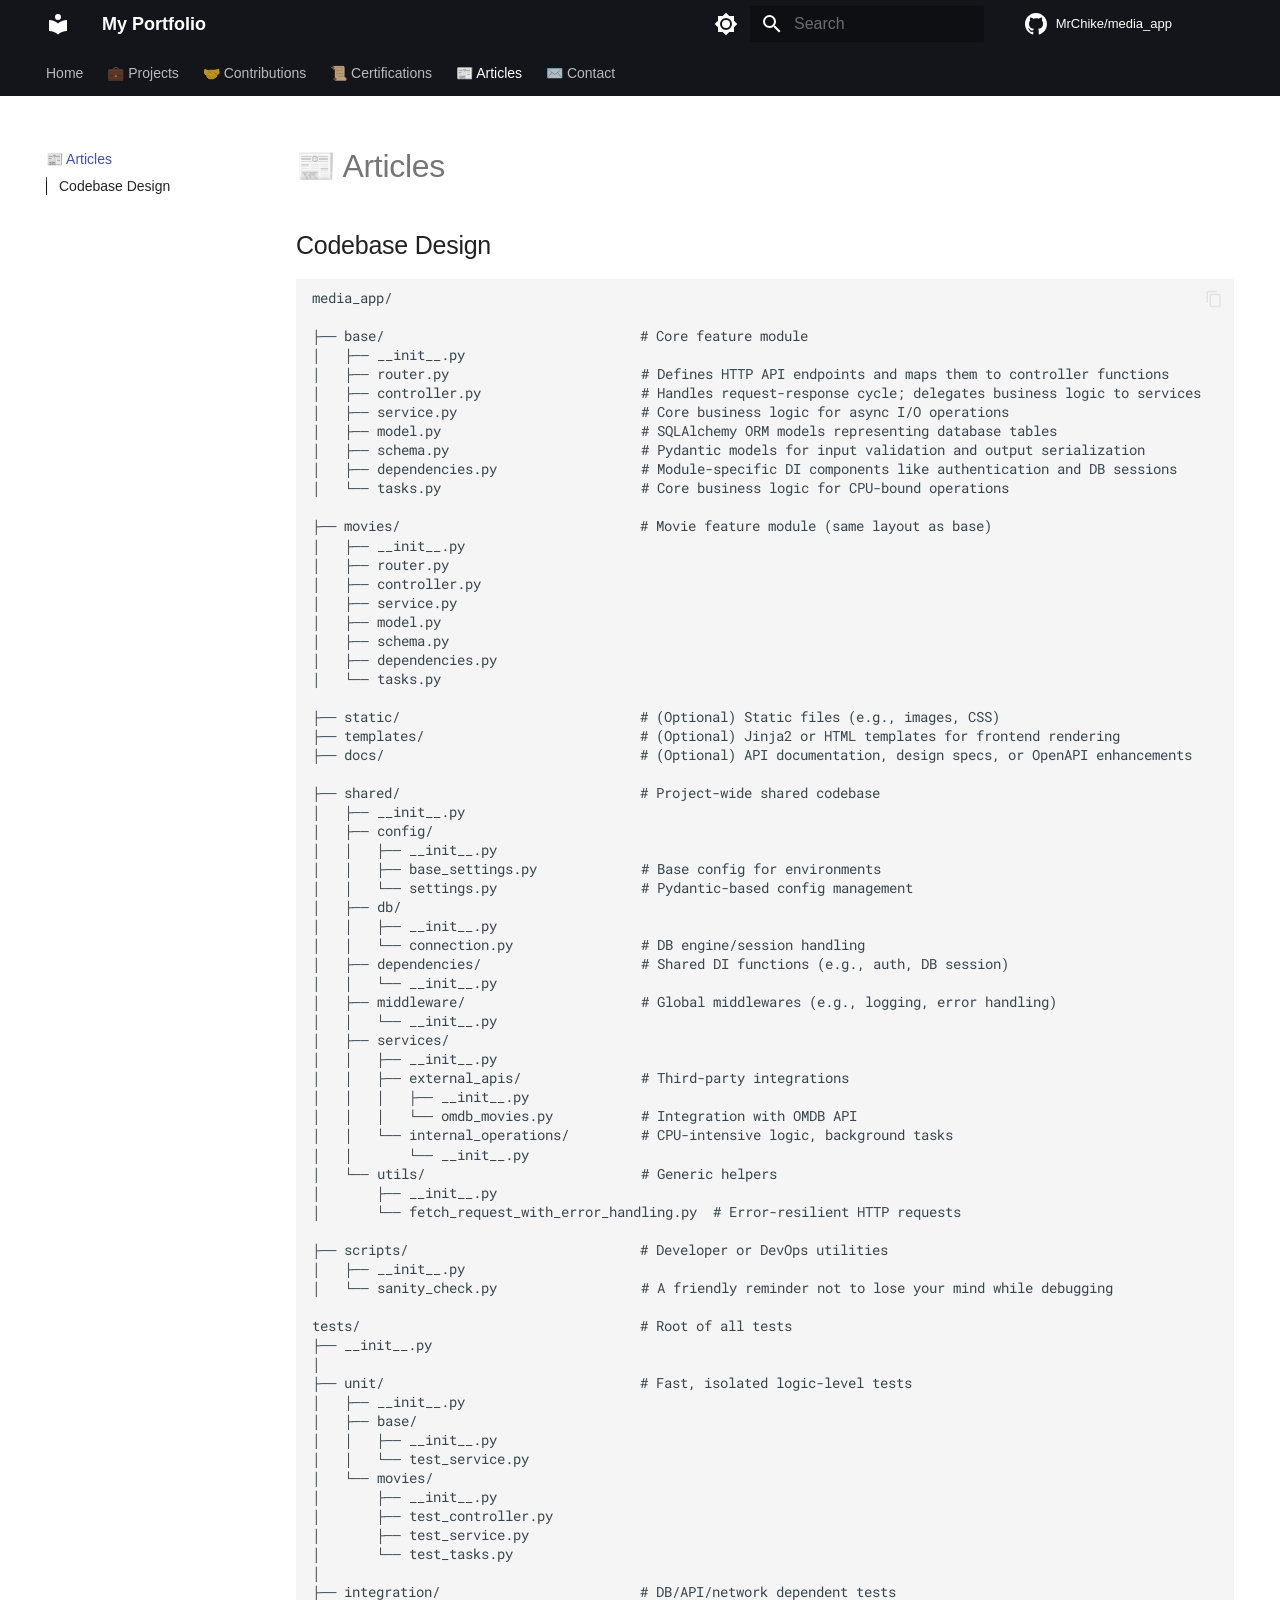
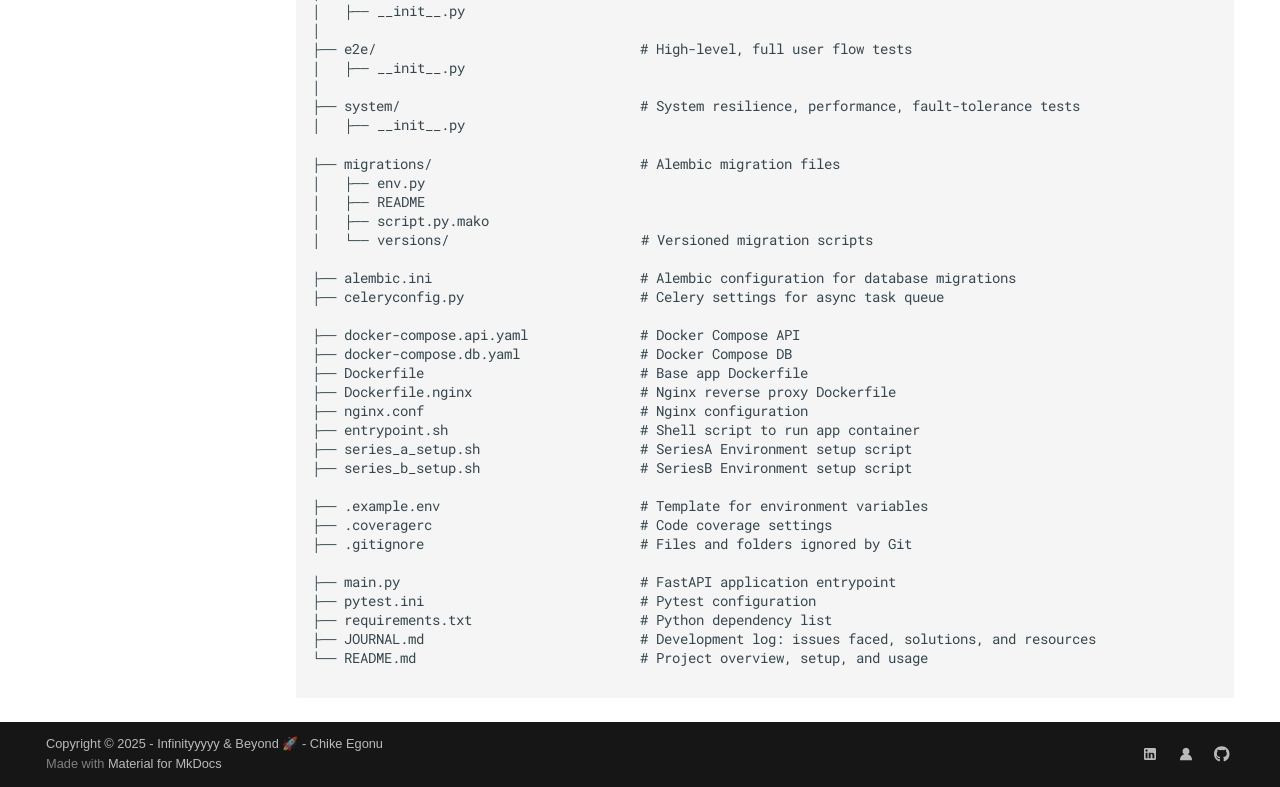
==== site/articles/index.html @ f375529c "Project home conclusion" ====
<!doctype html>
<html lang="en" class="no-js">
  <head>
    
      <meta charset="utf-8">
      <meta name="viewport" content="width=device-width,initial-scale=1">
      
      
      
        <link rel="canonical" href="http://localhost:3000/articles/">
      
      
        <link rel="prev" href="../certifications/">
      
      
        <link rel="next" href="../contact/">
      
      
      <link rel="icon" href="../assets/images/favicon.png">
      <meta name="generator" content="mkdocs-1.6.1, mkdocs-material-9.6.15">
    
    
      
        <title>📰 Articles - My Portfolio️</title>
      
    
    
      <link rel="stylesheet" href="../assets/stylesheets/main.342714a4.min.css">
      
        
        <link rel="stylesheet" href="../assets/stylesheets/palette.06af60db.min.css">
      
      


    
    
      
    
    
      
        
        
        <link rel="preconnect" href="https://fonts.gstatic.com" crossorigin>
        <link rel="stylesheet" href="https://fonts.googleapis.com/css?family=Ubuntu+Mono:300,300i,400,400i,700,700i%7CRoboto+Mono:400,400i,700,700i&display=fallback">
        <style>:root{--md-text-font:"Ubuntu Mono";--md-code-font:"Roboto Mono"}</style>
      
    
    
    <script>__md_scope=new URL("..",location),__md_hash=e=>[...e].reduce(((e,_)=>(e<<5)-e+_.charCodeAt(0)),0),__md_get=(e,_=localStorage,t=__md_scope)=>JSON.parse(_.getItem(t.pathname+"."+e)),__md_set=(e,_,t=localStorage,a=__md_scope)=>{try{t.setItem(a.pathname+"."+e,JSON.stringify(_))}catch(e){}}</script>
    
      

    
    
    
  </head>
  
  
    
    
      
    
    
    
    
    <body dir="ltr" data-md-color-scheme="slate" data-md-color-primary="blue-grey" data-md-color-accent="indigo">
  
    
    <input class="md-toggle" data-md-toggle="drawer" type="checkbox" id="__drawer" autocomplete="off">
    <input class="md-toggle" data-md-toggle="search" type="checkbox" id="__search" autocomplete="off">
    <label class="md-overlay" for="__drawer"></label>
    <div data-md-component="skip">
      
        
        <a href="#articles" class="md-skip">
          Skip to content
        </a>
      
    </div>
    <div data-md-component="announce">
      
    </div>
    
    
      

<header class="md-header" data-md-component="header">
  <nav class="md-header__inner md-grid" aria-label="Header">
    <a href=".." title="My Portfolio️" class="md-header__button md-logo" aria-label="My Portfolio️" data-md-component="logo">
      
  
  <svg xmlns="http://www.w3.org/2000/svg" viewBox="0 0 24 24"><path d="M12 8a3 3 0 0 0 3-3 3 3 0 0 0-3-3 3 3 0 0 0-3 3 3 3 0 0 0 3 3m0 3.54C9.64 9.35 6.5 8 3 8v11c3.5 0 6.64 1.35 9 3.54 2.36-2.19 5.5-3.54 9-3.54V8c-3.5 0-6.64 1.35-9 3.54"/></svg>

    </a>
    <label class="md-header__button md-icon" for="__drawer">
      
      <svg xmlns="http://www.w3.org/2000/svg" viewBox="0 0 24 24"><path d="M3 6h18v2H3zm0 5h18v2H3zm0 5h18v2H3z"/></svg>
    </label>
    <div class="md-header__title" data-md-component="header-title">
      <div class="md-header__ellipsis">
        <div class="md-header__topic">
          <span class="md-ellipsis">
            My Portfolio️
          </span>
        </div>
        <div class="md-header__topic" data-md-component="header-topic">
          <span class="md-ellipsis">
            
              📰 Articles
            
          </span>
        </div>
      </div>
    </div>
    
      
        <form class="md-header__option" data-md-component="palette">
  
    
    
    
    <input class="md-option" data-md-color-media="(prefers-color-scheme: default)" data-md-color-scheme="slate" data-md-color-primary="blue-grey" data-md-color-accent="indigo"  aria-label="Switch to light mode"  type="radio" name="__palette" id="__palette_0">
    
      <label class="md-header__button md-icon" title="Switch to light mode" for="__palette_1" hidden>
        <svg xmlns="http://www.w3.org/2000/svg" viewBox="0 0 24 24"><path d="m14.3 16-.7-2h-3.2l-.7 2H7.8L11 7h2l3.2 9zM20 8.69V4h-4.69L12 .69 8.69 4H4v4.69L.69 12 4 15.31V20h4.69L12 23.31 15.31 20H20v-4.69L23.31 12zm-9.15 3.96h2.3L12 9z"/></svg>
      </label>
    
  
    
    
    
    <input class="md-option" data-md-color-media="(prefers-color-scheme: light)" data-md-color-scheme="default" data-md-color-primary="black" data-md-color-accent="indigo"  aria-label="Switch to dark mode"  type="radio" name="__palette" id="__palette_1">
    
      <label class="md-header__button md-icon" title="Switch to dark mode" for="__palette_2" hidden>
        <svg xmlns="http://www.w3.org/2000/svg" viewBox="0 0 24 24"><path d="M12 8a4 4 0 0 0-4 4 4 4 0 0 0 4 4 4 4 0 0 0 4-4 4 4 0 0 0-4-4m0 10a6 6 0 0 1-6-6 6 6 0 0 1 6-6 6 6 0 0 1 6 6 6 6 0 0 1-6 6m8-9.31V4h-4.69L12 .69 8.69 4H4v4.69L.69 12 4 15.31V20h4.69L12 23.31 15.31 20H20v-4.69L23.31 12z"/></svg>
      </label>
    
  
    
    
    
    <input class="md-option" data-md-color-media="(prefers-color-scheme: dark)" data-md-color-scheme="slate" data-md-color-primary="deep-orange" data-md-color-accent="indigo"  aria-label="Switch to system preference"  type="radio" name="__palette" id="__palette_2">
    
      <label class="md-header__button md-icon" title="Switch to system preference" for="__palette_0" hidden>
        <svg xmlns="http://www.w3.org/2000/svg" viewBox="0 0 24 24"><path d="M12 18c-.89 0-1.74-.2-2.5-.55C11.56 16.5 13 14.42 13 12s-1.44-4.5-3.5-5.45C10.26 6.2 11.11 6 12 6a6 6 0 0 1 6 6 6 6 0 0 1-6 6m8-9.31V4h-4.69L12 .69 8.69 4H4v4.69L.69 12 4 15.31V20h4.69L12 23.31 15.31 20H20v-4.69L23.31 12z"/></svg>
      </label>
    
  
</form>
      
    
    
      <script>var palette=__md_get("__palette");if(palette&&palette.color){if("(prefers-color-scheme)"===palette.color.media){var media=matchMedia("(prefers-color-scheme: light)"),input=document.querySelector(media.matches?"[data-md-color-media='(prefers-color-scheme: light)']":"[data-md-color-media='(prefers-color-scheme: dark)']");palette.color.media=input.getAttribute("data-md-color-media"),palette.color.scheme=input.getAttribute("data-md-color-scheme"),palette.color.primary=input.getAttribute("data-md-color-primary"),palette.color.accent=input.getAttribute("data-md-color-accent")}for(var[key,value]of Object.entries(palette.color))document.body.setAttribute("data-md-color-"+key,value)}</script>
    
    
    
      
      
        <label class="md-header__button md-icon" for="__search">
          
          <svg xmlns="http://www.w3.org/2000/svg" viewBox="0 0 24 24"><path d="M9.5 3A6.5 6.5 0 0 1 16 9.5c0 1.61-.59 3.09-1.56 4.23l.27.27h.79l5 5-1.5 1.5-5-5v-.79l-.27-.27A6.52 6.52 0 0 1 9.5 16 6.5 6.5 0 0 1 3 9.5 6.5 6.5 0 0 1 9.5 3m0 2C7 5 5 7 5 9.5S7 14 9.5 14 14 12 14 9.5 12 5 9.5 5"/></svg>
        </label>
        <div class="md-search" data-md-component="search" role="dialog">
  <label class="md-search__overlay" for="__search"></label>
  <div class="md-search__inner" role="search">
    <form class="md-search__form" name="search">
      <input type="text" class="md-search__input" name="query" aria-label="Search" placeholder="Search" autocapitalize="off" autocorrect="off" autocomplete="off" spellcheck="false" data-md-component="search-query" required>
      <label class="md-search__icon md-icon" for="__search">
        
        <svg xmlns="http://www.w3.org/2000/svg" viewBox="0 0 24 24"><path d="M9.5 3A6.5 6.5 0 0 1 16 9.5c0 1.61-.59 3.09-1.56 4.23l.27.27h.79l5 5-1.5 1.5-5-5v-.79l-.27-.27A6.52 6.52 0 0 1 9.5 16 6.5 6.5 0 0 1 3 9.5 6.5 6.5 0 0 1 9.5 3m0 2C7 5 5 7 5 9.5S7 14 9.5 14 14 12 14 9.5 12 5 9.5 5"/></svg>
        
        <svg xmlns="http://www.w3.org/2000/svg" viewBox="0 0 24 24"><path d="M20 11v2H8l5.5 5.5-1.42 1.42L4.16 12l7.92-7.92L13.5 5.5 8 11z"/></svg>
      </label>
      <nav class="md-search__options" aria-label="Search">
        
        <button type="reset" class="md-search__icon md-icon" title="Clear" aria-label="Clear" tabindex="-1">
          
          <svg xmlns="http://www.w3.org/2000/svg" viewBox="0 0 24 24"><path d="M19 6.41 17.59 5 12 10.59 6.41 5 5 6.41 10.59 12 5 17.59 6.41 19 12 13.41 17.59 19 19 17.59 13.41 12z"/></svg>
        </button>
      </nav>
      
    </form>
    <div class="md-search__output">
      <div class="md-search__scrollwrap" tabindex="0" data-md-scrollfix>
        <div class="md-search-result" data-md-component="search-result">
          <div class="md-search-result__meta">
            Initializing search
          </div>
          <ol class="md-search-result__list" role="presentation"></ol>
        </div>
      </div>
    </div>
  </div>
</div>
      
    
    
      <div class="md-header__source">
        <a href="https://github.com/MrChike/media_app" title="Go to repository" class="md-source" data-md-component="source">
  <div class="md-source__icon md-icon">
    
    <svg xmlns="http://www.w3.org/2000/svg" viewBox="0 0 24 24"><path d="M12 1C5.923 1 1 5.923 1 12c0 4.867 3.149 8.979 7.521 10.436.55.096.756-.233.756-.522 0-.262-.013-1.128-.013-2.049-2.764.509-3.479-.674-3.699-1.292-.124-.317-.66-1.293-1.127-1.554-.385-.207-.936-.715-.014-.729.866-.014 1.485.797 1.691 1.128.99 1.663 2.571 1.196 3.204.907.096-.715.385-1.196.701-1.471-2.448-.275-5.005-1.224-5.005-5.432 0-1.196.426-2.186 1.128-2.956-.111-.275-.496-1.402.11-2.915 0 0 .921-.288 3.024 1.128a10.2 10.2 0 0 1 2.75-.371c.936 0 1.871.123 2.75.371 2.104-1.43 3.025-1.128 3.025-1.128.605 1.513.221 2.64.111 2.915.701.77 1.127 1.747 1.127 2.956 0 4.222-2.571 5.157-5.019 5.432.399.344.743 1.004.743 2.035 0 1.471-.014 2.654-.014 3.025 0 .289.206.632.756.522C19.851 20.979 23 16.854 23 12c0-6.077-4.922-11-11-11"/></svg>
  </div>
  <div class="md-source__repository">
    MrChike/media_app
  </div>
</a>
      </div>
    
  </nav>
  
</header>
    
    <div class="md-container" data-md-component="container">
      
      
        
          
            
<nav class="md-tabs" aria-label="Tabs" data-md-component="tabs">
  <div class="md-grid">
    <ul class="md-tabs__list">
      
        
  
  
  
  
    <li class="md-tabs__item">
      <a href=".." class="md-tabs__link">
        
  
  
    
  
  Home

      </a>
    </li>
  

      
        
  
  
  
  
    <li class="md-tabs__item">
      <a href="../projects/" class="md-tabs__link">
        
  
  
    
  
  💼 Projects

      </a>
    </li>
  

      
        
  
  
  
  
    <li class="md-tabs__item">
      <a href="../contributions/" class="md-tabs__link">
        
  
  
    
  
  🤝 Contributions

      </a>
    </li>
  

      
        
  
  
  
  
    <li class="md-tabs__item">
      <a href="../certifications/" class="md-tabs__link">
        
  
  
    
  
  📜 Certifications

      </a>
    </li>
  

      
        
  
  
  
    
  
  
    <li class="md-tabs__item md-tabs__item--active">
      <a href="./" class="md-tabs__link">
        
  
  
    
  
  📰 Articles

      </a>
    </li>
  

      
        
  
  
  
  
    <li class="md-tabs__item">
      <a href="../contact/" class="md-tabs__link">
        
  
  
    
  
  ✉️ Contact

      </a>
    </li>
  

      
    </ul>
  </div>
</nav>
          
        
      
      <main class="md-main" data-md-component="main">
        <div class="md-main__inner md-grid">
          
            
              
              <div class="md-sidebar md-sidebar--primary" data-md-component="sidebar" data-md-type="navigation" >
                <div class="md-sidebar__scrollwrap">
                  <div class="md-sidebar__inner">
                    


  


  

<nav class="md-nav md-nav--primary md-nav--lifted md-nav--integrated" aria-label="Navigation" data-md-level="0">
  <label class="md-nav__title" for="__drawer">
    <a href=".." title="My Portfolio️" class="md-nav__button md-logo" aria-label="My Portfolio️" data-md-component="logo">
      
  
  <svg xmlns="http://www.w3.org/2000/svg" viewBox="0 0 24 24"><path d="M12 8a3 3 0 0 0 3-3 3 3 0 0 0-3-3 3 3 0 0 0-3 3 3 3 0 0 0 3 3m0 3.54C9.64 9.35 6.5 8 3 8v11c3.5 0 6.64 1.35 9 3.54 2.36-2.19 5.5-3.54 9-3.54V8c-3.5 0-6.64 1.35-9 3.54"/></svg>

    </a>
    My Portfolio️
  </label>
  
    <div class="md-nav__source">
      <a href="https://github.com/MrChike/media_app" title="Go to repository" class="md-source" data-md-component="source">
  <div class="md-source__icon md-icon">
    
    <svg xmlns="http://www.w3.org/2000/svg" viewBox="0 0 24 24"><path d="M12 1C5.923 1 1 5.923 1 12c0 4.867 3.149 8.979 7.521 10.436.55.096.756-.233.756-.522 0-.262-.013-1.128-.013-2.049-2.764.509-3.479-.674-3.699-1.292-.124-.317-.66-1.293-1.127-1.554-.385-.207-.936-.715-.014-.729.866-.014 1.485.797 1.691 1.128.99 1.663 2.571 1.196 3.204.907.096-.715.385-1.196.701-1.471-2.448-.275-5.005-1.224-5.005-5.432 0-1.196.426-2.186 1.128-2.956-.111-.275-.496-1.402.11-2.915 0 0 .921-.288 3.024 1.128a10.2 10.2 0 0 1 2.75-.371c.936 0 1.871.123 2.75.371 2.104-1.43 3.025-1.128 3.025-1.128.605 1.513.221 2.64.111 2.915.701.77 1.127 1.747 1.127 2.956 0 4.222-2.571 5.157-5.019 5.432.399.344.743 1.004.743 2.035 0 1.471-.014 2.654-.014 3.025 0 .289.206.632.756.522C19.851 20.979 23 16.854 23 12c0-6.077-4.922-11-11-11"/></svg>
  </div>
  <div class="md-source__repository">
    MrChike/media_app
  </div>
</a>
    </div>
  
  <ul class="md-nav__list" data-md-scrollfix>
    
      
      
  
  
  
  
    <li class="md-nav__item">
      <a href=".." class="md-nav__link">
        
  
  
  <span class="md-ellipsis">
    Home
    
  </span>
  

      </a>
    </li>
  

    
      
      
  
  
  
  
    <li class="md-nav__item">
      <a href="../projects/" class="md-nav__link">
        
  
  
  <span class="md-ellipsis">
    💼 Projects
    
  </span>
  

      </a>
    </li>
  

    
      
      
  
  
  
  
    <li class="md-nav__item">
      <a href="../contributions/" class="md-nav__link">
        
  
  
  <span class="md-ellipsis">
    🤝 Contributions
    
  </span>
  

      </a>
    </li>
  

    
      
      
  
  
  
  
    <li class="md-nav__item">
      <a href="../certifications/" class="md-nav__link">
        
  
  
  <span class="md-ellipsis">
    📜 Certifications
    
  </span>
  

      </a>
    </li>
  

    
      
      
  
  
    
  
  
  
    <li class="md-nav__item md-nav__item--active">
      
      <input class="md-nav__toggle md-toggle" type="checkbox" id="__toc">
      
      
        
      
      
        <label class="md-nav__link md-nav__link--active" for="__toc">
          
  
  
  <span class="md-ellipsis">
    📰 Articles
    
  </span>
  

          <span class="md-nav__icon md-icon"></span>
        </label>
      
      <a href="./" class="md-nav__link md-nav__link--active">
        
  
  
  <span class="md-ellipsis">
    📰 Articles
    
  </span>
  

      </a>
      
        

<nav class="md-nav md-nav--secondary" aria-label="Table of contents">
  
  
  
    
  
  
    <label class="md-nav__title" for="__toc">
      <span class="md-nav__icon md-icon"></span>
      Table of contents
    </label>
    <ul class="md-nav__list" data-md-component="toc" data-md-scrollfix>
      
        <li class="md-nav__item">
  <a href="#codebase-design" class="md-nav__link">
    <span class="md-ellipsis">
      Codebase Design
    </span>
  </a>
  
</li>
      
    </ul>
  
</nav>
      
    </li>
  

    
      
      
  
  
  
  
    <li class="md-nav__item">
      <a href="../contact/" class="md-nav__link">
        
  
  
  <span class="md-ellipsis">
    ✉️ Contact
    
  </span>
  

      </a>
    </li>
  

    
  </ul>
</nav>
                  </div>
                </div>
              </div>
            
            
          
          
            <div class="md-content" data-md-component="content">
              <article class="md-content__inner md-typeset">
                
                  


  
  


<h1 id="articles">📰 Articles</h1>
<h2 id="codebase-design">Codebase Design</h2>
<pre><code class="language-bash">media_app/

├── base/                                # Core feature module
│   ├── __init__.py
│   ├── router.py                        # Defines HTTP API endpoints and maps them to controller functions
│   ├── controller.py                    # Handles request-response cycle; delegates business logic to services
│   ├── service.py                       # Core business logic for async I/O operations
│   ├── model.py                         # SQLAlchemy ORM models representing database tables
│   ├── schema.py                        # Pydantic models for input validation and output serialization
│   ├── dependencies.py                  # Module-specific DI components like authentication and DB sessions
│   └── tasks.py                         # Core business logic for CPU-bound operations

├── movies/                              # Movie feature module (same layout as base)
│   ├── __init__.py
│   ├── router.py
│   ├── controller.py
│   ├── service.py
│   ├── model.py
│   ├── schema.py
│   ├── dependencies.py
│   └── tasks.py

├── static/                              # (Optional) Static files (e.g., images, CSS)
├── templates/                           # (Optional) Jinja2 or HTML templates for frontend rendering
├── docs/                                # (Optional) API documentation, design specs, or OpenAPI enhancements

├── shared/                              # Project-wide shared codebase
│   ├── __init__.py
│   ├── config/
│   │   ├── __init__.py
│   │   ├── base_settings.py             # Base config for environments
│   │   └── settings.py                  # Pydantic-based config management
│   ├── db/
│   │   ├── __init__.py
│   │   └── connection.py                # DB engine/session handling
│   ├── dependencies/                    # Shared DI functions (e.g., auth, DB session)
│   │   └── __init__.py
│   ├── middleware/                      # Global middlewares (e.g., logging, error handling)
│   │   └── __init__.py
│   ├── services/
│   │   ├── __init__.py
│   │   ├── external_apis/               # Third-party integrations
│   │   │   ├── __init__.py
│   │   │   └── omdb_movies.py           # Integration with OMDB API
│   │   └── internal_operations/         # CPU-intensive logic, background tasks
│   │       └── __init__.py
│   └── utils/                           # Generic helpers
│       ├── __init__.py
│       └── fetch_request_with_error_handling.py  # Error-resilient HTTP requests

├── scripts/                             # Developer or DevOps utilities
│   ├── __init__.py
│   └── sanity_check.py                  # A friendly reminder not to lose your mind while debugging

tests/                                   # Root of all tests
├── __init__.py
│
├── unit/                                # Fast, isolated logic-level tests
│   ├── __init__.py
│   ├── base/
│   │   ├── __init__.py
│   │   └── test_service.py
│   └── movies/
│       ├── __init__.py
│       ├── test_controller.py
│       ├── test_service.py
│       └── test_tasks.py
│
├── integration/                         # DB/API/network dependent tests
│   ├── __init__.py
│
├── e2e/                                 # High-level, full user flow tests
│   ├── __init__.py
│
├── system/                              # System resilience, performance, fault-tolerance tests
│   ├── __init__.py

├── migrations/                          # Alembic migration files
│   ├── env.py
│   ├── README
│   ├── script.py.mako
│   └── versions/                        # Versioned migration scripts

├── alembic.ini                          # Alembic configuration for database migrations
├── celeryconfig.py                      # Celery settings for async task queue

├── docker-compose.api.yaml              # Docker Compose API
├── docker-compose.db.yaml               # Docker Compose DB
├── Dockerfile                           # Base app Dockerfile
├── Dockerfile.nginx                     # Nginx reverse proxy Dockerfile
├── nginx.conf                           # Nginx configuration
├── entrypoint.sh                        # Shell script to run app container
├── series_a_setup.sh                    # SeriesA Environment setup script
├── series_b_setup.sh                    # SeriesB Environment setup script

├── .example.env                         # Template for environment variables
├── .coveragerc                          # Code coverage settings
├── .gitignore                           # Files and folders ignored by Git

├── main.py                              # FastAPI application entrypoint
├── pytest.ini                           # Pytest configuration
├── requirements.txt                     # Python dependency list
├── JOURNAL.md                           # Development log: issues faced, solutions, and resources
└── README.md                            # Project overview, setup, and usage

</code></pre>












                
              </article>
            </div>
          
          
<script>var target=document.getElementById(location.hash.slice(1));target&&target.name&&(target.checked=target.name.startsWith("__tabbed_"))</script>
        </div>
        
      </main>
      
        <footer class="md-footer">
  
  <div class="md-footer-meta md-typeset">
    <div class="md-footer-meta__inner md-grid">
      <div class="md-copyright">
  
    <div class="md-copyright__highlight">
      Copyright ©️ 2025 - Infinityyyyy & Beyond 🚀 - Chike Egonu
    </div>
  
  
    Made with
    <a href="https://squidfunk.github.io/mkdocs-material/" target="_blank" rel="noopener">
      Material for MkDocs
    </a>
  
</div>
      
        <div class="md-social">
  
    
    
    
    
    <a href="https://www.linkedin.com/in/chikeegonu/" target="_blank" rel="noopener" title="My LinkedIn Profile" class="md-social__link">
      <svg xmlns="http://www.w3.org/2000/svg" viewBox="0 0 24 24"><path d="M19 3a2 2 0 0 1 2 2v14a2 2 0 0 1-2 2H5a2 2 0 0 1-2-2V5a2 2 0 0 1 2-2zm-.5 15.5v-5.3a3.26 3.26 0 0 0-3.26-3.26c-.85 0-1.84.52-2.32 1.3v-1.11h-2.79v8.37h2.79v-4.93c0-.77.62-1.4 1.39-1.4a1.4 1.4 0 0 1 1.4 1.4v4.93zM6.88 8.56a1.68 1.68 0 0 0 1.68-1.68c0-.93-.75-1.69-1.68-1.69a1.69 1.69 0 0 0-1.69 1.69c0 .93.76 1.68 1.69 1.68m1.39 9.94v-8.37H5.5v8.37z"/></svg>
    </a>
  
    
    
    
    
    <a href="https://mrchike.github.io/chikeegonu/" target="_blank" rel="noopener" title="My Projects Portfolio️" class="md-social__link">
      <svg xmlns="http://www.w3.org/2000/svg" viewBox="0 0 24 24"><path d="M12 2.5a5.25 5.25 0 0 0-2.519 9.857 9.005 9.005 0 0 0-6.477 8.37.75.75 0 0 0 .727.773H20.27a.75.75 0 0 0 .727-.772 9.005 9.005 0 0 0-6.477-8.37A5.25 5.25 0 0 0 12 2.5"/></svg>
    </a>
  
    
    
    
    
    <a href="https://github.com/MrChike" target="_blank" rel="noopener" title="My Github Profile" class="md-social__link">
      <svg xmlns="http://www.w3.org/2000/svg" viewBox="0 0 496 512"><!--! Font Awesome Free 6.7.2 by @fontawesome - https://fontawesome.com License - https://fontawesome.com/license/free (Icons: CC BY 4.0, Fonts: SIL OFL 1.1, Code: MIT License) Copyright 2024 Fonticons, Inc.--><path d="M165.9 397.4c0 2-2.3 3.6-5.2 3.6-3.3.3-5.6-1.3-5.6-3.6 0-2 2.3-3.6 5.2-3.6 3-.3 5.6 1.3 5.6 3.6m-31.1-4.5c-.7 2 1.3 4.3 4.3 4.9 2.6 1 5.6 0 6.2-2s-1.3-4.3-4.3-5.2c-2.6-.7-5.5.3-6.2 2.3m44.2-1.7c-2.9.7-4.9 2.6-4.6 4.9.3 2 2.9 3.3 5.9 2.6 2.9-.7 4.9-2.6 4.6-4.6-.3-1.9-3-3.2-5.9-2.9M244.8 8C106.1 8 0 113.3 0 252c0 110.9 69.8 205.8 169.5 239.2 12.8 2.3 17.3-5.6 17.3-12.1 0-6.2-.3-40.4-.3-61.4 0 0-70 15-84.7-29.8 0 0-11.4-29.1-27.8-36.6 0 0-22.9-15.7 1.6-15.4 0 0 24.9 2 38.6 25.8 21.9 38.6 58.6 27.5 72.9 20.9 2.3-16 8.8-27.1 16-33.7-55.9-6.2-112.3-14.3-112.3-110.5 0-27.5 7.6-41.3 23.6-58.9-2.6-6.5-11.1-33.3 2.6-67.9 20.9-6.5 69 27 69 27 20-5.6 41.5-8.5 62.8-8.5s42.8 2.9 62.8 8.5c0 0 48.1-33.6 69-27 13.7 34.7 5.2 61.4 2.6 67.9 16 17.7 25.8 31.5 25.8 58.9 0 96.5-58.9 104.2-114.8 110.5 9.2 7.9 17 22.9 17 46.4 0 33.7-.3 75.4-.3 83.6 0 6.5 4.6 14.4 17.3 12.1C428.2 457.8 496 362.9 496 252 496 113.3 383.5 8 244.8 8M97.2 352.9c-1.3 1-1 3.3.7 5.2 1.6 1.6 3.9 2.3 5.2 1 1.3-1 1-3.3-.7-5.2-1.6-1.6-3.9-2.3-5.2-1m-10.8-8.1c-.7 1.3.3 2.9 2.3 3.9 1.6 1 3.6.7 4.3-.7.7-1.3-.3-2.9-2.3-3.9-2-.6-3.6-.3-4.3.7m32.4 35.6c-1.6 1.3-1 4.3 1.3 6.2 2.3 2.3 5.2 2.6 6.5 1 1.3-1.3.7-4.3-1.3-6.2-2.2-2.3-5.2-2.6-6.5-1m-11.4-14.7c-1.6 1-1.6 3.6 0 5.9s4.3 3.3 5.6 2.3c1.6-1.3 1.6-3.9 0-6.2-1.4-2.3-4-3.3-5.6-2"/></svg>
    </a>
  
</div>
      
    </div>
  </div>
</footer>
      
    </div>
    <div class="md-dialog" data-md-component="dialog">
      <div class="md-dialog__inner md-typeset"></div>
    </div>
    
    
    
      
      <script id="__config" type="application/json">{"base": "..", "features": ["navigation.tabs", "toc.integrate", "content.code.copy"], "search": "../assets/javascripts/workers/search.d50fe291.min.js", "tags": null, "translations": {"clipboard.copied": "Copied to clipboard", "clipboard.copy": "Copy to clipboard", "search.result.more.one": "1 more on this page", "search.result.more.other": "# more on this page", "search.result.none": "No matching documents", "search.result.one": "1 matching document", "search.result.other": "# matching documents", "search.result.placeholder": "Type to start searching", "search.result.term.missing": "Missing", "select.version": "Select version"}, "version": null}</script>
    
    
      <script src="../assets/javascripts/bundle.56ea9cef.min.js"></script>
      
    
  </body>
</html>
---- site/assets/stylesheets/main.342714a4.min.css ----
@charset "UTF-8";html{-webkit-text-size-adjust:none;-moz-text-size-adjust:none;text-size-adjust:none;box-sizing:border-box}*,:after,:before{box-sizing:inherit}@media (prefers-reduced-motion){*,:after,:before{transition:none!important}}body{margin:0}a,button,input,label{-webkit-tap-highlight-color:transparent}a{color:inherit;text-decoration:none}hr{border:0;box-sizing:initial;display:block;height:.05rem;overflow:visible;padding:0}small{font-size:80%}sub,sup{line-height:1em}img{border-style:none}table{border-collapse:initial;border-spacing:0}td,th{font-weight:400;vertical-align:top}button{background:#0000;border:0;font-family:inherit;font-size:inherit;margin:0;padding:0}input{border:0;outline:none}:root{--md-primary-fg-color:#4051b5;--md-primary-fg-color--light:#5d6cc0;--md-primary-fg-color--dark:#303fa1;--md-primary-bg-color:#fff;--md-primary-bg-color--light:#ffffffb3;--md-accent-fg-color:#526cfe;--md-accent-fg-color--transparent:#526cfe1a;--md-accent-bg-color:#fff;--md-accent-bg-color--light:#ffffffb3}[data-md-color-scheme=default]{color-scheme:light}[data-md-color-scheme=default] img[src$="#gh-dark-mode-only"],[data-md-color-scheme=default] img[src$="#only-dark"]{display:none}:root,[data-md-color-scheme=default]{--md-hue:225deg;--md-default-fg-color:#000000de;--md-default-fg-color--light:#0000008a;--md-default-fg-color--lighter:#00000052;--md-default-fg-color--lightest:#00000012;--md-default-bg-color:#fff;--md-default-bg-color--light:#ffffffb3;--md-default-bg-color--lighter:#ffffff4d;--md-default-bg-color--lightest:#ffffff1f;--md-code-fg-color:#36464e;--md-code-bg-color:#f5f5f5;--md-code-hl-color:#4287ff;--md-code-hl-color--light:#4287ff1a;--md-code-hl-number-color:#d52a2a;--md-code-hl-special-color:#db1457;--md-code-hl-function-color:#a846b9;--md-code-hl-constant-color:#6e59d9;--md-code-hl-keyword-color:#3f6ec6;--md-code-hl-string-color:#1c7d4d;--md-code-hl-name-color:var(--md-code-fg-color);--md-code-hl-operator-color:var(--md-default-fg-color--light);--md-code-hl-punctuation-color:var(--md-default-fg-color--light);--md-code-hl-comment-color:var(--md-default-fg-color--light);--md-code-hl-generic-color:var(--md-default-fg-color--light);--md-code-hl-variable-color:var(--md-default-fg-color--light);--md-typeset-color:var(--md-default-fg-color);--md-typeset-a-color:var(--md-primary-fg-color);--md-typeset-del-color:#f5503d26;--md-typeset-ins-color:#0bd57026;--md-typeset-kbd-color:#fafafa;--md-typeset-kbd-accent-color:#fff;--md-typeset-kbd-border-color:#b8b8b8;--md-typeset-mark-color:#ffff0080;--md-typeset-table-color:#0000001f;--md-typeset-table-color--light:rgba(0,0,0,.035);--md-admonition-fg-color:var(--md-default-fg-color);--md-admonition-bg-color:var(--md-default-bg-color);--md-warning-fg-color:#000000de;--md-warning-bg-color:#ff9;--md-footer-fg-color:#fff;--md-footer-fg-color--light:#ffffffb3;--md-footer-fg-color--lighter:#ffffff73;--md-footer-bg-color:#000000de;--md-footer-bg-color--dark:#00000052;--md-shadow-z1:0 0.2rem 0.5rem #0000000d,0 0 0.05rem #0000001a;--md-shadow-z2:0 0.2rem 0.5rem #0000001a,0 0 0.05rem #00000040;--md-shadow-z3:0 0.2rem 0.5rem #0003,0 0 0.05rem #00000059}.md-icon svg{fill:currentcolor;display:block;height:1.2rem;width:1.2rem}body{-webkit-font-smoothing:antialiased;-moz-osx-font-smoothing:grayscale;--md-text-font-family:var(--md-text-font,_),-apple-system,BlinkMacSystemFont,Helvetica,Arial,sans-serif;--md-code-font-family:var(--md-code-font,_),SFMono-Regular,Consolas,Menlo,monospace}aside,body,input{font-feature-settings:"kern","liga";color:var(--md-typeset-color);font-family:var(--md-text-font-family)}code,kbd,pre{font-feature-settings:"kern";font-family:var(--md-code-font-family)}:root{--md-typeset-table-sort-icon:url('data:image/svg+xml;charset=utf-8,<svg xmlns="http://www.w3.org/2000/svg" viewBox="0 0 24 24"><path d="m18 21-4-4h3V7h-3l4-4 4 4h-3v10h3M2 19v-2h10v2M2 13v-2h7v2M2 7V5h4v2z"/></svg>');--md-typeset-table-sort-icon--asc:url('data:image/svg+xml;charset=utf-8,<svg xmlns="http://www.w3.org/2000/svg" viewBox="0 0 24 24"><path d="M19 17h3l-4 4-4-4h3V3h2M2 17h10v2H2M6 5v2H2V5m0 6h7v2H2z"/></svg>');--md-typeset-table-sort-icon--desc:url('data:image/svg+xml;charset=utf-8,<svg xmlns="http://www.w3.org/2000/svg" viewBox="0 0 24 24"><path d="M19 7h3l-4-4-4 4h3v14h2M2 17h10v2H2M6 5v2H2V5m0 6h7v2H2z"/></svg>')}.md-typeset{-webkit-print-color-adjust:exact;color-adjust:exact;font-size:.8rem;line-height:1.6;overflow-wrap:break-word}@media print{.md-typeset{font-size:.68rem}}.md-typeset blockquote,.md-typeset dl,.md-typeset figure,.md-typeset ol,.md-typeset pre,.md-typeset ul{margin-bottom:1em;margin-top:1em}.md-typeset h1{color:var(--md-default-fg-color--light);font-size:2em;line-height:1.3;margin:0 0 1.25em}.md-typeset h1,.md-typeset h2{font-weight:300;letter-spacing:-.01em}.md-typeset h2{font-size:1.5625em;line-height:1.4;margin:1.6em 0 .64em}.md-typeset h3{font-size:1.25em;font-weight:400;letter-spacing:-.01em;line-height:1.5;margin:1.6em 0 .8em}.md-typeset h2+h3{margin-top:.8em}.md-typeset h4{font-weight:700;letter-spacing:-.01em;margin:1em 0}.md-typeset h5,.md-typeset h6{color:var(--md-default-fg-color--light);font-size:.8em;font-weight:700;letter-spacing:-.01em;margin:1.25em 0}.md-typeset h5{text-transform:uppercase}.md-typeset h5 code{text-transform:none}.md-typeset hr{border-bottom:.05rem solid var(--md-default-fg-color--lightest);display:flow-root;margin:1.5em 0}.md-typeset a{color:var(--md-typeset-a-color);word-break:break-word}.md-typeset a,.md-typeset a:before{transition:color 125ms}.md-typeset a:focus,.md-typeset a:hover{color:var(--md-accent-fg-color)}.md-typeset a:focus code,.md-typeset a:hover code{background-color:var(--md-accent-fg-color--transparent)}.md-typeset a code{color:currentcolor;transition:background-color 125ms}.md-typeset a.focus-visible{outline-color:var(--md-accent-fg-color);outline-offset:.2rem}.md-typeset code,.md-typeset kbd,.md-typeset pre{color:var(--md-code-fg-color);direction:ltr;font-variant-ligatures:none}@media print{.md-typeset code,.md-typeset kbd,.md-typeset pre{white-space:pre-wrap}}.md-typeset code{background-color:var(--md-code-bg-color);border-radius:.1rem;-webkit-box-decoration-break:clone;box-decoration-break:clone;font-size:.85em;padding:0 .2941176471em;word-break:break-word}.md-typeset code:not(.focus-visible){-webkit-tap-highlight-color:transparent;outline:none}.md-typeset pre{display:flow-root;line-height:1.4;position:relative}.md-typeset pre>code{-webkit-box-decoration-break:slice;box-decoration-break:slice;box-shadow:none;display:block;margin:0;outline-color:var(--md-accent-fg-color);overflow:auto;padding:.7720588235em 1.1764705882em;scrollbar-color:var(--md-default-fg-color--lighter) #0000;scrollbar-width:thin;touch-action:auto;word-break:normal}.md-typeset pre>code:hover{scrollbar-color:var(--md-accent-fg-color) #0000}.md-typeset pre>code::-webkit-scrollbar{height:.2rem;width:.2rem}.md-typeset pre>code::-webkit-scrollbar-thumb{background-color:var(--md-default-fg-color--lighter)}.md-typeset pre>code::-webkit-scrollbar-thumb:hover{background-color:var(--md-accent-fg-color)}.md-typeset kbd{background-color:var(--md-typeset-kbd-color);border-radius:.1rem;box-shadow:0 .1rem 0 .05rem var(--md-typeset-kbd-border-color),0 .1rem 0 var(--md-typeset-kbd-border-color),0 -.1rem .2rem var(--md-typeset-kbd-accent-color) inset;color:var(--md-default-fg-color);display:inline-block;font-size:.75em;padding:0 .6666666667em;vertical-align:text-top;word-break:break-word}.md-typeset mark{background-color:var(--md-typeset-mark-color);-webkit-box-decoration-break:clone;box-decoration-break:clone;color:inherit;word-break:break-word}.md-typeset abbr{border-bottom:.05rem dotted var(--md-default-fg-color--light);cursor:help;text-decoration:none}.md-typeset small{opacity:.75}[dir=ltr] .md-typeset sub,[dir=ltr] .md-typeset sup{margin-left:.078125em}[dir=rtl] .md-typeset sub,[dir=rtl] .md-typeset sup{margin-right:.078125em}[dir=ltr] .md-typeset blockquote{padding-left:.6rem}[dir=rtl] .md-typeset blockquote{padding-right:.6rem}[dir=ltr] .md-typeset blockquote{border-left:.2rem solid var(--md-default-fg-color--lighter)}[dir=rtl] .md-typeset blockquote{border-right:.2rem solid var(--md-default-fg-color--lighter)}.md-typeset blockquote{color:var(--md-default-fg-color--light);margin-left:0;margin-right:0}.md-typeset ul{list-style-type:disc}.md-typeset ul[type]{list-style-type:revert-layer}[dir=ltr] .md-typeset ol,[dir=ltr] .md-typeset ul{margin-left:.625em}[dir=rtl] .md-typeset ol,[dir=rtl] .md-typeset ul{margin-right:.625em}.md-typeset ol,.md-typeset ul{padding:0}.md-typeset ol:not([hidden]),.md-typeset ul:not([hidden]){display:flow-root}.md-typeset ol ol,.md-typeset ul ol{list-style-type:lower-alpha}.md-typeset ol ol ol,.md-typeset ul ol ol{list-style-type:lower-roman}.md-typeset ol ol ol ol,.md-typeset ul ol ol ol{list-style-type:upper-alpha}.md-typeset ol ol ol ol ol,.md-typeset ul ol ol ol ol{list-style-type:upper-roman}.md-typeset ol[type],.md-typeset ul[type]{list-style-type:revert-layer}[dir=ltr] .md-typeset ol li,[dir=ltr] .md-typeset ul li{margin-left:1.25em}[dir=rtl] .md-typeset ol li,[dir=rtl] .md-typeset ul li{margin-right:1.25em}.md-typeset ol li,.md-typeset ul li{margin-bottom:.5em}.md-typeset ol li blockquote,.md-typeset ol li p,.md-typeset ul li blockquote,.md-typeset ul li p{margin:.5em 0}.md-typeset ol li:last-child,.md-typeset ul li:last-child{margin-bottom:0}[dir=ltr] .md-typeset ol li ol,[dir=ltr] .md-typeset ol li ul,[dir=ltr] .md-typeset ul li ol,[dir=ltr] .md-typeset ul li ul{margin-left:.625em}[dir=rtl] .md-typeset ol li ol,[dir=rtl] .md-typeset ol li ul,[dir=rtl] .md-typeset ul li ol,[dir=rtl] .md-typeset ul li ul{margin-right:.625em}.md-typeset ol li ol,.md-typeset ol li ul,.md-typeset ul li ol,.md-typeset ul li ul{margin-bottom:.5em;margin-top:.5em}[dir=ltr] .md-typeset dd{margin-left:1.875em}[dir=rtl] .md-typeset dd{margin-right:1.875em}.md-typeset dd{margin-bottom:1.5em;margin-top:1em}.md-typeset img,.md-typeset svg,.md-typeset video{height:auto;max-width:100%}.md-typeset img[align=left]{margin:1em 1em 1em 0}.md-typeset img[align=right]{margin:1em 0 1em 1em}.md-typeset img[align]:only-child{margin-top:0}.md-typeset figure{display:flow-root;margin:1em auto;max-width:100%;text-align:center;width:-moz-fit-content;width:fit-content}.md-typeset figure img{display:block;margin:0 auto}.md-typeset figcaption{font-style:italic;margin:1em auto;max-width:24rem}.md-typeset iframe{max-width:100%}.md-typeset table:not([class]){background-color:var(--md-default-bg-color);border:.05rem solid var(--md-typeset-table-color);border-radius:.1rem;display:inline-block;font-size:.64rem;max-width:100%;overflow:auto;touch-action:auto}@media print{.md-typeset table:not([class]){display:table}}.md-typeset table:not([class])+*{margin-top:1.5em}.md-typeset table:not([class]) td>:first-child,.md-typeset table:not([class]) th>:first-child{margin-top:0}.md-typeset table:not([class]) td>:last-child,.md-typeset table:not([class]) th>:last-child{margin-bottom:0}.md-typeset table:not([class]) td:not([align]),.md-typeset table:not([class]) th:not([align]){text-align:left}[dir=rtl] .md-typeset table:not([class]) td:not([align]),[dir=rtl] .md-typeset table:not([class]) th:not([align]){text-align:right}.md-typeset table:not([class]) th{font-weight:700;min-width:5rem;padding:.9375em 1.25em;vertical-align:top}.md-typeset table:not([class]) td{border-top:.05rem solid var(--md-typeset-table-color);padding:.9375em 1.25em;vertical-align:top}.md-typeset table:not([class]) tbody tr{transition:background-color 125ms}.md-typeset table:not([class]) tbody tr:hover{background-color:var(--md-typeset-table-color--light);box-shadow:0 .05rem 0 var(--md-default-bg-color) inset}.md-typeset table:not([class]) a{word-break:normal}.md-typeset table th[role=columnheader]{cursor:pointer}[dir=ltr] .md-typeset table th[role=columnheader]:after{margin-left:.5em}[dir=rtl] .md-typeset table th[role=columnheader]:after{margin-right:.5em}.md-typeset table th[role=columnheader]:after{content:"";display:inline-block;height:1.2em;-webkit-mask-image:var(--md-typeset-table-sort-icon);mask-image:var(--md-typeset-table-sort-icon);-webkit-mask-repeat:no-repeat;mask-repeat:no-repeat;-webkit-mask-size:contain;mask-size:contain;transition:background-color 125ms;vertical-align:text-bottom;width:1.2em}.md-typeset table th[role=columnheader]:hover:after{background-color:var(--md-default-fg-color--lighter)}.md-typeset table th[role=columnheader][aria-sort=ascending]:after{background-color:var(--md-default-fg-color--light);-webkit-mask-image:var(--md-typeset-table-sort-icon--asc);mask-image:var(--md-typeset-table-sort-icon--asc)}.md-typeset table th[role=columnheader][aria-sort=descending]:after{background-color:var(--md-default-fg-color--light);-webkit-mask-image:var(--md-typeset-table-sort-icon--desc);mask-image:var(--md-typeset-table-sort-icon--desc)}.md-typeset__scrollwrap{margin:1em -.8rem;overflow-x:auto;touch-action:auto}.md-typeset__table{display:inline-block;margin-bottom:.5em;padding:0 .8rem}@media print{.md-typeset__table{display:block}}html .md-typeset__table table{display:table;margin:0;overflow:hidden;width:100%}@media screen and (max-width:44.984375em){.md-content__inner>pre{margin:1em -.8rem}.md-content__inner>pre code{border-radius:0}}.md-typeset .md-author{border-radius:100%;display:block;flex-shrink:0;height:1.6rem;overflow:hidden;position:relative;transition:color 125ms,transform 125ms;width:1.6rem}.md-typeset .md-author img{display:block}.md-typeset .md-author--more{background:var(--md-default-fg-color--lightest);color:var(--md-default-fg-color--lighter);font-size:.6rem;font-weight:700;line-height:1.6rem;text-align:center}.md-typeset .md-author--long{height:2.4rem;width:2.4rem}.md-typeset a.md-author{transform:scale(1)}.md-typeset a.md-author img{border-radius:100%;filter:grayscale(100%) opacity(75%);transition:filter 125ms}.md-typeset a.md-author:focus,.md-typeset a.md-author:hover{transform:scale(1.1);z-index:1}.md-typeset a.md-author:focus img,.md-typeset a.md-author:hover img{filter:grayscale(0)}.md-banner{background-color:var(--md-footer-bg-color);color:var(--md-footer-fg-color);overflow:auto}@media print{.md-banner{display:none}}.md-banner--warning{background-color:var(--md-warning-bg-color);color:var(--md-warning-fg-color)}.md-banner__inner{font-size:.7rem;margin:.6rem auto;padding:0 .8rem}[dir=ltr] .md-banner__button{float:right}[dir=rtl] .md-banner__button{float:left}.md-banner__button{color:inherit;cursor:pointer;transition:opacity .25s}.no-js .md-banner__button{display:none}.md-banner__button:hover{opacity:.7}html{font-size:125%;height:100%;overflow-x:hidden}@media screen and (min-width:100em){html{font-size:137.5%}}@media screen and (min-width:125em){html{font-size:150%}}body{background-color:var(--md-default-bg-color);display:flex;flex-direction:column;font-size:.5rem;min-height:100%;position:relative;width:100%}@media print{body{display:block}}@media screen and (max-width:59.984375em){body[data-md-scrolllock]{position:fixed}}.md-grid{margin-left:auto;margin-right:auto;max-width:61rem}.md-container{display:flex;flex-direction:column;flex-grow:1}@media print{.md-container{display:block}}.md-main{flex-grow:1}.md-main__inner{display:flex;height:100%;margin-top:1.5rem}.md-ellipsis{overflow:hidden;text-overflow:ellipsis}.md-toggle{display:none}.md-option{height:0;opacity:0;position:absolute;width:0}.md-option:checked+label:not([hidden]){display:block}.md-option.focus-visible+label{outline-color:var(--md-accent-fg-color);outline-style:auto}.md-skip{background-color:var(--md-default-fg-color);border-radius:.1rem;color:var(--md-default-bg-color);font-size:.64rem;margin:.5rem;opacity:0;outline-color:var(--md-accent-fg-color);padding:.3rem .5rem;position:fixed;transform:translateY(.4rem);z-index:-1}.md-skip:focus{opacity:1;transform:translateY(0);transition:transform .25s cubic-bezier(.4,0,.2,1),opacity 175ms 75ms;z-index:10}@page{margin:25mm}:root{--md-clipboard-icon:url('data:image/svg+xml;charset=utf-8,<svg xmlns="http://www.w3.org/2000/svg" viewBox="0 0 24 24"><path d="M19 21H8V7h11m0-2H8a2 2 0 0 0-2 2v14a2 2 0 0 0 2 2h11a2 2 0 0 0 2-2V7a2 2 0 0 0-2-2m-3-4H4a2 2 0 0 0-2 2v14h2V3h12z"/></svg>')}.md-clipboard{border-radius:.1rem;color:var(--md-default-fg-color--lightest);cursor:pointer;height:1.5em;outline-color:var(--md-accent-fg-color);outline-offset:.1rem;position:absolute;right:.5em;top:.5em;transition:color .25s;width:1.5em;z-index:1}@media print{.md-clipboard{display:none}}.md-clipboard:not(.focus-visible){-webkit-tap-highlight-color:transparent;outline:none}:hover>.md-clipboard{color:var(--md-default-fg-color--light)}.md-clipboard:focus,.md-clipboard:hover{color:var(--md-accent-fg-color)}.md-clipboard:after{background-color:currentcolor;content:"";display:block;height:1.125em;margin:0 auto;-webkit-mask-image:var(--md-clipboard-icon);mask-image:var(--md-clipboard-icon);-webkit-mask-position:center;mask-position:center;-webkit-mask-repeat:no-repeat;mask-repeat:no-repeat;-webkit-mask-size:contain;mask-size:contain;width:1.125em}.md-clipboard--inline{cursor:pointer}.md-clipboard--inline code{transition:color .25s,background-color .25s}.md-clipboard--inline:focus code,.md-clipboard--inline:hover code{background-color:var(--md-accent-fg-color--transparent);color:var(--md-accent-fg-color)}.md-typeset .md-code__content{display:grid}@keyframes consent{0%{opacity:0;transform:translateY(100%)}to{opacity:1;transform:translateY(0)}}@keyframes overlay{0%{opacity:0}to{opacity:1}}.md-consent__overlay{animation:overlay .25s both;-webkit-backdrop-filter:blur(.1rem);backdrop-filter:blur(.1rem);background-color:#0000008a;height:100%;opacity:1;position:fixed;top:0;width:100%;z-index:5}.md-consent__inner{animation:consent .5s cubic-bezier(.1,.7,.1,1) both;background-color:var(--md-default-bg-color);border:0;border-radius:.1rem;bottom:0;box-shadow:0 0 .2rem #0000001a,0 .2rem .4rem #0003;max-height:100%;overflow:auto;padding:0;position:fixed;width:100%;z-index:5}.md-consent__form{padding:.8rem}.md-consent__settings{display:none;margin:1em 0}input:checked+.md-consent__settings{display:block}.md-consent__controls{margin-bottom:.8rem}.md-typeset .md-consent__controls .md-button{display:inline}@media screen and (max-width:44.984375em){.md-typeset .md-consent__controls .md-button{display:block;margin-top:.4rem;text-align:center;width:100%}}.md-consent label{cursor:pointer}.md-content{flex-grow:1;min-width:0}.md-content__inner{margin:0 .8rem 1.2rem;padding-top:.6rem}@media screen and (min-width:76.25em){[dir=ltr] .md-sidebar--primary:not([hidden])~.md-content>.md-content__inner{margin-left:1.2rem}[dir=ltr] .md-sidebar--secondary:not([hidden])~.md-content>.md-content__inner,[dir=rtl] .md-sidebar--primary:not([hidden])~.md-content>.md-content__inner{margin-right:1.2rem}[dir=rtl] .md-sidebar--secondary:not([hidden])~.md-content>.md-content__inner{margin-left:1.2rem}}.md-content__inner:before{content:"";display:block;height:.4rem}.md-content__inner>:last-child{margin-bottom:0}[dir=ltr] .md-content__button{float:right}[dir=rtl] .md-content__button{float:left}[dir=ltr] .md-content__button{margin-left:.4rem}[dir=rtl] .md-content__button{margin-right:.4rem}.md-content__button{margin:.4rem 0;padding:0}@media print{.md-content__button{display:none}}.md-typeset .md-content__button{color:var(--md-default-fg-color--lighter)}.md-content__button svg{display:inline;vertical-align:top}[dir=rtl] .md-content__button svg{transform:scaleX(-1)}[dir=ltr] .md-dialog{right:.8rem}[dir=rtl] .md-dialog{left:.8rem}.md-dialog{background-color:var(--md-default-fg-color);border-radius:.1rem;bottom:.8rem;box-shadow:var(--md-shadow-z3);min-width:11.1rem;opacity:0;padding:.4rem .6rem;pointer-events:none;position:fixed;transform:translateY(100%);transition:transform 0ms .4s,opacity .4s;z-index:4}@media print{.md-dialog{display:none}}.md-dialog--active{opacity:1;pointer-events:auto;transform:translateY(0);transition:transform .4s cubic-bezier(.075,.85,.175,1),opacity .4s}.md-dialog__inner{color:var(--md-default-bg-color);font-size:.7rem}.md-feedback{margin:2em 0 1em;text-align:center}.md-feedback fieldset{border:none;margin:0;padding:0}.md-feedback__title{font-weight:700;margin:1em auto}.md-feedback__inner{position:relative}.md-feedback__list{display:flex;flex-wrap:wrap;place-content:baseline center;position:relative}.md-feedback__list:hover .md-icon:not(:disabled){color:var(--md-default-fg-color--lighter)}:disabled .md-feedback__list{min-height:1.8rem}.md-feedback__icon{color:var(--md-default-fg-color--light);cursor:pointer;flex-shrink:0;margin:0 .1rem;transition:color 125ms}.md-feedback__icon:not(:disabled).md-icon:hover{color:var(--md-accent-fg-color)}.md-feedback__icon:disabled{color:var(--md-default-fg-color--lightest);pointer-events:none}.md-feedback__note{opacity:0;position:relative;transform:translateY(.4rem);transition:transform .4s cubic-bezier(.1,.7,.1,1),opacity .15s}.md-feedback__note>*{margin:0 auto;max-width:16rem}:disabled .md-feedback__note{opacity:1;transform:translateY(0)}@media print{.md-feedback{display:none}}.md-footer{background-color:var(--md-footer-bg-color);color:var(--md-footer-fg-color)}@media print{.md-footer{display:none}}.md-footer__inner{justify-content:space-between;overflow:auto;padding:.2rem}.md-footer__inner:not([hidden]){display:flex}.md-footer__link{align-items:end;display:flex;flex-grow:0.01;margin-bottom:.4rem;margin-top:1rem;max-width:100%;outline-color:var(--md-accent-fg-color);overflow:hidden;transition:opacity .25s}.md-footer__link:focus,.md-footer__link:hover{opacity:.7}[dir=rtl] .md-footer__link svg{transform:scaleX(-1)}@media screen and (max-width:44.984375em){.md-footer__link--prev{flex-shrink:0}.md-footer__link--prev .md-footer__title{display:none}}[dir=ltr] .md-footer__link--next{margin-left:auto}[dir=rtl] .md-footer__link--next{margin-right:auto}.md-footer__link--next{text-align:right}[dir=rtl] .md-footer__link--next{text-align:left}.md-footer__title{flex-grow:1;font-size:.9rem;margin-bottom:.7rem;max-width:calc(100% - 2.4rem);padding:0 1rem;white-space:nowrap}.md-footer__button{margin:.2rem;padding:.4rem}.md-footer__direction{font-size:.64rem;opacity:.7}.md-footer-meta{background-color:var(--md-footer-bg-color--dark)}.md-footer-meta__inner{display:flex;flex-wrap:wrap;justify-content:space-between;padding:.2rem}html .md-footer-meta.md-typeset a{color:var(--md-footer-fg-color--light)}html .md-footer-meta.md-typeset a:focus,html .md-footer-meta.md-typeset a:hover{color:var(--md-footer-fg-color)}.md-copyright{color:var(--md-footer-fg-color--lighter);font-size:.64rem;margin:auto .6rem;padding:.4rem 0;width:100%}@media screen and (min-width:45em){.md-copyright{width:auto}}.md-copyright__highlight{color:var(--md-footer-fg-color--light)}.md-social{display:inline-flex;gap:.2rem;margin:0 .4rem;padding:.2rem 0 .6rem}@media screen and (min-width:45em){.md-social{padding:.6rem 0}}.md-social__link{display:inline-block;height:1.6rem;text-align:center;width:1.6rem}.md-social__link:before{line-height:1.9}.md-social__link svg{fill:currentcolor;max-height:.8rem;vertical-align:-25%}.md-typeset .md-button{border:.1rem solid;border-radius:.1rem;color:var(--md-primary-fg-color);cursor:pointer;display:inline-block;font-weight:700;padding:.625em 2em;transition:color 125ms,background-color 125ms,border-color 125ms}.md-typeset .md-button--primary{background-color:var(--md-primary-fg-color);border-color:var(--md-primary-fg-color);color:var(--md-primary-bg-color)}.md-typeset .md-button:focus,.md-typeset .md-button:hover{background-color:var(--md-accent-fg-color);border-color:var(--md-accent-fg-color);color:var(--md-accent-bg-color)}[dir=ltr] .md-typeset .md-input{border-top-left-radius:.1rem}[dir=ltr] .md-typeset .md-input,[dir=rtl] .md-typeset .md-input{border-top-right-radius:.1rem}[dir=rtl] .md-typeset .md-input{border-top-left-radius:.1rem}.md-typeset .md-input{border-bottom:.1rem solid var(--md-default-fg-color--lighter);box-shadow:var(--md-shadow-z1);font-size:.8rem;height:1.8rem;padding:0 .6rem;transition:border .25s,box-shadow .25s}.md-typeset .md-input:focus,.md-typeset .md-input:hover{border-bottom-color:var(--md-accent-fg-color);box-shadow:var(--md-shadow-z2)}.md-typeset .md-input--stretch{width:100%}.md-header{background-color:var(--md-primary-fg-color);box-shadow:0 0 .2rem #0000,0 .2rem .4rem #0000;color:var(--md-primary-bg-color);display:block;left:0;position:sticky;right:0;top:0;z-index:4}@media print{.md-header{display:none}}.md-header[hidden]{transform:translateY(-100%);transition:transform .25s cubic-bezier(.8,0,.6,1),box-shadow .25s}.md-header--shadow{box-shadow:0 0 .2rem #0000001a,0 .2rem .4rem #0003;transition:transform .25s cubic-bezier(.1,.7,.1,1),box-shadow .25s}.md-header__inner{align-items:center;display:flex;padding:0 .2rem}.md-header__button{color:currentcolor;cursor:pointer;margin:.2rem;outline-color:var(--md-accent-fg-color);padding:.4rem;position:relative;transition:opacity .25s;vertical-align:middle;z-index:1}.md-header__button:hover{opacity:.7}.md-header__button:not([hidden]){display:inline-block}.md-header__button:not(.focus-visible){-webkit-tap-highlight-color:transparent;outline:none}.md-header__button.md-logo{margin:.2rem;padding:.4rem}@media screen and (max-width:76.234375em){.md-header__button.md-logo{display:none}}.md-header__button.md-logo img,.md-header__button.md-logo svg{fill:currentcolor;display:block;height:1.2rem;width:auto}@media screen and (min-width:60em){.md-header__button[for=__search]{display:none}}.no-js .md-header__button[for=__search]{display:none}[dir=rtl] .md-header__button[for=__search] svg{transform:scaleX(-1)}@media screen and (min-width:76.25em){.md-header__button[for=__drawer]{display:none}}.md-header__topic{display:flex;max-width:100%;position:absolute;transition:transform .4s cubic-bezier(.1,.7,.1,1),opacity .15s;white-space:nowrap}.md-header__topic+.md-header__topic{opacity:0;pointer-events:none;transform:translateX(1.25rem);transition:transform .4s cubic-bezier(1,.7,.1,.1),opacity .15s;z-index:-1}[dir=rtl] .md-header__topic+.md-header__topic{transform:translateX(-1.25rem)}.md-header__topic:first-child{font-weight:700}[dir=ltr] .md-header__title{margin-left:1rem;margin-right:.4rem}[dir=rtl] .md-header__title{margin-left:.4rem;margin-right:1rem}.md-header__title{flex-grow:1;font-size:.9rem;height:2.4rem;line-height:2.4rem}.md-header__title--active .md-header__topic{opacity:0;pointer-events:none;transform:translateX(-1.25rem);transition:transform .4s cubic-bezier(1,.7,.1,.1),opacity .15s;z-index:-1}[dir=rtl] .md-header__title--active .md-header__topic{transform:translateX(1.25rem)}.md-header__title--active .md-header__topic+.md-header__topic{opacity:1;pointer-events:auto;transform:translateX(0);transition:transform .4s cubic-bezier(.1,.7,.1,1),opacity .15s;z-index:0}.md-header__title>.md-header__ellipsis{height:100%;position:relative;width:100%}.md-header__option{display:flex;flex-shrink:0;max-width:100%;transition:max-width 0ms .25s,opacity .25s .25s;white-space:nowrap}[data-md-toggle=search]:checked~.md-header .md-header__option{max-width:0;opacity:0;transition:max-width 0ms,opacity 0ms}.md-header__option>input{bottom:0}.md-header__source{display:none}@media screen and (min-width:60em){[dir=ltr] .md-header__source{margin-left:1rem}[dir=rtl] .md-header__source{margin-right:1rem}.md-header__source{display:block;max-width:11.7rem;width:11.7rem}}@media screen and (min-width:76.25em){[dir=ltr] .md-header__source{margin-left:1.4rem}[dir=rtl] .md-header__source{margin-right:1.4rem}}.md-meta{color:var(--md-default-fg-color--light);font-size:.7rem;line-height:1.3}.md-meta__list{display:inline-flex;flex-wrap:wrap;list-style:none;margin:0;padding:0}.md-meta__item:not(:last-child):after{content:"·";margin-left:.2rem;margin-right:.2rem}.md-meta__link{color:var(--md-typeset-a-color)}.md-meta__link:focus,.md-meta__link:hover{color:var(--md-accent-fg-color)}.md-draft{background-color:#ff1744;border-radius:.125em;color:#fff;display:inline-block;font-weight:700;padding-left:.5714285714em;padding-right:.5714285714em}:root{--md-nav-icon--prev:url('data:image/svg+xml;charset=utf-8,<svg xmlns="http://www.w3.org/2000/svg" viewBox="0 0 24 24"><path d="M20 11v2H8l5.5 5.5-1.42 1.42L4.16 12l7.92-7.92L13.5 5.5 8 11z"/></svg>');--md-nav-icon--next:url('data:image/svg+xml;charset=utf-8,<svg xmlns="http://www.w3.org/2000/svg" viewBox="0 0 24 24"><path d="M8.59 16.58 13.17 12 8.59 7.41 10 6l6 6-6 6z"/></svg>');--md-toc-icon:url('data:image/svg+xml;charset=utf-8,<svg xmlns="http://www.w3.org/2000/svg" viewBox="0 0 24 24"><path d="M3 9h14V7H3zm0 4h14v-2H3zm0 4h14v-2H3zm16 0h2v-2h-2zm0-10v2h2V7zm0 6h2v-2h-2z"/></svg>')}.md-nav{font-size:.7rem;line-height:1.3}.md-nav__title{color:var(--md-default-fg-color--light);display:block;font-weight:700;overflow:hidden;padding:0 .6rem;text-overflow:ellipsis}.md-nav__title .md-nav__button{display:none}.md-nav__title .md-nav__button img{height:100%;width:auto}.md-nav__title .md-nav__button.md-logo img,.md-nav__title .md-nav__button.md-logo svg{fill:currentcolor;display:block;height:2.4rem;max-width:100%;object-fit:contain;width:auto}.md-nav__list{list-style:none;margin:0;padding:0}.md-nav__link{align-items:flex-start;display:flex;gap:.4rem;margin-top:.625em;scroll-snap-align:start;transition:color 125ms}.md-nav__link--passed{color:var(--md-default-fg-color--light)}.md-nav__item .md-nav__link--active,.md-nav__item .md-nav__link--active code{color:var(--md-typeset-a-color)}.md-nav__link .md-ellipsis{position:relative}[dir=ltr] .md-nav__link .md-icon:last-child{margin-left:auto}[dir=rtl] .md-nav__link .md-icon:last-child{margin-right:auto}.md-nav__link svg{fill:currentcolor;flex-shrink:0;height:1.3em;position:relative}.md-nav__link[for]:focus,.md-nav__link[for]:hover,.md-nav__link[href]:focus,.md-nav__link[href]:hover{color:var(--md-accent-fg-color);cursor:pointer}.md-nav__link.focus-visible{outline-color:var(--md-accent-fg-color);outline-offset:.2rem}.md-nav--primary .md-nav__link[for=__toc]{display:none}.md-nav--primary .md-nav__link[for=__toc] .md-icon:after{background-color:currentcolor;display:block;height:100%;-webkit-mask-image:var(--md-toc-icon);mask-image:var(--md-toc-icon);width:100%}.md-nav--primary .md-nav__link[for=__toc]~.md-nav{display:none}.md-nav__container>.md-nav__link{margin-top:0}.md-nav__container>.md-nav__link:first-child{flex-grow:1;min-width:0}.md-nav__icon{flex-shrink:0}.md-nav__source{display:none}@media screen and (max-width:76.234375em){.md-nav--primary,.md-nav--primary .md-nav{background-color:var(--md-default-bg-color);display:flex;flex-direction:column;height:100%;left:0;position:absolute;right:0;top:0;z-index:1}.md-nav--primary .md-nav__item,.md-nav--primary .md-nav__title{font-size:.8rem;line-height:1.5}.md-nav--primary .md-nav__title{background-color:var(--md-default-fg-color--lightest);color:var(--md-default-fg-color--light);cursor:pointer;height:5.6rem;line-height:2.4rem;padding:3rem .8rem .2rem;position:relative;white-space:nowrap}[dir=ltr] .md-nav--primary .md-nav__title .md-nav__icon{left:.4rem}[dir=rtl] .md-nav--primary .md-nav__title .md-nav__icon{right:.4rem}.md-nav--primary .md-nav__title .md-nav__icon{display:block;height:1.2rem;margin:.2rem;position:absolute;top:.4rem;width:1.2rem}.md-nav--primary .md-nav__title .md-nav__icon:after{background-color:currentcolor;content:"";display:block;height:100%;-webkit-mask-image:var(--md-nav-icon--prev);mask-image:var(--md-nav-icon--prev);-webkit-mask-position:center;mask-position:center;-webkit-mask-repeat:no-repeat;mask-repeat:no-repeat;-webkit-mask-size:contain;mask-size:contain;width:100%}.md-nav--primary .md-nav__title~.md-nav__list{background-color:var(--md-default-bg-color);box-shadow:0 .05rem 0 var(--md-default-fg-color--lightest) inset;overflow-y:auto;scroll-snap-type:y mandatory;touch-action:pan-y}.md-nav--primary .md-nav__title~.md-nav__list>:first-child{border-top:0}.md-nav--primary .md-nav__title[for=__drawer]{background-color:var(--md-primary-fg-color);color:var(--md-primary-bg-color);font-weight:700}.md-nav--primary .md-nav__title .md-logo{display:block;left:.2rem;margin:.2rem;padding:.4rem;position:absolute;right:.2rem;top:.2rem}.md-nav--primary .md-nav__list{flex:1}.md-nav--primary .md-nav__item{border-top:.05rem solid var(--md-default-fg-color--lightest)}.md-nav--primary .md-nav__item--active>.md-nav__link{color:var(--md-typeset-a-color)}.md-nav--primary .md-nav__item--active>.md-nav__link:focus,.md-nav--primary .md-nav__item--active>.md-nav__link:hover{color:var(--md-accent-fg-color)}.md-nav--primary .md-nav__link{margin-top:0;padding:.6rem .8rem}.md-nav--primary .md-nav__link svg{margin-top:.1em}.md-nav--primary .md-nav__link>.md-nav__link{padding:0}[dir=ltr] .md-nav--primary .md-nav__link .md-nav__icon{margin-right:-.2rem}[dir=rtl] .md-nav--primary .md-nav__link .md-nav__icon{margin-left:-.2rem}.md-nav--primary .md-nav__link .md-nav__icon{font-size:1.2rem;height:1.2rem;width:1.2rem}.md-nav--primary .md-nav__link .md-nav__icon:after{background-color:currentcolor;content:"";display:block;height:100%;-webkit-mask-image:var(--md-nav-icon--next);mask-image:var(--md-nav-icon--next);-webkit-mask-position:center;mask-position:center;-webkit-mask-repeat:no-repeat;mask-repeat:no-repeat;-webkit-mask-size:contain;mask-size:contain;width:100%}[dir=rtl] .md-nav--primary .md-nav__icon:after{transform:scale(-1)}.md-nav--primary .md-nav--secondary .md-nav{background-color:initial;position:static}[dir=ltr] .md-nav--primary .md-nav--secondary .md-nav .md-nav__link{padding-left:1.4rem}[dir=rtl] .md-nav--primary .md-nav--secondary .md-nav .md-nav__link{padding-right:1.4rem}[dir=ltr] .md-nav--primary .md-nav--secondary .md-nav .md-nav .md-nav__link{padding-left:2rem}[dir=rtl] .md-nav--primary .md-nav--secondary .md-nav .md-nav .md-nav__link{padding-right:2rem}[dir=ltr] .md-nav--primary .md-nav--secondary .md-nav .md-nav .md-nav .md-nav__link{padding-left:2.6rem}[dir=rtl] .md-nav--primary .md-nav--secondary .md-nav .md-nav .md-nav .md-nav__link{padding-right:2.6rem}[dir=ltr] .md-nav--primary .md-nav--secondary .md-nav .md-nav .md-nav .md-nav .md-nav__link{padding-left:3.2rem}[dir=rtl] .md-nav--primary .md-nav--secondary .md-nav .md-nav .md-nav .md-nav .md-nav__link{padding-right:3.2rem}.md-nav--secondary{background-color:initial}.md-nav__toggle~.md-nav{display:flex;opacity:0;transform:translateX(100%);transition:transform .25s cubic-bezier(.8,0,.6,1),opacity 125ms 50ms}[dir=rtl] .md-nav__toggle~.md-nav{transform:translateX(-100%)}.md-nav__toggle:checked~.md-nav{opacity:1;transform:translateX(0);transition:transform .25s cubic-bezier(.4,0,.2,1),opacity 125ms 125ms}.md-nav__toggle:checked~.md-nav>.md-nav__list{-webkit-backface-visibility:hidden;backface-visibility:hidden}}@media screen and (max-width:59.984375em){.md-nav--primary .md-nav__link[for=__toc]{display:flex}.md-nav--primary .md-nav__link[for=__toc] .md-icon:after{content:""}.md-nav--primary .md-nav__link[for=__toc]+.md-nav__link{display:none}.md-nav--primary .md-nav__link[for=__toc]~.md-nav{display:flex}.md-nav__source{background-color:var(--md-primary-fg-color--dark);color:var(--md-primary-bg-color);display:block;padding:0 .2rem}}@media screen and (min-width:60em) and (max-width:76.234375em){.md-nav--integrated .md-nav__link[for=__toc]{display:flex}.md-nav--integrated .md-nav__link[for=__toc] .md-icon:after{content:""}.md-nav--integrated .md-nav__link[for=__toc]+.md-nav__link{display:none}.md-nav--integrated .md-nav__link[for=__toc]~.md-nav{display:flex}}@media screen and (min-width:60em){.md-nav{margin-bottom:-.4rem}.md-nav--secondary .md-nav__title{background:var(--md-default-bg-color);box-shadow:0 0 .4rem .4rem var(--md-default-bg-color);position:sticky;top:0;z-index:1}.md-nav--secondary .md-nav__title[for=__toc]{scroll-snap-align:start}.md-nav--secondary .md-nav__title .md-nav__icon{display:none}[dir=ltr] .md-nav--secondary .md-nav__list{padding-left:.6rem}[dir=rtl] .md-nav--secondary .md-nav__list{padding-right:.6rem}.md-nav--secondary .md-nav__list{padding-bottom:.4rem}[dir=ltr] .md-nav--secondary .md-nav__item>.md-nav__link{margin-right:.4rem}[dir=rtl] .md-nav--secondary .md-nav__item>.md-nav__link{margin-left:.4rem}}@media screen and (min-width:76.25em){.md-nav{margin-bottom:-.4rem;transition:max-height .25s cubic-bezier(.86,0,.07,1)}.md-nav--primary .md-nav__title{background:var(--md-default-bg-color);box-shadow:0 0 .4rem .4rem var(--md-default-bg-color);position:sticky;top:0;z-index:1}.md-nav--primary .md-nav__title[for=__drawer]{scroll-snap-align:start}.md-nav--primary .md-nav__title .md-nav__icon{display:none}[dir=ltr] .md-nav--primary .md-nav__list{padding-left:.6rem}[dir=rtl] .md-nav--primary .md-nav__list{padding-right:.6rem}.md-nav--primary .md-nav__list{padding-bottom:.4rem}[dir=ltr] .md-nav--primary .md-nav__item>.md-nav__link{margin-right:.4rem}[dir=rtl] .md-nav--primary .md-nav__item>.md-nav__link{margin-left:.4rem}.md-nav__toggle~.md-nav{display:grid;grid-template-rows:minmax(.4rem,0fr);opacity:0;transition:grid-template-rows .25s cubic-bezier(.86,0,.07,1),opacity .25s,visibility 0ms .25s;visibility:collapse}.md-nav__toggle~.md-nav>.md-nav__list{overflow:hidden}.md-nav__toggle.md-toggle--indeterminate~.md-nav,.md-nav__toggle:checked~.md-nav{grid-template-rows:minmax(.4rem,1fr);opacity:1;transition:grid-template-rows .25s cubic-bezier(.86,0,.07,1),opacity .15s .1s,visibility 0ms;visibility:visible}.md-nav__toggle.md-toggle--indeterminate~.md-nav{transition:none}.md-nav__item--nested>.md-nav>.md-nav__title{display:none}.md-nav__item--section{display:block;margin:1.25em 0}.md-nav__item--section:last-child{margin-bottom:0}.md-nav__item--section>.md-nav__link{font-weight:700}.md-nav__item--section>.md-nav__link[for]{color:var(--md-default-fg-color--light)}.md-nav__item--section>.md-nav__link:not(.md-nav__container){pointer-events:none}.md-nav__item--section>.md-nav__link .md-icon,.md-nav__item--section>.md-nav__link>[for]{display:none}[dir=ltr] .md-nav__item--section>.md-nav{margin-left:-.6rem}[dir=rtl] .md-nav__item--section>.md-nav{margin-right:-.6rem}.md-nav__item--section>.md-nav{display:block;opacity:1;visibility:visible}.md-nav__item--section>.md-nav>.md-nav__list>.md-nav__item{padding:0}.md-nav__icon{border-radius:100%;height:.9rem;transition:background-color .25s;width:.9rem}.md-nav__icon:hover{background-color:var(--md-accent-fg-color--transparent)}.md-nav__icon:after{background-color:currentcolor;border-radius:100%;content:"";display:inline-block;height:100%;-webkit-mask-image:var(--md-nav-icon--next);mask-image:var(--md-nav-icon--next);-webkit-mask-position:center;mask-position:center;-webkit-mask-repeat:no-repeat;mask-repeat:no-repeat;-webkit-mask-size:contain;mask-size:contain;transition:transform .25s;vertical-align:-.1rem;width:100%}[dir=rtl] .md-nav__icon:after{transform:rotate(180deg)}.md-nav__item--nested .md-nav__toggle:checked~.md-nav__link .md-nav__icon:after,.md-nav__item--nested .md-toggle--indeterminate~.md-nav__link .md-nav__icon:after{transform:rotate(90deg)}.md-nav--lifted>.md-nav__list>.md-nav__item,.md-nav--lifted>.md-nav__title{display:none}.md-nav--lifted>.md-nav__list>.md-nav__item--active{display:block}.md-nav--lifted>.md-nav__list>.md-nav__item--active>.md-nav__link{background:var(--md-default-bg-color);box-shadow:0 0 .4rem .4rem var(--md-default-bg-color);margin-top:0;position:sticky;top:0;z-index:1}.md-nav--lifted>.md-nav__list>.md-nav__item--active>.md-nav__link:not(.md-nav__container){pointer-events:none}.md-nav--lifted>.md-nav__list>.md-nav__item--active.md-nav__item--section{margin:0}[dir=ltr] .md-nav--lifted>.md-nav__list>.md-nav__item>.md-nav:not(.md-nav--secondary){margin-left:-.6rem}[dir=rtl] .md-nav--lifted>.md-nav__list>.md-nav__item>.md-nav:not(.md-nav--secondary){margin-right:-.6rem}.md-nav--lifted>.md-nav__list>.md-nav__item>[for]{color:var(--md-default-fg-color--light)}.md-nav--lifted .md-nav[data-md-level="1"]{grid-template-rows:minmax(.4rem,1fr);opacity:1;visibility:visible}[dir=ltr] .md-nav--integrated>.md-nav__list>.md-nav__item--active .md-nav--secondary{border-left:.05rem solid var(--md-primary-fg-color)}[dir=rtl] .md-nav--integrated>.md-nav__list>.md-nav__item--active .md-nav--secondary{border-right:.05rem solid var(--md-primary-fg-color)}.md-nav--integrated>.md-nav__list>.md-nav__item--active .md-nav--secondary{display:block;margin-bottom:1.25em;opacity:1;visibility:visible}.md-nav--integrated>.md-nav__list>.md-nav__item--active .md-nav--secondary>.md-nav__list{overflow:visible;padding-bottom:0}.md-nav--integrated>.md-nav__list>.md-nav__item--active .md-nav--secondary>.md-nav__title{display:none}}.md-pagination{font-size:.8rem;font-weight:700;gap:.4rem}.md-pagination,.md-pagination>*{align-items:center;display:flex;justify-content:center}.md-pagination>*{border-radius:.2rem;height:1.8rem;min-width:1.8rem;text-align:center}.md-pagination__current{background-color:var(--md-default-fg-color--lightest);color:var(--md-default-fg-color--light)}.md-pagination__link{transition:color 125ms,background-color 125ms}.md-pagination__link:focus,.md-pagination__link:hover{background-color:var(--md-accent-fg-color--transparent);color:var(--md-accent-fg-color)}.md-pagination__link:focus svg,.md-pagination__link:hover svg{color:var(--md-accent-fg-color)}.md-pagination__link.focus-visible{outline-color:var(--md-accent-fg-color);outline-offset:.2rem}.md-pagination__link svg{fill:currentcolor;color:var(--md-default-fg-color--lighter);display:block;max-height:100%;width:1.2rem}.md-post__back{border-bottom:.05rem solid var(--md-default-fg-color--lightest);margin-bottom:1.2rem;padding-bottom:1.2rem}@media screen and (max-width:76.234375em){.md-post__back{display:none}}[dir=rtl] .md-post__back svg{transform:scaleX(-1)}.md-post__authors{display:flex;flex-direction:column;gap:.6rem;margin:0 .6rem 1.2rem}.md-post .md-post__meta a{transition:color 125ms}.md-post .md-post__meta a:focus,.md-post .md-post__meta a:hover{color:var(--md-accent-fg-color)}.md-post__title{color:var(--md-default-fg-color--light);font-weight:700}.md-post--excerpt{margin-bottom:3.2rem}.md-post--excerpt .md-post__header{align-items:center;display:flex;gap:.6rem;min-height:1.6rem}.md-post--excerpt .md-post__authors{align-items:center;display:inline-flex;flex-direction:row;gap:.2rem;margin:0;min-height:2.4rem}[dir=ltr] .md-post--excerpt .md-post__meta .md-meta__list{margin-right:.4rem}[dir=rtl] .md-post--excerpt .md-post__meta .md-meta__list{margin-left:.4rem}.md-post--excerpt .md-post__content>:first-child{--md-scroll-margin:6rem;margin-top:0}.md-post>.md-nav--secondary{margin:1em 0}.md-profile{align-items:center;display:flex;font-size:.7rem;gap:.6rem;line-height:1.4;width:100%}.md-profile__description{flex-grow:1}.md-content--post{display:flex}@media screen and (max-width:76.234375em){.md-content--post{flex-flow:column-reverse}}.md-content--post>.md-content__inner{flex-grow:1;min-width:0}@media screen and (min-width:76.25em){[dir=ltr] .md-content--post>.md-content__inner{margin-left:1.2rem}[dir=rtl] .md-content--post>.md-content__inner{margin-right:1.2rem}}@media screen and (max-width:76.234375em){.md-sidebar.md-sidebar--post{padding:0;position:static;width:100%}.md-sidebar.md-sidebar--post .md-sidebar__scrollwrap{overflow:visible}.md-sidebar.md-sidebar--post .md-sidebar__inner{padding:0}.md-sidebar.md-sidebar--post .md-post__meta{margin-left:.6rem;margin-right:.6rem}.md-sidebar.md-sidebar--post .md-nav__item{border:none;display:inline}.md-sidebar.md-sidebar--post .md-nav__list{display:inline-flex;flex-wrap:wrap;gap:.6rem;padding-bottom:.6rem;padding-top:.6rem}.md-sidebar.md-sidebar--post .md-nav__link{padding:0}.md-sidebar.md-sidebar--post .md-nav{height:auto;margin-bottom:0;position:static}}:root{--md-progress-value:0;--md-progress-delay:400ms}.md-progress{background:var(--md-primary-bg-color);height:.075rem;opacity:min(clamp(0,var(--md-progress-value),1),clamp(0,100 - var(--md-progress-value),1));position:fixed;top:0;transform:scaleX(calc(var(--md-progress-value)*1%));transform-origin:left;transition:transform .5s cubic-bezier(.19,1,.22,1),opacity .25s var(--md-progress-delay);width:100%;z-index:4}:root{--md-search-result-icon:url('data:image/svg+xml;charset=utf-8,<svg xmlns="http://www.w3.org/2000/svg" viewBox="0 0 24 24"><path d="M14 2H6a2 2 0 0 0-2 2v16a2 2 0 0 0 2 2h7c-.41-.25-.8-.56-1.14-.9-.33-.33-.61-.7-.86-1.1H6V4h7v5h5v1.18c.71.16 1.39.43 2 .82V8zm6.31 16.9c1.33-2.11.69-4.9-1.4-6.22-2.11-1.33-4.91-.68-6.22 1.4-1.34 2.11-.69 4.89 1.4 6.22 1.46.93 3.32.93 4.79.02L22 23.39 23.39 22zm-3.81.1a2.5 2.5 0 0 1-2.5-2.5 2.5 2.5 0 0 1 2.5-2.5 2.5 2.5 0 0 1 2.5 2.5 2.5 2.5 0 0 1-2.5 2.5"/></svg>')}.md-search{position:relative}@media screen and (min-width:60em){.md-search{padding:.2rem 0}}.no-js .md-search{display:none}.md-search__overlay{opacity:0;z-index:1}@media screen and (max-width:59.984375em){[dir=ltr] .md-search__overlay{left:-2.2rem}[dir=rtl] .md-search__overlay{right:-2.2rem}.md-search__overlay{background-color:var(--md-default-bg-color);border-radius:1rem;height:2rem;overflow:hidden;pointer-events:none;position:absolute;top:-1rem;transform-origin:center;transition:transform .3s .1s,opacity .2s .2s;width:2rem}[data-md-toggle=search]:checked~.md-header .md-search__overlay{opacity:1;transition:transform .4s,opacity .1s}}@media screen and (min-width:60em){[dir=ltr] .md-search__overlay{left:0}[dir=rtl] .md-search__overlay{right:0}.md-search__overlay{background-color:#0000008a;cursor:pointer;height:0;position:fixed;top:0;transition:width 0ms .25s,height 0ms .25s,opacity .25s;width:0}[data-md-toggle=search]:checked~.md-header .md-search__overlay{height:200vh;opacity:1;transition:width 0ms,height 0ms,opacity .25s;width:100%}}@media screen and (max-width:29.984375em){[data-md-toggle=search]:checked~.md-header .md-search__overlay{transform:scale(45)}}@media screen and (min-width:30em) and (max-width:44.984375em){[data-md-toggle=search]:checked~.md-header .md-search__overlay{transform:scale(60)}}@media screen and (min-width:45em) and (max-width:59.984375em){[data-md-toggle=search]:checked~.md-header .md-search__overlay{transform:scale(75)}}.md-search__inner{-webkit-backface-visibility:hidden;backface-visibility:hidden}@media screen and (max-width:59.984375em){[dir=ltr] .md-search__inner{left:0}[dir=rtl] .md-search__inner{right:0}.md-search__inner{height:0;opacity:0;overflow:hidden;position:fixed;top:0;transform:translateX(5%);transition:width 0ms .3s,height 0ms .3s,transform .15s cubic-bezier(.4,0,.2,1) .15s,opacity .15s .15s;width:0;z-index:2}[dir=rtl] .md-search__inner{transform:translateX(-5%)}[data-md-toggle=search]:checked~.md-header .md-search__inner{height:100%;opacity:1;transform:translateX(0);transition:width 0ms 0ms,height 0ms 0ms,transform .15s cubic-bezier(.1,.7,.1,1) .15s,opacity .15s .15s;width:100%}}@media screen and (min-width:60em){[dir=ltr] .md-search__inner{float:right}[dir=rtl] .md-search__inner{float:left}.md-search__inner{padding:.1rem 0;position:relative;transition:width .25s cubic-bezier(.1,.7,.1,1);width:11.7rem}}@media screen and (min-width:60em) and (max-width:76.234375em){[data-md-toggle=search]:checked~.md-header .md-search__inner{width:23.4rem}}@media screen and (min-width:76.25em){[data-md-toggle=search]:checked~.md-header .md-search__inner{width:34.4rem}}.md-search__form{background-color:var(--md-default-bg-color);box-shadow:0 0 .6rem #0000;height:2.4rem;position:relative;transition:color .25s,background-color .25s;z-index:2}@media screen and (min-width:60em){.md-search__form{background-color:#00000042;border-radius:.1rem;height:1.8rem}.md-search__form:hover{background-color:#ffffff1f}}[data-md-toggle=search]:checked~.md-header .md-search__form{background-color:var(--md-default-bg-color);border-radius:.1rem .1rem 0 0;box-shadow:0 0 .6rem #00000012;color:var(--md-default-fg-color)}[dir=ltr] .md-search__input{padding-left:3.6rem;padding-right:2.2rem}[dir=rtl] .md-search__input{padding-left:2.2rem;padding-right:3.6rem}.md-search__input{background:#0000;font-size:.9rem;height:100%;position:relative;text-overflow:ellipsis;width:100%;z-index:2}.md-search__input::placeholder{transition:color .25s}.md-search__input::placeholder,.md-search__input~.md-search__icon{color:var(--md-default-fg-color--light)}.md-search__input::-ms-clear{display:none}@media screen and (max-width:59.984375em){.md-search__input{font-size:.9rem;height:2.4rem;width:100%}}@media screen and (min-width:60em){[dir=ltr] .md-search__input{padding-left:2.2rem}[dir=rtl] .md-search__input{padding-right:2.2rem}.md-search__input{color:inherit;font-size:.8rem}.md-search__input::placeholder{color:var(--md-primary-bg-color--light)}.md-search__input+.md-search__icon{color:var(--md-primary-bg-color)}[data-md-toggle=search]:checked~.md-header .md-search__input{text-overflow:clip}[data-md-toggle=search]:checked~.md-header .md-search__input+.md-search__icon{color:var(--md-default-fg-color--light)}[data-md-toggle=search]:checked~.md-header .md-search__input::placeholder{color:#0000}}.md-search__icon{cursor:pointer;display:inline-block;height:1.2rem;transition:color .25s,opacity .25s;width:1.2rem}.md-search__icon:hover{opacity:.7}[dir=ltr] .md-search__icon[for=__search]{left:.5rem}[dir=rtl] .md-search__icon[for=__search]{right:.5rem}.md-search__icon[for=__search]{position:absolute;top:.3rem;z-index:2}[dir=rtl] .md-search__icon[for=__search] svg{transform:scaleX(-1)}@media screen and (max-width:59.984375em){[dir=ltr] .md-search__icon[for=__search]{left:.8rem}[dir=rtl] .md-search__icon[for=__search]{right:.8rem}.md-search__icon[for=__search]{top:.6rem}.md-search__icon[for=__search] svg:first-child{display:none}}@media screen and (min-width:60em){.md-search__icon[for=__search]{pointer-events:none}.md-search__icon[for=__search] svg:last-child{display:none}}[dir=ltr] .md-search__options{right:.5rem}[dir=rtl] .md-search__options{left:.5rem}.md-search__options{pointer-events:none;position:absolute;top:.3rem;z-index:2}@media screen and (max-width:59.984375em){[dir=ltr] .md-search__options{right:.8rem}[dir=rtl] .md-search__options{left:.8rem}.md-search__options{top:.6rem}}[dir=ltr] .md-search__options>.md-icon{margin-left:.2rem}[dir=rtl] .md-search__options>.md-icon{margin-right:.2rem}.md-search__options>.md-icon{color:var(--md-default-fg-color--light);opacity:0;transform:scale(.75);transition:transform .15s cubic-bezier(.1,.7,.1,1),opacity .15s}.md-search__options>.md-icon:not(.focus-visible){-webkit-tap-highlight-color:transparent;outline:none}[data-md-toggle=search]:checked~.md-header .md-search__input:valid~.md-search__options>.md-icon{opacity:1;pointer-events:auto;transform:scale(1)}[data-md-toggle=search]:checked~.md-header .md-search__input:valid~.md-search__options>.md-icon:hover{opacity:.7}[dir=ltr] .md-search__suggest{padding-left:3.6rem;padding-right:2.2rem}[dir=rtl] .md-search__suggest{padding-left:2.2rem;padding-right:3.6rem}.md-search__suggest{align-items:center;color:var(--md-default-fg-color--lighter);display:flex;font-size:.9rem;height:100%;opacity:0;position:absolute;top:0;transition:opacity 50ms;white-space:nowrap;width:100%}@media screen and (min-width:60em){[dir=ltr] .md-search__suggest{padding-left:2.2rem}[dir=rtl] .md-search__suggest{padding-right:2.2rem}.md-search__suggest{font-size:.8rem}}[data-md-toggle=search]:checked~.md-header .md-search__suggest{opacity:1;transition:opacity .3s .1s}[dir=ltr] .md-search__output{border-bottom-left-radius:.1rem}[dir=ltr] .md-search__output,[dir=rtl] .md-search__output{border-bottom-right-radius:.1rem}[dir=rtl] .md-search__output{border-bottom-left-radius:.1rem}.md-search__output{overflow:hidden;position:absolute;width:100%;z-index:1}@media screen and (max-width:59.984375em){.md-search__output{bottom:0;top:2.4rem}}@media screen and (min-width:60em){.md-search__output{opacity:0;top:1.9rem;transition:opacity .4s}[data-md-toggle=search]:checked~.md-header .md-search__output{box-shadow:var(--md-shadow-z3);opacity:1}}.md-search__scrollwrap{-webkit-backface-visibility:hidden;backface-visibility:hidden;background-color:var(--md-default-bg-color);height:100%;overflow-y:auto;touch-action:pan-y}@media (-webkit-max-device-pixel-ratio:1),(max-resolution:1dppx){.md-search__scrollwrap{transform:translateZ(0)}}@media screen and (min-width:60em) and (max-width:76.234375em){.md-search__scrollwrap{width:23.4rem}}@media screen and (min-width:76.25em){.md-search__scrollwrap{width:34.4rem}}@media screen and (min-width:60em){.md-search__scrollwrap{max-height:0;scrollbar-color:var(--md-default-fg-color--lighter) #0000;scrollbar-width:thin}[data-md-toggle=search]:checked~.md-header .md-search__scrollwrap{max-height:75vh}.md-search__scrollwrap:hover{scrollbar-color:var(--md-accent-fg-color) #0000}.md-search__scrollwrap::-webkit-scrollbar{height:.2rem;width:.2rem}.md-search__scrollwrap::-webkit-scrollbar-thumb{background-color:var(--md-default-fg-color--lighter)}.md-search__scrollwrap::-webkit-scrollbar-thumb:hover{background-color:var(--md-accent-fg-color)}}.md-search-result{color:var(--md-default-fg-color);word-break:break-word}.md-search-result__meta{background-color:var(--md-default-fg-color--lightest);color:var(--md-default-fg-color--light);font-size:.64rem;line-height:1.8rem;padding:0 .8rem;scroll-snap-align:start}@media screen and (min-width:60em){[dir=ltr] .md-search-result__meta{padding-left:2.2rem}[dir=rtl] .md-search-result__meta{padding-right:2.2rem}}.md-search-result__list{list-style:none;margin:0;padding:0;-webkit-user-select:none;user-select:none}.md-search-result__item{box-shadow:0 -.05rem var(--md-default-fg-color--lightest)}.md-search-result__item:first-child{box-shadow:none}.md-search-result__link{display:block;outline:none;scroll-snap-align:start;transition:background-color .25s}.md-search-result__link:focus,.md-search-result__link:hover{background-color:var(--md-accent-fg-color--transparent)}.md-search-result__link:last-child p:last-child{margin-bottom:.6rem}.md-search-result__more>summary{cursor:pointer;display:block;outline:none;position:sticky;scroll-snap-align:start;top:0;z-index:1}.md-search-result__more>summary::marker{display:none}.md-search-result__more>summary::-webkit-details-marker{display:none}.md-search-result__more>summary>div{color:var(--md-typeset-a-color);font-size:.64rem;padding:.75em .8rem;transition:color .25s,background-color .25s}@media screen and (min-width:60em){[dir=ltr] .md-search-result__more>summary>div{padding-left:2.2rem}[dir=rtl] .md-search-result__more>summary>div{padding-right:2.2rem}}.md-search-result__more>summary:focus>div,.md-search-result__more>summary:hover>div{background-color:var(--md-accent-fg-color--transparent);color:var(--md-accent-fg-color)}.md-search-result__more[open]>summary{background-color:var(--md-default-bg-color)}.md-search-result__article{overflow:hidden;padding:0 .8rem;position:relative}@media screen and (min-width:60em){[dir=ltr] .md-search-result__article{padding-left:2.2rem}[dir=rtl] .md-search-result__article{padding-right:2.2rem}}[dir=ltr] .md-search-result__icon{left:0}[dir=rtl] .md-search-result__icon{right:0}.md-search-result__icon{color:var(--md-default-fg-color--light);height:1.2rem;margin:.5rem;position:absolute;width:1.2rem}@media screen and (max-width:59.984375em){.md-search-result__icon{display:none}}.md-search-result__icon:after{background-color:currentcolor;content:"";display:inline-block;height:100%;-webkit-mask-image:var(--md-search-result-icon);mask-image:var(--md-search-result-icon);-webkit-mask-position:center;mask-position:center;-webkit-mask-repeat:no-repeat;mask-repeat:no-repeat;-webkit-mask-size:contain;mask-size:contain;width:100%}[dir=rtl] .md-search-result__icon:after{transform:scaleX(-1)}.md-search-result .md-typeset{color:var(--md-default-fg-color--light);font-size:.64rem;line-height:1.6}.md-search-result .md-typeset h1{color:var(--md-default-fg-color);font-size:.8rem;font-weight:400;line-height:1.4;margin:.55rem 0}.md-search-result .md-typeset h1 mark{text-decoration:none}.md-search-result .md-typeset h2{color:var(--md-default-fg-color);font-size:.64rem;font-weight:700;line-height:1.6;margin:.5em 0}.md-search-result .md-typeset h2 mark{text-decoration:none}.md-search-result__terms{color:var(--md-default-fg-color);display:block;font-size:.64rem;font-style:italic;margin:.5em 0}.md-search-result mark{background-color:initial;color:var(--md-accent-fg-color);text-decoration:underline}.md-select{position:relative;z-index:1}.md-select__inner{background-color:var(--md-default-bg-color);border-radius:.1rem;box-shadow:var(--md-shadow-z2);color:var(--md-default-fg-color);left:50%;margin-top:.2rem;max-height:0;opacity:0;position:absolute;top:calc(100% - .2rem);transform:translate3d(-50%,.3rem,0);transition:transform .25s 375ms,opacity .25s .25s,max-height 0ms .5s}.md-select:focus-within .md-select__inner,.md-select:hover .md-select__inner{max-height:10rem;opacity:1;transform:translate3d(-50%,0,0);transition:transform .25s cubic-bezier(.1,.7,.1,1),opacity .25s,max-height 0ms}.md-select__inner:after{border-bottom:.2rem solid #0000;border-bottom-color:var(--md-default-bg-color);border-left:.2rem solid #0000;border-right:.2rem solid #0000;border-top:0;content:"";height:0;left:50%;margin-left:-.2rem;margin-top:-.2rem;position:absolute;top:0;width:0}.md-select__list{border-radius:.1rem;font-size:.8rem;list-style-type:none;margin:0;max-height:inherit;overflow:auto;padding:0}.md-select__item{line-height:1.8rem}[dir=ltr] .md-select__link{padding-left:.6rem;padding-right:1.2rem}[dir=rtl] .md-select__link{padding-left:1.2rem;padding-right:.6rem}.md-select__link{cursor:pointer;display:block;outline:none;scroll-snap-align:start;transition:background-color .25s,color .25s;width:100%}.md-select__link:focus,.md-select__link:hover{color:var(--md-accent-fg-color)}.md-select__link:focus{background-color:var(--md-default-fg-color--lightest)}.md-sidebar{align-self:flex-start;flex-shrink:0;padding:1.2rem 0;position:sticky;top:2.4rem;width:12.1rem}@media print{.md-sidebar{display:none}}@media screen and (max-width:76.234375em){[dir=ltr] .md-sidebar--primary{left:-12.1rem}[dir=rtl] .md-sidebar--primary{right:-12.1rem}.md-sidebar--primary{background-color:var(--md-default-bg-color);display:block;height:100%;position:fixed;top:0;transform:translateX(0);transition:transform .25s cubic-bezier(.4,0,.2,1),box-shadow .25s;width:12.1rem;z-index:5}[data-md-toggle=drawer]:checked~.md-container .md-sidebar--primary{box-shadow:var(--md-shadow-z3);transform:translateX(12.1rem)}[dir=rtl] [data-md-toggle=drawer]:checked~.md-container .md-sidebar--primary{transform:translateX(-12.1rem)}.md-sidebar--primary .md-sidebar__scrollwrap{bottom:0;left:0;margin:0;overflow:hidden;position:absolute;right:0;scroll-snap-type:none;top:0}}@media screen and (min-width:76.25em){.md-sidebar{height:0}.no-js .md-sidebar{height:auto}.md-header--lifted~.md-container .md-sidebar{top:4.8rem}}.md-sidebar--secondary{display:none;order:2}@media screen and (min-width:60em){.md-sidebar--secondary{height:0}.no-js .md-sidebar--secondary{height:auto}.md-sidebar--secondary:not([hidden]){display:block}.md-sidebar--secondary .md-sidebar__scrollwrap{touch-action:pan-y}}.md-sidebar__scrollwrap{-webkit-backface-visibility:hidden;backface-visibility:hidden;margin:0 .2rem;overflow-y:auto;scrollbar-color:var(--md-default-fg-color--lighter) #0000}@media screen and (min-width:60em){.md-sidebar__scrollwrap{scrollbar-gutter:stable;scrollbar-width:thin}}.md-sidebar__scrollwrap::-webkit-scrollbar{height:.2rem;width:.2rem}.md-sidebar__scrollwrap:focus-within,.md-sidebar__scrollwrap:hover{scrollbar-color:var(--md-accent-fg-color) #0000}.md-sidebar__scrollwrap:focus-within::-webkit-scrollbar-thumb,.md-sidebar__scrollwrap:hover::-webkit-scrollbar-thumb{background-color:var(--md-default-fg-color--lighter)}.md-sidebar__scrollwrap:focus-within::-webkit-scrollbar-thumb:hover,.md-sidebar__scrollwrap:hover::-webkit-scrollbar-thumb:hover{background-color:var(--md-accent-fg-color)}@supports selector(::-webkit-scrollbar){.md-sidebar__scrollwrap{scrollbar-gutter:auto}[dir=ltr] .md-sidebar__inner{padding-right:calc(100% - 11.5rem)}[dir=rtl] .md-sidebar__inner{padding-left:calc(100% - 11.5rem)}}@media screen and (max-width:76.234375em){.md-overlay{background-color:#0000008a;height:0;opacity:0;position:fixed;top:0;transition:width 0ms .25s,height 0ms .25s,opacity .25s;width:0;z-index:5}[data-md-toggle=drawer]:checked~.md-overlay{height:100%;opacity:1;transition:width 0ms,height 0ms,opacity .25s;width:100%}}@keyframes facts{0%{height:0}to{height:.65rem}}@keyframes fact{0%{opacity:0;transform:translateY(100%)}50%{opacity:0}to{opacity:1;transform:translateY(0)}}:root{--md-source-forks-icon:url('data:image/svg+xml;charset=utf-8,<svg xmlns="http://www.w3.org/2000/svg" viewBox="0 0 16 16"><path d="M5 5.372v.878c0 .414.336.75.75.75h4.5a.75.75 0 0 0 .75-.75v-.878a2.25 2.25 0 1 1 1.5 0v.878a2.25 2.25 0 0 1-2.25 2.25h-1.5v2.128a2.251 2.251 0 1 1-1.5 0V8.5h-1.5A2.25 2.25 0 0 1 3.5 6.25v-.878a2.25 2.25 0 1 1 1.5 0M5 3.25a.75.75 0 1 0-1.5 0 .75.75 0 0 0 1.5 0m6.75.75a.75.75 0 1 0 0-1.5.75.75 0 0 0 0 1.5m-3 8.75a.75.75 0 1 0-1.5 0 .75.75 0 0 0 1.5 0"/></svg>');--md-source-repositories-icon:url('data:image/svg+xml;charset=utf-8,<svg xmlns="http://www.w3.org/2000/svg" viewBox="0 0 16 16"><path d="M2 2.5A2.5 2.5 0 0 1 4.5 0h8.75a.75.75 0 0 1 .75.75v12.5a.75.75 0 0 1-.75.75h-2.5a.75.75 0 0 1 0-1.5h1.75v-2h-8a1 1 0 0 0-.714 1.7.75.75 0 1 1-1.072 1.05A2.5 2.5 0 0 1 2 11.5Zm10.5-1h-8a1 1 0 0 0-1 1v6.708A2.5 2.5 0 0 1 4.5 9h8ZM5 12.25a.25.25 0 0 1 .25-.25h3.5a.25.25 0 0 1 .25.25v3.25a.25.25 0 0 1-.4.2l-1.45-1.087a.25.25 0 0 0-.3 0L5.4 15.7a.25.25 0 0 1-.4-.2Z"/></svg>');--md-source-stars-icon:url('data:image/svg+xml;charset=utf-8,<svg xmlns="http://www.w3.org/2000/svg" viewBox="0 0 16 16"><path d="M8 .25a.75.75 0 0 1 .673.418l1.882 3.815 4.21.612a.75.75 0 0 1 .416 1.279l-3.046 2.97.719 4.192a.751.751 0 0 1-1.088.791L8 12.347l-3.766 1.98a.75.75 0 0 1-1.088-.79l.72-4.194L.818 6.374a.75.75 0 0 1 .416-1.28l4.21-.611L7.327.668A.75.75 0 0 1 8 .25m0 2.445L6.615 5.5a.75.75 0 0 1-.564.41l-3.097.45 2.24 2.184a.75.75 0 0 1 .216.664l-.528 3.084 2.769-1.456a.75.75 0 0 1 .698 0l2.77 1.456-.53-3.084a.75.75 0 0 1 .216-.664l2.24-2.183-3.096-.45a.75.75 0 0 1-.564-.41z"/></svg>');--md-source-version-icon:url('data:image/svg+xml;charset=utf-8,<svg xmlns="http://www.w3.org/2000/svg" viewBox="0 0 16 16"><path d="M1 7.775V2.75C1 1.784 1.784 1 2.75 1h5.025c.464 0 .91.184 1.238.513l6.25 6.25a1.75 1.75 0 0 1 0 2.474l-5.026 5.026a1.75 1.75 0 0 1-2.474 0l-6.25-6.25A1.75 1.75 0 0 1 1 7.775m1.5 0c0 .066.026.13.073.177l6.25 6.25a.25.25 0 0 0 .354 0l5.025-5.025a.25.25 0 0 0 0-.354l-6.25-6.25a.25.25 0 0 0-.177-.073H2.75a.25.25 0 0 0-.25.25ZM6 5a1 1 0 1 1 0 2 1 1 0 0 1 0-2"/></svg>')}.md-source{-webkit-backface-visibility:hidden;backface-visibility:hidden;display:block;font-size:.65rem;line-height:1.2;outline-color:var(--md-accent-fg-color);transition:opacity .25s;white-space:nowrap}.md-source:hover{opacity:.7}.md-source__icon{display:inline-block;height:2.4rem;vertical-align:middle;width:2rem}[dir=ltr] .md-source__icon svg{margin-left:.6rem}[dir=rtl] .md-source__icon svg{margin-right:.6rem}.md-source__icon svg{margin-top:.6rem}[dir=ltr] .md-source__icon+.md-source__repository{padding-left:2rem}[dir=rtl] .md-source__icon+.md-source__repository{padding-right:2rem}[dir=ltr] .md-source__icon+.md-source__repository{margin-left:-2rem}[dir=rtl] .md-source__icon+.md-source__repository{margin-right:-2rem}[dir=ltr] .md-source__repository{margin-left:.6rem}[dir=rtl] .md-source__repository{margin-right:.6rem}.md-source__repository{display:inline-block;max-width:calc(100% - 1.2rem);overflow:hidden;text-overflow:ellipsis;vertical-align:middle}.md-source__facts{display:flex;font-size:.55rem;gap:.4rem;list-style-type:none;margin:.1rem 0 0;opacity:.75;overflow:hidden;padding:0;width:100%}.md-source__repository--active .md-source__facts{animation:facts .25s ease-in}.md-source__fact{overflow:hidden;text-overflow:ellipsis}.md-source__repository--active .md-source__fact{animation:fact .4s ease-out}[dir=ltr] .md-source__fact:before{margin-right:.1rem}[dir=rtl] .md-source__fact:before{margin-left:.1rem}.md-source__fact:before{background-color:currentcolor;content:"";display:inline-block;height:.6rem;-webkit-mask-position:center;mask-position:center;-webkit-mask-repeat:no-repeat;mask-repeat:no-repeat;-webkit-mask-size:contain;mask-size:contain;vertical-align:text-top;width:.6rem}.md-source__fact:nth-child(1n+2){flex-shrink:0}.md-source__fact--version:before{-webkit-mask-image:var(--md-source-version-icon);mask-image:var(--md-source-version-icon)}.md-source__fact--stars:before{-webkit-mask-image:var(--md-source-stars-icon);mask-image:var(--md-source-stars-icon)}.md-source__fact--forks:before{-webkit-mask-image:var(--md-source-forks-icon);mask-image:var(--md-source-forks-icon)}.md-source__fact--repositories:before{-webkit-mask-image:var(--md-source-repositories-icon);mask-image:var(--md-source-repositories-icon)}.md-source-file{margin:1em 0}[dir=ltr] .md-source-file__fact{margin-right:.6rem}[dir=rtl] .md-source-file__fact{margin-left:.6rem}.md-source-file__fact{align-items:center;color:var(--md-default-fg-color--light);display:inline-flex;font-size:.68rem;gap:.3rem}.md-source-file__fact .md-icon{flex-shrink:0;margin-bottom:.05rem}[dir=ltr] .md-source-file__fact .md-author{float:left}[dir=rtl] .md-source-file__fact .md-author{float:right}.md-source-file__fact .md-author{margin-right:.2rem}.md-source-file__fact svg{width:.9rem}:root{--md-status:url('data:image/svg+xml;charset=utf-8,<svg xmlns="http://www.w3.org/2000/svg" viewBox="0 0 24 24"><path d="M11 9h2V7h-2m1 13c-4.41 0-8-3.59-8-8s3.59-8 8-8 8 3.59 8 8-3.59 8-8 8m0-18A10 10 0 0 0 2 12a10 10 0 0 0 10 10 10 10 0 0 0 10-10A10 10 0 0 0 12 2m-1 15h2v-6h-2z"/></svg>');--md-status--new:url('data:image/svg+xml;charset=utf-8,<svg xmlns="http://www.w3.org/2000/svg" viewBox="0 0 24 24"><path d="m23 12-2.44-2.78.34-3.68-3.61-.82-1.89-3.18L12 3 8.6 1.54 6.71 4.72l-3.61.81.34 3.68L1 12l2.44 2.78-.34 3.69 3.61.82 1.89 3.18L12 21l3.4 1.46 1.89-3.18 3.61-.82-.34-3.68zm-10 5h-2v-2h2zm0-4h-2V7h2z"/></svg>');--md-status--deprecated:url('data:image/svg+xml;charset=utf-8,<svg xmlns="http://www.w3.org/2000/svg" viewBox="0 0 24 24"><path d="M9 3v1H4v2h1v13a2 2 0 0 0 2 2h10a2 2 0 0 0 2-2V6h1V4h-5V3zm0 5h2v9H9zm4 0h2v9h-2z"/></svg>');--md-status--encrypted:url('data:image/svg+xml;charset=utf-8,<svg xmlns="http://www.w3.org/2000/svg" viewBox="0 0 24 24"><path d="M12 1 3 5v6c0 5.55 3.84 10.74 9 12 5.16-1.26 9-6.45 9-12V5zm0 6c1.4 0 2.8 1.1 2.8 2.5V11c.6 0 1.2.6 1.2 1.3v3.5c0 .6-.6 1.2-1.3 1.2H9.2c-.6 0-1.2-.6-1.2-1.3v-3.5c0-.6.6-1.2 1.2-1.2V9.5C9.2 8.1 10.6 7 12 7m0 1.2c-.8 0-1.5.5-1.5 1.3V11h3V9.5c0-.8-.7-1.3-1.5-1.3"/></svg>')}.md-status:after{background-color:var(--md-default-fg-color--light);content:"";display:inline-block;height:1.125em;-webkit-mask-image:var(--md-status);mask-image:var(--md-status);-webkit-mask-position:center;mask-position:center;-webkit-mask-repeat:no-repeat;mask-repeat:no-repeat;-webkit-mask-size:contain;mask-size:contain;vertical-align:text-bottom;width:1.125em}.md-status:hover:after{background-color:currentcolor}.md-status--new:after{-webkit-mask-image:var(--md-status--new);mask-image:var(--md-status--new)}.md-status--deprecated:after{-webkit-mask-image:var(--md-status--deprecated);mask-image:var(--md-status--deprecated)}.md-status--encrypted:after{-webkit-mask-image:var(--md-status--encrypted);mask-image:var(--md-status--encrypted)}.md-tabs{background-color:var(--md-primary-fg-color);color:var(--md-primary-bg-color);display:block;line-height:1.3;overflow:auto;width:100%;z-index:3}@media print{.md-tabs{display:none}}@media screen and (max-width:76.234375em){.md-tabs{display:none}}.md-tabs[hidden]{pointer-events:none}[dir=ltr] .md-tabs__list{margin-left:.2rem}[dir=rtl] .md-tabs__list{margin-right:.2rem}.md-tabs__list{contain:content;display:flex;list-style:none;margin:0;overflow:auto;padding:0;scrollbar-width:none;white-space:nowrap}.md-tabs__list::-webkit-scrollbar{display:none}.md-tabs__item{height:2.4rem;padding-left:.6rem;padding-right:.6rem}.md-tabs__item--active .md-tabs__link{color:inherit;opacity:1}.md-tabs__link{-webkit-backface-visibility:hidden;backface-visibility:hidden;display:flex;font-size:.7rem;margin-top:.8rem;opacity:.7;outline-color:var(--md-accent-fg-color);outline-offset:.2rem;transition:transform .4s cubic-bezier(.1,.7,.1,1),opacity .25s}.md-tabs__link:focus,.md-tabs__link:hover{color:inherit;opacity:1}[dir=ltr] .md-tabs__link svg{margin-right:.4rem}[dir=rtl] .md-tabs__link svg{margin-left:.4rem}.md-tabs__link svg{fill:currentcolor;height:1.3em}.md-tabs__item:nth-child(2) .md-tabs__link{transition-delay:20ms}.md-tabs__item:nth-child(3) .md-tabs__link{transition-delay:40ms}.md-tabs__item:nth-child(4) .md-tabs__link{transition-delay:60ms}.md-tabs__item:nth-child(5) .md-tabs__link{transition-delay:80ms}.md-tabs__item:nth-child(6) .md-tabs__link{transition-delay:.1s}.md-tabs__item:nth-child(7) .md-tabs__link{transition-delay:.12s}.md-tabs__item:nth-child(8) .md-tabs__link{transition-delay:.14s}.md-tabs__item:nth-child(9) .md-tabs__link{transition-delay:.16s}.md-tabs__item:nth-child(10) .md-tabs__link{transition-delay:.18s}.md-tabs__item:nth-child(11) .md-tabs__link{transition-delay:.2s}.md-tabs__item:nth-child(12) .md-tabs__link{transition-delay:.22s}.md-tabs__item:nth-child(13) .md-tabs__link{transition-delay:.24s}.md-tabs__item:nth-child(14) .md-tabs__link{transition-delay:.26s}.md-tabs__item:nth-child(15) .md-tabs__link{transition-delay:.28s}.md-tabs__item:nth-child(16) .md-tabs__link{transition-delay:.3s}.md-tabs[hidden] .md-tabs__link{opacity:0;transform:translateY(50%);transition:transform 0ms .1s,opacity .1s}:root{--md-tag-icon:url('data:image/svg+xml;charset=utf-8,<svg xmlns="http://www.w3.org/2000/svg" viewBox="0 0 24 24"><path d="m5.41 21 .71-4h-4l.35-2h4l1.06-6h-4l.35-2h4l.71-4h2l-.71 4h6l.71-4h2l-.71 4h4l-.35 2h-4l-1.06 6h4l-.35 2h-4l-.71 4h-2l.71-4h-6l-.71 4zM9.53 9l-1.06 6h6l1.06-6z"/></svg>')}.md-typeset .md-tags:not([hidden]){display:inline-flex;flex-wrap:wrap;gap:.5em;margin-bottom:.75em;margin-top:-.125em}.md-typeset .md-tag{align-items:center;background:var(--md-default-fg-color--lightest);border-radius:2.4rem;display:inline-flex;font-size:.64rem;font-size:min(.8em,.64rem);font-weight:700;gap:.5em;letter-spacing:normal;line-height:1.6;padding:.3125em .78125em}.md-typeset .md-tag[href]{-webkit-tap-highlight-color:transparent;color:inherit;outline:none;transition:color 125ms,background-color 125ms}.md-typeset .md-tag[href]:focus,.md-typeset .md-tag[href]:hover{background-color:var(--md-accent-fg-color);color:var(--md-accent-bg-color)}[id]>.md-typeset .md-tag{vertical-align:text-top}.md-typeset .md-tag-icon:before{background-color:var(--md-default-fg-color--lighter);content:"";display:inline-block;height:1.2em;-webkit-mask-image:var(--md-tag-icon);mask-image:var(--md-tag-icon);-webkit-mask-position:center;mask-position:center;-webkit-mask-repeat:no-repeat;mask-repeat:no-repeat;-webkit-mask-size:contain;mask-size:contain;transition:background-color 125ms;vertical-align:text-bottom;width:1.2em}.md-typeset .md-tag-icon[href]:focus:before,.md-typeset .md-tag-icon[href]:hover:before{background-color:var(--md-accent-bg-color)}@keyframes pulse{0%{transform:scale(.95)}75%{transform:scale(1)}to{transform:scale(.95)}}:root{--md-annotation-bg-icon:url('data:image/svg+xml;charset=utf-8,<svg xmlns="http://www.w3.org/2000/svg" viewBox="0 0 24 24"><path d="M12 2A10 10 0 0 0 2 12a10 10 0 0 0 10 10 10 10 0 0 0 10-10A10 10 0 0 0 12 2"/></svg>');--md-annotation-icon:url('data:image/svg+xml;charset=utf-8,<svg xmlns="http://www.w3.org/2000/svg" viewBox="0 0 24 24"><path d="M17 13h-4v4h-2v-4H7v-2h4V7h2v4h4m-5-9A10 10 0 0 0 2 12a10 10 0 0 0 10 10 10 10 0 0 0 10-10A10 10 0 0 0 12 2"/></svg>')}.md-tooltip{-webkit-backface-visibility:hidden;backface-visibility:hidden;background-color:var(--md-default-bg-color);border-radius:.1rem;box-shadow:var(--md-shadow-z2);color:var(--md-default-fg-color);font-family:var(--md-text-font-family);left:clamp(var(--md-tooltip-0,0rem) + .8rem,var(--md-tooltip-x),100vw + var(--md-tooltip-0,0rem) + .8rem - var(--md-tooltip-width) - 2 * .8rem);max-width:calc(100vw - 1.6rem);opacity:0;position:absolute;top:var(--md-tooltip-y);transform:translateY(-.4rem);transition:transform 0ms .25s,opacity .25s,z-index .25s;width:var(--md-tooltip-width);z-index:0}.md-tooltip--active{opacity:1;transform:translateY(0);transition:transform .25s cubic-bezier(.1,.7,.1,1),opacity .25s,z-index 0ms;z-index:2}.md-tooltip--inline{font-weight:700;-webkit-user-select:none;user-select:none;width:auto}.md-tooltip--inline:not(.md-tooltip--active){transform:translateY(.2rem) scale(.9)}.md-tooltip--inline .md-tooltip__inner{font-size:.5rem;padding:.2rem .4rem}[hidden]+.md-tooltip--inline{display:none}.focus-visible>.md-tooltip,.md-tooltip:target{outline:var(--md-accent-fg-color) auto}.md-tooltip__inner{font-size:.64rem;padding:.8rem}.md-tooltip__inner.md-typeset>:first-child{margin-top:0}.md-tooltip__inner.md-typeset>:last-child{margin-bottom:0}.md-annotation{font-style:normal;font-weight:400;outline:none;text-align:initial;vertical-align:text-bottom;white-space:normal}[dir=rtl] .md-annotation{direction:rtl}code .md-annotation{font-family:var(--md-code-font-family);font-size:inherit}.md-annotation:not([hidden]){display:inline-block;line-height:1.25}.md-annotation__index{border-radius:.01px;cursor:pointer;display:inline-block;margin-left:.4ch;margin-right:.4ch;outline:none;overflow:hidden;position:relative;-webkit-user-select:none;user-select:none;vertical-align:text-top;z-index:0}.md-annotation .md-annotation__index{transition:z-index .25s}@media screen{.md-annotation__index{width:2.2ch}[data-md-visible]>.md-annotation__index{animation:pulse 2s infinite}.md-annotation__index:before{background:var(--md-default-bg-color);-webkit-mask-image:var(--md-annotation-bg-icon);mask-image:var(--md-annotation-bg-icon)}.md-annotation__index:after,.md-annotation__index:before{content:"";height:2.2ch;-webkit-mask-position:center;mask-position:center;-webkit-mask-repeat:no-repeat;mask-repeat:no-repeat;-webkit-mask-size:contain;mask-size:contain;position:absolute;top:-.1ch;width:2.2ch;z-index:-1}.md-annotation__index:after{background-color:var(--md-default-fg-color--lighter);-webkit-mask-image:var(--md-annotation-icon);mask-image:var(--md-annotation-icon);transform:scale(1.0001);transition:background-color .25s,transform .25s}.md-tooltip--active+.md-annotation__index:after{transform:rotate(45deg)}.md-tooltip--active+.md-annotation__index:after,:hover>.md-annotation__index:after{background-color:var(--md-accent-fg-color)}}.md-tooltip--active+.md-annotation__index{animation-play-state:paused;transition-duration:0ms;z-index:2}.md-annotation__index [data-md-annotation-id]{display:inline-block}@media print{.md-annotation__index [data-md-annotation-id]{background:var(--md-default-fg-color--lighter);border-radius:2ch;color:var(--md-default-bg-color);font-weight:700;padding:0 .6ch;white-space:nowrap}.md-annotation__index [data-md-annotation-id]:after{content:attr(data-md-annotation-id)}}.md-typeset .md-annotation-list{counter-reset:annotation;list-style:none!important}.md-typeset .md-annotation-list li{position:relative}[dir=ltr] .md-typeset .md-annotation-list li:before{left:-2.125em}[dir=rtl] .md-typeset .md-annotation-list li:before{right:-2.125em}.md-typeset .md-annotation-list li:before{background:var(--md-default-fg-color--lighter);border-radius:2ch;color:var(--md-default-bg-color);content:counter(annotation);counter-increment:annotation;font-size:.8875em;font-weight:700;height:2ch;line-height:1.25;min-width:2ch;padding:0 .6ch;position:absolute;text-align:center;top:.25em}:root{--md-tooltip-width:20rem;--md-tooltip-tail:0.3rem}.md-tooltip2{-webkit-backface-visibility:hidden;backface-visibility:hidden;color:var(--md-default-fg-color);font-family:var(--md-text-font-family);opacity:0;pointer-events:none;position:absolute;top:calc(var(--md-tooltip-host-y) + var(--md-tooltip-y));transform:translateY(-.4rem);transform-origin:calc(var(--md-tooltip-host-x) + var(--md-tooltip-x)) 0;transition:transform 0ms .25s,opacity .25s,z-index .25s;width:100%;z-index:0}.md-tooltip2:before{border-left:var(--md-tooltip-tail) solid #0000;border-right:var(--md-tooltip-tail) solid #0000;content:"";display:block;left:clamp(1.5 * .8rem,var(--md-tooltip-host-x) + var(--md-tooltip-x) - var(--md-tooltip-tail),100vw - 2 * var(--md-tooltip-tail) - 1.5 * .8rem);position:absolute;z-index:1}.md-tooltip2--top:before{border-top:var(--md-tooltip-tail) solid var(--md-default-bg-color);bottom:calc(var(--md-tooltip-tail)*-1 + .025rem);filter:drop-shadow(0 1px 0 hsla(0,0%,0%,.05))}.md-tooltip2--bottom:before{border-bottom:var(--md-tooltip-tail) solid var(--md-default-bg-color);filter:drop-shadow(0 -1px 0 hsla(0,0%,0%,.05));top:calc(var(--md-tooltip-tail)*-1 + .025rem)}.md-tooltip2--active{opacity:1;transform:translateY(0);transition:transform .4s cubic-bezier(0,1,.5,1),opacity .25s,z-index 0ms;z-index:2}.md-tooltip2__inner{scrollbar-gutter:stable;background-color:var(--md-default-bg-color);border-radius:.1rem;box-shadow:var(--md-shadow-z2);left:clamp(.8rem,var(--md-tooltip-host-x) - .8rem,100vw - var(--md-tooltip-width) - .8rem);max-height:40vh;max-width:calc(100vw - 1.6rem);position:relative;scrollbar-width:thin}.md-tooltip2__inner::-webkit-scrollbar{height:.2rem;width:.2rem}.md-tooltip2__inner::-webkit-scrollbar-thumb{background-color:var(--md-default-fg-color--lighter)}.md-tooltip2__inner::-webkit-scrollbar-thumb:hover{background-color:var(--md-accent-fg-color)}[role=tooltip]>.md-tooltip2__inner{font-size:.5rem;font-weight:700;left:clamp(.8rem,var(--md-tooltip-host-x) + var(--md-tooltip-x) - var(--md-tooltip-width)/2,100vw - var(--md-tooltip-width) - .8rem);max-width:min(100vw - 2 * .8rem,400px);padding:.2rem .4rem;-webkit-user-select:none;user-select:none;width:-moz-fit-content;width:fit-content}.md-tooltip2__inner.md-typeset>:first-child{margin-top:0}.md-tooltip2__inner.md-typeset>:last-child{margin-bottom:0}[dir=ltr] .md-top{margin-left:50%}[dir=rtl] .md-top{margin-right:50%}.md-top{background-color:var(--md-default-bg-color);border-radius:1.6rem;box-shadow:var(--md-shadow-z2);color:var(--md-default-fg-color--light);cursor:pointer;display:block;font-size:.7rem;outline:none;padding:.4rem .8rem;position:fixed;top:3.2rem;transform:translate(-50%);transition:color 125ms,background-color 125ms,transform 125ms cubic-bezier(.4,0,.2,1),opacity 125ms;z-index:2}@media print{.md-top{display:none}}[dir=rtl] .md-top{transform:translate(50%)}.md-top[hidden]{opacity:0;pointer-events:none;transform:translate(-50%,.2rem);transition-duration:0ms}[dir=rtl] .md-top[hidden]{transform:translate(50%,.2rem)}.md-top:focus,.md-top:hover{background-color:var(--md-accent-fg-color);color:var(--md-accent-bg-color)}.md-top svg{display:inline-block;vertical-align:-.5em}@keyframes hoverfix{0%{pointer-events:none}}:root{--md-version-icon:url('data:image/svg+xml;charset=utf-8,<svg xmlns="http://www.w3.org/2000/svg" viewBox="0 0 320 512"><!--! Font Awesome Free 6.7.2 by @fontawesome - https://fontawesome.com License - https://fontawesome.com/license/free (Icons: CC BY 4.0, Fonts: SIL OFL 1.1, Code: MIT License) Copyright 2024 Fonticons, Inc.--><path d="M137.4 374.6c12.5 12.5 32.8 12.5 45.3 0l128-128c9.2-9.2 11.9-22.9 6.9-34.9S301 191.9 288 191.9L32 192c-12.9 0-24.6 7.8-29.6 19.8s-2.2 25.7 6.9 34.9l128 128z"/></svg>')}.md-version{flex-shrink:0;font-size:.8rem;height:2.4rem}[dir=ltr] .md-version__current{margin-left:1.4rem;margin-right:.4rem}[dir=rtl] .md-version__current{margin-left:.4rem;margin-right:1.4rem}.md-version__current{color:inherit;cursor:pointer;outline:none;position:relative;top:.05rem}[dir=ltr] .md-version__current:after{margin-left:.4rem}[dir=rtl] .md-version__current:after{margin-right:.4rem}.md-version__current:after{background-color:currentcolor;content:"";display:inline-block;height:.6rem;-webkit-mask-image:var(--md-version-icon);mask-image:var(--md-version-icon);-webkit-mask-position:center;mask-position:center;-webkit-mask-repeat:no-repeat;mask-repeat:no-repeat;-webkit-mask-size:contain;mask-size:contain;width:.4rem}.md-version__alias{margin-left:.3rem;opacity:.7}.md-version__list{background-color:var(--md-default-bg-color);border-radius:.1rem;box-shadow:var(--md-shadow-z2);color:var(--md-default-fg-color);list-style-type:none;margin:.2rem .8rem;max-height:0;opacity:0;overflow:auto;padding:0;position:absolute;scroll-snap-type:y mandatory;top:.15rem;transition:max-height 0ms .5s,opacity .25s .25s;z-index:3}.md-version:focus-within .md-version__list,.md-version:hover .md-version__list{max-height:10rem;opacity:1;transition:max-height 0ms,opacity .25s}@media (hover:none),(pointer:coarse){.md-version:hover .md-version__list{animation:hoverfix .25s forwards}.md-version:focus-within .md-version__list{animation:none}}.md-version__item{line-height:1.8rem}[dir=ltr] .md-version__link{padding-left:.6rem;padding-right:1.2rem}[dir=rtl] .md-version__link{padding-left:1.2rem;padding-right:.6rem}.md-version__link{cursor:pointer;display:block;outline:none;scroll-snap-align:start;transition:color .25s,background-color .25s;white-space:nowrap;width:100%}.md-version__link:focus,.md-version__link:hover{color:var(--md-accent-fg-color)}.md-version__link:focus{background-color:var(--md-default-fg-color--lightest)}:root{--md-admonition-icon--note:url('data:image/svg+xml;charset=utf-8,<svg xmlns="http://www.w3.org/2000/svg" viewBox="0 0 24 24"><path d="M12 2C6.47 2 2 6.47 2 12s4.47 10 10 10 10-4.47 10-10S17.53 2 12 2m3.1 5.07c.14 0 .28.05.4.16l1.27 1.27c.23.22.23.57 0 .78l-1 1-2.05-2.05 1-1c.1-.11.24-.16.38-.16m-1.97 1.74 2.06 2.06-6.06 6.06H7.07v-2.06z"/></svg>');--md-admonition-icon--abstract:url('data:image/svg+xml;charset=utf-8,<svg xmlns="http://www.w3.org/2000/svg" viewBox="0 0 24 24"><path d="M17 9H7V7h10m0 6H7v-2h10m-3 6H7v-2h7M12 3a1 1 0 0 1 1 1 1 1 0 0 1-1 1 1 1 0 0 1-1-1 1 1 0 0 1 1-1m7 0h-4.18C14.4 1.84 13.3 1 12 1s-2.4.84-2.82 2H5a2 2 0 0 0-2 2v14a2 2 0 0 0 2 2h14a2 2 0 0 0 2-2V5a2 2 0 0 0-2-2"/></svg>');--md-admonition-icon--info:url('data:image/svg+xml;charset=utf-8,<svg xmlns="http://www.w3.org/2000/svg" viewBox="0 0 24 24"><path d="M13 9h-2V7h2m0 10h-2v-6h2m-1-9A10 10 0 0 0 2 12a10 10 0 0 0 10 10 10 10 0 0 0 10-10A10 10 0 0 0 12 2"/></svg>');--md-admonition-icon--tip:url('data:image/svg+xml;charset=utf-8,<svg xmlns="http://www.w3.org/2000/svg" viewBox="0 0 24 24"><path d="M17.66 11.2c-.23-.3-.51-.56-.77-.82-.67-.6-1.43-1.03-2.07-1.66C13.33 7.26 13 4.85 13.95 3c-.95.23-1.78.75-2.49 1.32-2.59 2.08-3.61 5.75-2.39 8.9.04.1.08.2.08.33 0 .22-.15.42-.35.5-.23.1-.47.04-.66-.12a.6.6 0 0 1-.14-.17c-1.13-1.43-1.31-3.48-.55-5.12C5.78 10 4.87 12.3 5 14.47c.06.5.12 1 .29 1.5.14.6.41 1.2.71 1.73 1.08 1.73 2.95 2.97 4.96 3.22 2.14.27 4.43-.12 6.07-1.6 1.83-1.66 2.47-4.32 1.53-6.6l-.13-.26c-.21-.46-.77-1.26-.77-1.26m-3.16 6.3c-.28.24-.74.5-1.1.6-1.12.4-2.24-.16-2.9-.82 1.19-.28 1.9-1.16 2.11-2.05.17-.8-.15-1.46-.28-2.23-.12-.74-.1-1.37.17-2.06.19.38.39.76.63 1.06.77 1 1.98 1.44 2.24 2.8.04.14.06.28.06.43.03.82-.33 1.72-.93 2.27"/></svg>');--md-admonition-icon--success:url('data:image/svg+xml;charset=utf-8,<svg xmlns="http://www.w3.org/2000/svg" viewBox="0 0 24 24"><path d="M21 7 9 19l-5.5-5.5 1.41-1.41L9 16.17 19.59 5.59z"/></svg>');--md-admonition-icon--question:url('data:image/svg+xml;charset=utf-8,<svg xmlns="http://www.w3.org/2000/svg" viewBox="0 0 24 24"><path d="m15.07 11.25-.9.92C13.45 12.89 13 13.5 13 15h-2v-.5c0-1.11.45-2.11 1.17-2.83l1.24-1.26c.37-.36.59-.86.59-1.41a2 2 0 0 0-2-2 2 2 0 0 0-2 2H8a4 4 0 0 1 4-4 4 4 0 0 1 4 4 3.2 3.2 0 0 1-.93 2.25M13 19h-2v-2h2M12 2A10 10 0 0 0 2 12a10 10 0 0 0 10 10 10 10 0 0 0 10-10c0-5.53-4.5-10-10-10"/></svg>');--md-admonition-icon--warning:url('data:image/svg+xml;charset=utf-8,<svg xmlns="http://www.w3.org/2000/svg" viewBox="0 0 24 24"><path d="M13 14h-2V9h2m0 9h-2v-2h2M1 21h22L12 2z"/></svg>');--md-admonition-icon--failure:url('data:image/svg+xml;charset=utf-8,<svg xmlns="http://www.w3.org/2000/svg" viewBox="0 0 24 24"><path d="M19 6.41 17.59 5 12 10.59 6.41 5 5 6.41 10.59 12 5 17.59 6.41 19 12 13.41 17.59 19 19 17.59 13.41 12z"/></svg>');--md-admonition-icon--danger:url('data:image/svg+xml;charset=utf-8,<svg xmlns="http://www.w3.org/2000/svg" viewBox="0 0 24 24"><path d="m11.5 20 4.86-9.73H13V4l-5 9.73h3.5zM12 2c2.75 0 5.1 1 7.05 2.95S22 9.25 22 12s-1 5.1-2.95 7.05S14.75 22 12 22s-5.1-1-7.05-2.95S2 14.75 2 12s1-5.1 2.95-7.05S9.25 2 12 2"/></svg>');--md-admonition-icon--bug:url('data:image/svg+xml;charset=utf-8,<svg xmlns="http://www.w3.org/2000/svg" viewBox="0 0 24 24"><path d="M11 13h2v1h-2zm10-8v6c0 5.5-3.8 10.7-9 12-5.2-1.3-9-6.5-9-12V5l9-4zm-4 5h-2.2c-.2-.6-.6-1.1-1.1-1.5l1.2-1.2-.7-.7L12.8 8H12c-.2 0-.5 0-.7.1L9.9 6.6l-.8.8 1.2 1.2c-.5.3-.9.8-1.1 1.4H7v1h2v1H7v1h2v1H7v1h2.2c.4 1.2 1.5 2 2.8 2s2.4-.8 2.8-2H17v-1h-2v-1h2v-1h-2v-1h2zm-6 2h2v-1h-2z"/></svg>');--md-admonition-icon--example:url('data:image/svg+xml;charset=utf-8,<svg xmlns="http://www.w3.org/2000/svg" viewBox="0 0 24 24"><path d="M7 2v2h1v14a4 4 0 0 0 4 4 4 4 0 0 0 4-4V4h1V2zm4 14c-.6 0-1-.4-1-1s.4-1 1-1 1 .4 1 1-.4 1-1 1m2-4c-.6 0-1-.4-1-1s.4-1 1-1 1 .4 1 1-.4 1-1 1m1-5h-4V4h4z"/></svg>');--md-admonition-icon--quote:url('data:image/svg+xml;charset=utf-8,<svg xmlns="http://www.w3.org/2000/svg" viewBox="0 0 24 24"><path d="M14 17h3l2-4V7h-6v6h3M6 17h3l2-4V7H5v6h3z"/></svg>')}.md-typeset .admonition,.md-typeset details{background-color:var(--md-admonition-bg-color);border:.075rem solid #448aff;border-radius:.2rem;box-shadow:var(--md-shadow-z1);color:var(--md-admonition-fg-color);display:flow-root;font-size:.64rem;margin:1.5625em 0;padding:0 .6rem;page-break-inside:avoid;transition:box-shadow 125ms}@media print{.md-typeset .admonition,.md-typeset details{box-shadow:none}}.md-typeset .admonition:focus-within,.md-typeset details:focus-within{box-shadow:0 0 0 .2rem #448aff1a}.md-typeset .admonition>*,.md-typeset details>*{box-sizing:border-box}.md-typeset .admonition .admonition,.md-typeset .admonition details,.md-typeset details .admonition,.md-typeset details details{margin-bottom:1em;margin-top:1em}.md-typeset .admonition .md-typeset__scrollwrap,.md-typeset details .md-typeset__scrollwrap{margin:1em -.6rem}.md-typeset .admonition .md-typeset__table,.md-typeset details .md-typeset__table{padding:0 .6rem}.md-typeset .admonition>.tabbed-set:only-child,.md-typeset details>.tabbed-set:only-child{margin-top:0}html .md-typeset .admonition>:last-child,html .md-typeset details>:last-child{margin-bottom:.6rem}[dir=ltr] .md-typeset .admonition-title,[dir=ltr] .md-typeset summary{padding-left:2rem;padding-right:.6rem}[dir=rtl] .md-typeset .admonition-title,[dir=rtl] .md-typeset summary{padding-left:.6rem;padding-right:2rem}[dir=ltr] .md-typeset .admonition-title,[dir=ltr] .md-typeset summary{border-left-width:.2rem}[dir=rtl] .md-typeset .admonition-title,[dir=rtl] .md-typeset summary{border-right-width:.2rem}[dir=ltr] .md-typeset .admonition-title,[dir=ltr] .md-typeset summary{border-top-left-radius:.1rem}[dir=ltr] .md-typeset .admonition-title,[dir=ltr] .md-typeset summary,[dir=rtl] .md-typeset .admonition-title,[dir=rtl] .md-typeset summary{border-top-right-radius:.1rem}[dir=rtl] .md-typeset .admonition-title,[dir=rtl] .md-typeset summary{border-top-left-radius:.1rem}.md-typeset .admonition-title,.md-typeset summary{background-color:#448aff1a;border:none;font-weight:700;margin:0 -.6rem;padding-bottom:.4rem;padding-top:.4rem;position:relative}html .md-typeset .admonition-title:last-child,html .md-typeset summary:last-child{margin-bottom:0}[dir=ltr] .md-typeset .admonition-title:before,[dir=ltr] .md-typeset summary:before{left:.6rem}[dir=rtl] .md-typeset .admonition-title:before,[dir=rtl] .md-typeset summary:before{right:.6rem}.md-typeset .admonition-title:before,.md-typeset summary:before{background-color:#448aff;content:"";height:1rem;-webkit-mask-image:var(--md-admonition-icon--note);mask-image:var(--md-admonition-icon--note);-webkit-mask-position:center;mask-position:center;-webkit-mask-repeat:no-repeat;mask-repeat:no-repeat;-webkit-mask-size:contain;mask-size:contain;position:absolute;top:.625em;width:1rem}.md-typeset .admonition-title code,.md-typeset summary code{box-shadow:0 0 0 .05rem var(--md-default-fg-color--lightest)}.md-typeset .admonition.note,.md-typeset details.note{border-color:#448aff}.md-typeset .admonition.note:focus-within,.md-typeset details.note:focus-within{box-shadow:0 0 0 .2rem #448aff1a}.md-typeset .note>.admonition-title,.md-typeset .note>summary{background-color:#448aff1a}.md-typeset .note>.admonition-title:before,.md-typeset .note>summary:before{background-color:#448aff;-webkit-mask-image:var(--md-admonition-icon--note);mask-image:var(--md-admonition-icon--note)}.md-typeset .note>.admonition-title:after,.md-typeset .note>summary:after{color:#448aff}.md-typeset .admonition.abstract,.md-typeset details.abstract{border-color:#00b0ff}.md-typeset .admonition.abstract:focus-within,.md-typeset details.abstract:focus-within{box-shadow:0 0 0 .2rem #00b0ff1a}.md-typeset .abstract>.admonition-title,.md-typeset .abstract>summary{background-color:#00b0ff1a}.md-typeset .abstract>.admonition-title:before,.md-typeset .abstract>summary:before{background-color:#00b0ff;-webkit-mask-image:var(--md-admonition-icon--abstract);mask-image:var(--md-admonition-icon--abstract)}.md-typeset .abstract>.admonition-title:after,.md-typeset .abstract>summary:after{color:#00b0ff}.md-typeset .admonition.info,.md-typeset details.info{border-color:#00b8d4}.md-typeset .admonition.info:focus-within,.md-typeset details.info:focus-within{box-shadow:0 0 0 .2rem #00b8d41a}.md-typeset .info>.admonition-title,.md-typeset .info>summary{background-color:#00b8d41a}.md-typeset .info>.admonition-title:before,.md-typeset .info>summary:before{background-color:#00b8d4;-webkit-mask-image:var(--md-admonition-icon--info);mask-image:var(--md-admonition-icon--info)}.md-typeset .info>.admonition-title:after,.md-typeset .info>summary:after{color:#00b8d4}.md-typeset .admonition.tip,.md-typeset details.tip{border-color:#00bfa5}.md-typeset .admonition.tip:focus-within,.md-typeset details.tip:focus-within{box-shadow:0 0 0 .2rem #00bfa51a}.md-typeset .tip>.admonition-title,.md-typeset .tip>summary{background-color:#00bfa51a}.md-typeset .tip>.admonition-title:before,.md-typeset .tip>summary:before{background-color:#00bfa5;-webkit-mask-image:var(--md-admonition-icon--tip);mask-image:var(--md-admonition-icon--tip)}.md-typeset .tip>.admonition-title:after,.md-typeset .tip>summary:after{color:#00bfa5}.md-typeset .admonition.success,.md-typeset details.success{border-color:#00c853}.md-typeset .admonition.success:focus-within,.md-typeset details.success:focus-within{box-shadow:0 0 0 .2rem #00c8531a}.md-typeset .success>.admonition-title,.md-typeset .success>summary{background-color:#00c8531a}.md-typeset .success>.admonition-title:before,.md-typeset .success>summary:before{background-color:#00c853;-webkit-mask-image:var(--md-admonition-icon--success);mask-image:var(--md-admonition-icon--success)}.md-typeset .success>.admonition-title:after,.md-typeset .success>summary:after{color:#00c853}.md-typeset .admonition.question,.md-typeset details.question{border-color:#64dd17}.md-typeset .admonition.question:focus-within,.md-typeset details.question:focus-within{box-shadow:0 0 0 .2rem #64dd171a}.md-typeset .question>.admonition-title,.md-typeset .question>summary{background-color:#64dd171a}.md-typeset .question>.admonition-title:before,.md-typeset .question>summary:before{background-color:#64dd17;-webkit-mask-image:var(--md-admonition-icon--question);mask-image:var(--md-admonition-icon--question)}.md-typeset .question>.admonition-title:after,.md-typeset .question>summary:after{color:#64dd17}.md-typeset .admonition.warning,.md-typeset details.warning{border-color:#ff9100}.md-typeset .admonition.warning:focus-within,.md-typeset details.warning:focus-within{box-shadow:0 0 0 .2rem #ff91001a}.md-typeset .warning>.admonition-title,.md-typeset .warning>summary{background-color:#ff91001a}.md-typeset .warning>.admonition-title:before,.md-typeset .warning>summary:before{background-color:#ff9100;-webkit-mask-image:var(--md-admonition-icon--warning);mask-image:var(--md-admonition-icon--warning)}.md-typeset .warning>.admonition-title:after,.md-typeset .warning>summary:after{color:#ff9100}.md-typeset .admonition.failure,.md-typeset details.failure{border-color:#ff5252}.md-typeset .admonition.failure:focus-within,.md-typeset details.failure:focus-within{box-shadow:0 0 0 .2rem #ff52521a}.md-typeset .failure>.admonition-title,.md-typeset .failure>summary{background-color:#ff52521a}.md-typeset .failure>.admonition-title:before,.md-typeset .failure>summary:before{background-color:#ff5252;-webkit-mask-image:var(--md-admonition-icon--failure);mask-image:var(--md-admonition-icon--failure)}.md-typeset .failure>.admonition-title:after,.md-typeset .failure>summary:after{color:#ff5252}.md-typeset .admonition.danger,.md-typeset details.danger{border-color:#ff1744}.md-typeset .admonition.danger:focus-within,.md-typeset details.danger:focus-within{box-shadow:0 0 0 .2rem #ff17441a}.md-typeset .danger>.admonition-title,.md-typeset .danger>summary{background-color:#ff17441a}.md-typeset .danger>.admonition-title:before,.md-typeset .danger>summary:before{background-color:#ff1744;-webkit-mask-image:var(--md-admonition-icon--danger);mask-image:var(--md-admonition-icon--danger)}.md-typeset .danger>.admonition-title:after,.md-typeset .danger>summary:after{color:#ff1744}.md-typeset .admonition.bug,.md-typeset details.bug{border-color:#f50057}.md-typeset .admonition.bug:focus-within,.md-typeset details.bug:focus-within{box-shadow:0 0 0 .2rem #f500571a}.md-typeset .bug>.admonition-title,.md-typeset .bug>summary{background-color:#f500571a}.md-typeset .bug>.admonition-title:before,.md-typeset .bug>summary:before{background-color:#f50057;-webkit-mask-image:var(--md-admonition-icon--bug);mask-image:var(--md-admonition-icon--bug)}.md-typeset .bug>.admonition-title:after,.md-typeset .bug>summary:after{color:#f50057}.md-typeset .admonition.example,.md-typeset details.example{border-color:#7c4dff}.md-typeset .admonition.example:focus-within,.md-typeset details.example:focus-within{box-shadow:0 0 0 .2rem #7c4dff1a}.md-typeset .example>.admonition-title,.md-typeset .example>summary{background-color:#7c4dff1a}.md-typeset .example>.admonition-title:before,.md-typeset .example>summary:before{background-color:#7c4dff;-webkit-mask-image:var(--md-admonition-icon--example);mask-image:var(--md-admonition-icon--example)}.md-typeset .example>.admonition-title:after,.md-typeset .example>summary:after{color:#7c4dff}.md-typeset .admonition.quote,.md-typeset details.quote{border-color:#9e9e9e}.md-typeset .admonition.quote:focus-within,.md-typeset details.quote:focus-within{box-shadow:0 0 0 .2rem #9e9e9e1a}.md-typeset .quote>.admonition-title,.md-typeset .quote>summary{background-color:#9e9e9e1a}.md-typeset .quote>.admonition-title:before,.md-typeset .quote>summary:before{background-color:#9e9e9e;-webkit-mask-image:var(--md-admonition-icon--quote);mask-image:var(--md-admonition-icon--quote)}.md-typeset .quote>.admonition-title:after,.md-typeset .quote>summary:after{color:#9e9e9e}:root{--md-footnotes-icon:url('data:image/svg+xml;charset=utf-8,<svg xmlns="http://www.w3.org/2000/svg" viewBox="0 0 24 24"><path d="M19 7v4H5.83l3.58-3.59L8 6l-6 6 6 6 1.41-1.42L5.83 13H21V7z"/></svg>')}.md-typeset .footnote{color:var(--md-default-fg-color--light);font-size:.64rem}[dir=ltr] .md-typeset .footnote>ol{margin-left:0}[dir=rtl] .md-typeset .footnote>ol{margin-right:0}.md-typeset .footnote>ol>li{transition:color 125ms}.md-typeset .footnote>ol>li:target{color:var(--md-default-fg-color)}.md-typeset .footnote>ol>li:focus-within .footnote-backref{opacity:1;transform:translateX(0);transition:none}.md-typeset .footnote>ol>li:hover .footnote-backref,.md-typeset .footnote>ol>li:target .footnote-backref{opacity:1;transform:translateX(0)}.md-typeset .footnote>ol>li>:first-child{margin-top:0}.md-typeset .footnote-ref{font-size:.75em;font-weight:700}html .md-typeset .footnote-ref{outline-offset:.1rem}.md-typeset [id^="fnref:"]:target>.footnote-ref{outline:auto}.md-typeset .footnote-backref{color:var(--md-typeset-a-color);display:inline-block;font-size:0;opacity:0;transform:translateX(.25rem);transition:color .25s,transform .25s .25s,opacity 125ms .25s;vertical-align:text-bottom}@media print{.md-typeset .footnote-backref{color:var(--md-typeset-a-color);opacity:1;transform:translateX(0)}}[dir=rtl] .md-typeset .footnote-backref{transform:translateX(-.25rem)}.md-typeset .footnote-backref:hover{color:var(--md-accent-fg-color)}.md-typeset .footnote-backref:before{background-color:currentcolor;content:"";display:inline-block;height:.8rem;-webkit-mask-image:var(--md-footnotes-icon);mask-image:var(--md-footnotes-icon);-webkit-mask-position:center;mask-position:center;-webkit-mask-repeat:no-repeat;mask-repeat:no-repeat;-webkit-mask-size:contain;mask-size:contain;width:.8rem}[dir=rtl] .md-typeset .footnote-backref:before{transform:scaleX(-1)}[dir=ltr] .md-typeset .headerlink{margin-left:.5rem}[dir=rtl] .md-typeset .headerlink{margin-right:.5rem}.md-typeset .headerlink{color:var(--md-default-fg-color--lighter);display:inline-block;opacity:0;transition:color .25s,opacity 125ms}@media print{.md-typeset .headerlink{display:none}}.md-typeset .headerlink:focus,.md-typeset :hover>.headerlink,.md-typeset :target>.headerlink{opacity:1;transition:color .25s,opacity 125ms}.md-typeset .headerlink:focus,.md-typeset .headerlink:hover,.md-typeset :target>.headerlink{color:var(--md-accent-fg-color)}.md-typeset :target{--md-scroll-margin:3.6rem;--md-scroll-offset:0rem;scroll-margin-top:calc(var(--md-scroll-margin) - var(--md-scroll-offset))}@media screen and (min-width:76.25em){.md-header--lifted~.md-container .md-typeset :target{--md-scroll-margin:6rem}}.md-typeset h1:target,.md-typeset h2:target,.md-typeset h3:target{--md-scroll-offset:0.2rem}.md-typeset h4:target{--md-scroll-offset:0.15rem}.md-typeset div.arithmatex{overflow:auto}@media screen and (max-width:44.984375em){.md-typeset div.arithmatex{margin:0 -.8rem}.md-typeset div.arithmatex>*{width:min-content}}.md-typeset div.arithmatex>*{margin-left:auto!important;margin-right:auto!important;padding:0 .8rem;touch-action:auto}.md-typeset div.arithmatex>* mjx-container{margin:0!important}.md-typeset div.arithmatex mjx-assistive-mml{height:0}.md-typeset del.critic{background-color:var(--md-typeset-del-color)}.md-typeset del.critic,.md-typeset ins.critic{-webkit-box-decoration-break:clone;box-decoration-break:clone}.md-typeset ins.critic{background-color:var(--md-typeset-ins-color)}.md-typeset .critic.comment{-webkit-box-decoration-break:clone;box-decoration-break:clone;color:var(--md-code-hl-comment-color)}.md-typeset .critic.comment:before{content:"/* "}.md-typeset .critic.comment:after{content:" */"}.md-typeset .critic.block{box-shadow:none;display:block;margin:1em 0;overflow:auto;padding-left:.8rem;padding-right:.8rem}.md-typeset .critic.block>:first-child{margin-top:.5em}.md-typeset .critic.block>:last-child{margin-bottom:.5em}:root{--md-details-icon:url('data:image/svg+xml;charset=utf-8,<svg xmlns="http://www.w3.org/2000/svg" viewBox="0 0 24 24"><path d="M8.59 16.58 13.17 12 8.59 7.41 10 6l6 6-6 6z"/></svg>')}.md-typeset details{display:flow-root;overflow:visible;padding-top:0}.md-typeset details[open]>summary:after{transform:rotate(90deg)}.md-typeset details:not([open]){box-shadow:none;padding-bottom:0}.md-typeset details:not([open])>summary{border-radius:.1rem}[dir=ltr] .md-typeset summary{padding-right:1.8rem}[dir=rtl] .md-typeset summary{padding-left:1.8rem}[dir=ltr] .md-typeset summary{border-top-left-radius:.1rem}[dir=ltr] .md-typeset summary,[dir=rtl] .md-typeset summary{border-top-right-radius:.1rem}[dir=rtl] .md-typeset summary{border-top-left-radius:.1rem}.md-typeset summary{cursor:pointer;display:block;min-height:1rem;overflow:hidden}.md-typeset summary.focus-visible{outline-color:var(--md-accent-fg-color);outline-offset:.2rem}.md-typeset summary:not(.focus-visible){-webkit-tap-highlight-color:transparent;outline:none}[dir=ltr] .md-typeset summary:after{right:.4rem}[dir=rtl] .md-typeset summary:after{left:.4rem}.md-typeset summary:after{background-color:currentcolor;content:"";height:1rem;-webkit-mask-image:var(--md-details-icon);mask-image:var(--md-details-icon);-webkit-mask-position:center;mask-position:center;-webkit-mask-repeat:no-repeat;mask-repeat:no-repeat;-webkit-mask-size:contain;mask-size:contain;position:absolute;top:.625em;transform:rotate(0deg);transition:transform .25s;width:1rem}[dir=rtl] .md-typeset summary:after{transform:rotate(180deg)}.md-typeset summary::marker{display:none}.md-typeset summary::-webkit-details-marker{display:none}.md-typeset .emojione,.md-typeset .gemoji,.md-typeset .twemoji{--md-icon-size:1.125em;display:inline-flex;height:var(--md-icon-size);vertical-align:text-top}.md-typeset .emojione svg,.md-typeset .gemoji svg,.md-typeset .twemoji svg{fill:currentcolor;max-height:100%;width:var(--md-icon-size)}.md-typeset .lg,.md-typeset .xl,.md-typeset .xxl,.md-typeset .xxxl{vertical-align:text-bottom}.md-typeset .middle{vertical-align:middle}.md-typeset .lg{--md-icon-size:1.5em}.md-typeset .xl{--md-icon-size:2.25em}.md-typeset .xxl{--md-icon-size:3em}.md-typeset .xxxl{--md-icon-size:4em}.highlight .o,.highlight .ow{color:var(--md-code-hl-operator-color)}.highlight .p{color:var(--md-code-hl-punctuation-color)}.highlight .cpf,.highlight .l,.highlight .s,.highlight .s1,.highlight .s2,.highlight .sb,.highlight .sc,.highlight .si,.highlight .ss{color:var(--md-code-hl-string-color)}.highlight .cp,.highlight .se,.highlight .sh,.highlight .sr,.highlight .sx{color:var(--md-code-hl-special-color)}.highlight .il,.highlight .m,.highlight .mb,.highlight .mf,.highlight .mh,.highlight .mi,.highlight .mo{color:var(--md-code-hl-number-color)}.highlight .k,.highlight .kd,.highlight .kn,.highlight .kp,.highlight .kr,.highlight .kt{color:var(--md-code-hl-keyword-color)}.highlight .kc,.highlight .n{color:var(--md-code-hl-name-color)}.highlight .bp,.highlight .nb,.highlight .no{color:var(--md-code-hl-constant-color)}.highlight .nc,.highlight .ne,.highlight .nf,.highlight .nn{color:var(--md-code-hl-function-color)}.highlight .nd,.highlight .ni,.highlight .nl,.highlight .nt{color:var(--md-code-hl-keyword-color)}.highlight .c,.highlight .c1,.highlight .ch,.highlight .cm,.highlight .cs,.highlight .sd{color:var(--md-code-hl-comment-color)}.highlight .na,.highlight .nv,.highlight .vc,.highlight .vg,.highlight .vi{color:var(--md-code-hl-variable-color)}.highlight .ge,.highlight .gh,.highlight .go,.highlight .gp,.highlight .gr,.highlight .gs,.highlight .gt,.highlight .gu{color:var(--md-code-hl-generic-color)}.highlight .gd,.highlight .gi{border-radius:.1rem;margin:0 -.125em;padding:0 .125em}.highlight .gd{background-color:var(--md-typeset-del-color)}.highlight .gi{background-color:var(--md-typeset-ins-color)}.highlight .hll{background-color:var(--md-code-hl-color--light);box-shadow:2px 0 0 0 var(--md-code-hl-color) inset;display:block;margin:0 -1.1764705882em;padding:0 1.1764705882em}.highlight span.filename{background-color:var(--md-code-bg-color);border-bottom:.05rem solid var(--md-default-fg-color--lightest);border-top-left-radius:.1rem;border-top-right-radius:.1rem;display:flow-root;font-size:.85em;font-weight:700;margin-top:1em;padding:.6617647059em 1.1764705882em;position:relative}.highlight span.filename+pre{margin-top:0}.highlight span.filename+pre>code{border-top-left-radius:0;border-top-right-radius:0}.highlight [data-linenos]:before{background-color:var(--md-code-bg-color);box-shadow:-.05rem 0 var(--md-default-fg-color--lightest) inset;color:var(--md-default-fg-color--light);content:attr(data-linenos);float:left;left:-1.1764705882em;margin-left:-1.1764705882em;margin-right:1.1764705882em;padding-left:1.1764705882em;position:sticky;-webkit-user-select:none;user-select:none;z-index:3}.highlight code a[id]{position:absolute;visibility:hidden}.highlight code[data-md-copying]{display:initial}.highlight code[data-md-copying] .hll{display:contents}.highlight code[data-md-copying] .md-annotation{display:none}.highlighttable{display:flow-root}.highlighttable tbody,.highlighttable td{display:block;padding:0}.highlighttable tr{display:flex}.highlighttable pre{margin:0}.highlighttable th.filename{flex-grow:1;padding:0;text-align:left}.highlighttable th.filename span.filename{margin-top:0}.highlighttable .linenos{background-color:var(--md-code-bg-color);border-bottom-left-radius:.1rem;border-top-left-radius:.1rem;font-size:.85em;padding:.7720588235em 0 .7720588235em 1.1764705882em;-webkit-user-select:none;user-select:none}.highlighttable .linenodiv{box-shadow:-.05rem 0 var(--md-default-fg-color--lightest) inset;padding-right:.5882352941em}.highlighttable .linenodiv pre{color:var(--md-default-fg-color--light);text-align:right}.highlighttable .code{flex:1;min-width:0}.linenodiv a{color:inherit}.md-typeset .highlighttable{direction:ltr;margin:1em 0}.md-typeset .highlighttable>tbody>tr>.code>div>pre>code{border-bottom-left-radius:0;border-top-left-radius:0}.md-typeset .highlight+.result{border:.05rem solid var(--md-code-bg-color);border-bottom-left-radius:.1rem;border-bottom-right-radius:.1rem;border-top-width:.1rem;margin-top:-1.125em;overflow:visible;padding:0 1em}.md-typeset .highlight+.result:after{clear:both;content:"";display:block}@media screen and (max-width:44.984375em){.md-content__inner>.highlight{margin:1em -.8rem}.md-content__inner>.highlight>.filename,.md-content__inner>.highlight>.highlighttable>tbody>tr>.code>div>pre>code,.md-content__inner>.highlight>.highlighttable>tbody>tr>.filename span.filename,.md-content__inner>.highlight>.highlighttable>tbody>tr>.linenos,.md-content__inner>.highlight>pre>code{border-radius:0}.md-content__inner>.highlight+.result{border-left-width:0;border-radius:0;border-right-width:0;margin-left:-.8rem;margin-right:-.8rem}}.md-typeset .keys kbd:after,.md-typeset .keys kbd:before{-moz-osx-font-smoothing:initial;-webkit-font-smoothing:initial;color:inherit;margin:0;position:relative}.md-typeset .keys span{color:var(--md-default-fg-color--light);padding:0 .2em}.md-typeset .keys .key-alt:before,.md-typeset .keys .key-left-alt:before,.md-typeset .keys .key-right-alt:before{content:"⎇";padding-right:.4em}.md-typeset .keys .key-command:before,.md-typeset .keys .key-left-command:before,.md-typeset .keys .key-right-command:before{content:"⌘";padding-right:.4em}.md-typeset .keys .key-control:before,.md-typeset .keys .key-left-control:before,.md-typeset .keys .key-right-control:before{content:"⌃";padding-right:.4em}.md-typeset .keys .key-left-meta:before,.md-typeset .keys .key-meta:before,.md-typeset .keys .key-right-meta:before{content:"◆";padding-right:.4em}.md-typeset .keys .key-left-option:before,.md-typeset .keys .key-option:before,.md-typeset .keys .key-right-option:before{content:"⌥";padding-right:.4em}.md-typeset .keys .key-left-shift:before,.md-typeset .keys .key-right-shift:before,.md-typeset .keys .key-shift:before{content:"⇧";padding-right:.4em}.md-typeset .keys .key-left-super:before,.md-typeset .keys .key-right-super:before,.md-typeset .keys .key-super:before{content:"❖";padding-right:.4em}.md-typeset .keys .key-left-windows:before,.md-typeset .keys .key-right-windows:before,.md-typeset .keys .key-windows:before{content:"⊞";padding-right:.4em}.md-typeset .keys .key-arrow-down:before{content:"↓";padding-right:.4em}.md-typeset .keys .key-arrow-left:before{content:"←";padding-right:.4em}.md-typeset .keys .key-arrow-right:before{content:"→";padding-right:.4em}.md-typeset .keys .key-arrow-up:before{content:"↑";padding-right:.4em}.md-typeset .keys .key-backspace:before{content:"⌫";padding-right:.4em}.md-typeset .keys .key-backtab:before{content:"⇤";padding-right:.4em}.md-typeset .keys .key-caps-lock:before{content:"⇪";padding-right:.4em}.md-typeset .keys .key-clear:before{content:"⌧";padding-right:.4em}.md-typeset .keys .key-context-menu:before{content:"☰";padding-right:.4em}.md-typeset .keys .key-delete:before{content:"⌦";padding-right:.4em}.md-typeset .keys .key-eject:before{content:"⏏";padding-right:.4em}.md-typeset .keys .key-end:before{content:"⤓";padding-right:.4em}.md-typeset .keys .key-escape:before{content:"⎋";padding-right:.4em}.md-typeset .keys .key-home:before{content:"⤒";padding-right:.4em}.md-typeset .keys .key-insert:before{content:"⎀";padding-right:.4em}.md-typeset .keys .key-page-down:before{content:"⇟";padding-right:.4em}.md-typeset .keys .key-page-up:before{content:"⇞";padding-right:.4em}.md-typeset .keys .key-print-screen:before{content:"⎙";padding-right:.4em}.md-typeset .keys .key-tab:after{content:"⇥";padding-left:.4em}.md-typeset .keys .key-num-enter:after{content:"⌤";padding-left:.4em}.md-typeset .keys .key-enter:after{content:"⏎";padding-left:.4em}:root{--md-tabbed-icon--prev:url('data:image/svg+xml;charset=utf-8,<svg xmlns="http://www.w3.org/2000/svg" viewBox="0 0 24 24"><path d="M15.41 16.58 10.83 12l4.58-4.59L14 6l-6 6 6 6z"/></svg>');--md-tabbed-icon--next:url('data:image/svg+xml;charset=utf-8,<svg xmlns="http://www.w3.org/2000/svg" viewBox="0 0 24 24"><path d="M8.59 16.58 13.17 12 8.59 7.41 10 6l6 6-6 6z"/></svg>')}.md-typeset .tabbed-set{border-radius:.1rem;display:flex;flex-flow:column wrap;margin:1em 0;position:relative}.md-typeset .tabbed-set>input{height:0;opacity:0;position:absolute;width:0}.md-typeset .tabbed-set>input:target{--md-scroll-offset:0.625em}.md-typeset .tabbed-set>input.focus-visible~.tabbed-labels:before{background-color:var(--md-accent-fg-color)}.md-typeset .tabbed-labels{-ms-overflow-style:none;box-shadow:0 -.05rem var(--md-default-fg-color--lightest) inset;display:flex;max-width:100%;overflow:auto;scrollbar-width:none}@media print{.md-typeset .tabbed-labels{display:contents}}@media screen{.js .md-typeset .tabbed-labels{position:relative}.js .md-typeset .tabbed-labels:before{background:var(--md-default-fg-color);bottom:0;content:"";display:block;height:2px;left:0;position:absolute;transform:translateX(var(--md-indicator-x));transition:width 225ms,background-color .25s,transform .25s;transition-timing-function:cubic-bezier(.4,0,.2,1);width:var(--md-indicator-width)}}.md-typeset .tabbed-labels::-webkit-scrollbar{display:none}.md-typeset .tabbed-labels>label{border-bottom:.1rem solid #0000;border-radius:.1rem .1rem 0 0;color:var(--md-default-fg-color--light);cursor:pointer;flex-shrink:0;font-size:.64rem;font-weight:700;padding:.78125em 1.25em .625em;scroll-margin-inline-start:1rem;transition:background-color .25s,color .25s;white-space:nowrap;width:auto}@media print{.md-typeset .tabbed-labels>label:first-child{order:1}.md-typeset .tabbed-labels>label:nth-child(2){order:2}.md-typeset .tabbed-labels>label:nth-child(3){order:3}.md-typeset .tabbed-labels>label:nth-child(4){order:4}.md-typeset .tabbed-labels>label:nth-child(5){order:5}.md-typeset .tabbed-labels>label:nth-child(6){order:6}.md-typeset .tabbed-labels>label:nth-child(7){order:7}.md-typeset .tabbed-labels>label:nth-child(8){order:8}.md-typeset .tabbed-labels>label:nth-child(9){order:9}.md-typeset .tabbed-labels>label:nth-child(10){order:10}.md-typeset .tabbed-labels>label:nth-child(11){order:11}.md-typeset .tabbed-labels>label:nth-child(12){order:12}.md-typeset .tabbed-labels>label:nth-child(13){order:13}.md-typeset .tabbed-labels>label:nth-child(14){order:14}.md-typeset .tabbed-labels>label:nth-child(15){order:15}.md-typeset .tabbed-labels>label:nth-child(16){order:16}.md-typeset .tabbed-labels>label:nth-child(17){order:17}.md-typeset .tabbed-labels>label:nth-child(18){order:18}.md-typeset .tabbed-labels>label:nth-child(19){order:19}.md-typeset .tabbed-labels>label:nth-child(20){order:20}}.md-typeset .tabbed-labels>label:hover{color:var(--md-default-fg-color)}.md-typeset .tabbed-labels>label>[href]:first-child{color:inherit}.md-typeset .tabbed-labels--linked>label{padding:0}.md-typeset .tabbed-labels--linked>label>a{display:block;padding:.78125em 1.25em .625em}.md-typeset .tabbed-content{width:100%}@media print{.md-typeset .tabbed-content{display:contents}}.md-typeset .tabbed-block{display:none}@media print{.md-typeset .tabbed-block{display:block}.md-typeset .tabbed-block:first-child{order:1}.md-typeset .tabbed-block:nth-child(2){order:2}.md-typeset .tabbed-block:nth-child(3){order:3}.md-typeset .tabbed-block:nth-child(4){order:4}.md-typeset .tabbed-block:nth-child(5){order:5}.md-typeset .tabbed-block:nth-child(6){order:6}.md-typeset .tabbed-block:nth-child(7){order:7}.md-typeset .tabbed-block:nth-child(8){order:8}.md-typeset .tabbed-block:nth-child(9){order:9}.md-typeset .tabbed-block:nth-child(10){order:10}.md-typeset .tabbed-block:nth-child(11){order:11}.md-typeset .tabbed-block:nth-child(12){order:12}.md-typeset .tabbed-block:nth-child(13){order:13}.md-typeset .tabbed-block:nth-child(14){order:14}.md-typeset .tabbed-block:nth-child(15){order:15}.md-typeset .tabbed-block:nth-child(16){order:16}.md-typeset .tabbed-block:nth-child(17){order:17}.md-typeset .tabbed-block:nth-child(18){order:18}.md-typeset .tabbed-block:nth-child(19){order:19}.md-typeset .tabbed-block:nth-child(20){order:20}}.md-typeset .tabbed-block>.highlight:first-child>pre,.md-typeset .tabbed-block>pre:first-child{margin:0}.md-typeset .tabbed-block>.highlight:first-child>pre>code,.md-typeset .tabbed-block>pre:first-child>code{border-top-left-radius:0;border-top-right-radius:0}.md-typeset .tabbed-block>.highlight:first-child>.filename{border-top-left-radius:0;border-top-right-radius:0;margin:0}.md-typeset .tabbed-block>.highlight:first-child>.highlighttable{margin:0}.md-typeset .tabbed-block>.highlight:first-child>.highlighttable>tbody>tr>.filename span.filename,.md-typeset .tabbed-block>.highlight:first-child>.highlighttable>tbody>tr>.linenos{border-top-left-radius:0;border-top-right-radius:0;margin:0}.md-typeset .tabbed-block>.highlight:first-child>.highlighttable>tbody>tr>.code>div>pre>code{border-top-left-radius:0;border-top-right-radius:0}.md-typeset .tabbed-block>.highlight:first-child+.result{margin-top:-.125em}.md-typeset .tabbed-block>.tabbed-set{margin:0}.md-typeset .tabbed-button{align-self:center;border-radius:100%;color:var(--md-default-fg-color--light);cursor:pointer;display:block;height:.9rem;margin-top:.1rem;pointer-events:auto;transition:background-color .25s;width:.9rem}.md-typeset .tabbed-button:hover{background-color:var(--md-accent-fg-color--transparent);color:var(--md-accent-fg-color)}.md-typeset .tabbed-button:after{background-color:currentcolor;content:"";display:block;height:100%;-webkit-mask-image:var(--md-tabbed-icon--prev);mask-image:var(--md-tabbed-icon--prev);-webkit-mask-position:center;mask-position:center;-webkit-mask-repeat:no-repeat;mask-repeat:no-repeat;-webkit-mask-size:contain;mask-size:contain;transition:background-color .25s,transform .25s;width:100%}.md-typeset .tabbed-control{background:linear-gradient(to right,var(--md-default-bg-color) 60%,#0000);display:flex;height:1.9rem;justify-content:start;pointer-events:none;position:absolute;transition:opacity 125ms;width:1.2rem}[dir=rtl] .md-typeset .tabbed-control{transform:rotate(180deg)}.md-typeset .tabbed-control[hidden]{opacity:0}.md-typeset .tabbed-control--next{background:linear-gradient(to left,var(--md-default-bg-color) 60%,#0000);justify-content:end;right:0}.md-typeset .tabbed-control--next .tabbed-button:after{-webkit-mask-image:var(--md-tabbed-icon--next);mask-image:var(--md-tabbed-icon--next)}@media screen and (max-width:44.984375em){[dir=ltr] .md-content__inner>.tabbed-set .tabbed-labels{padding-left:.8rem}[dir=rtl] .md-content__inner>.tabbed-set .tabbed-labels{padding-right:.8rem}.md-content__inner>.tabbed-set .tabbed-labels{margin:0 -.8rem;max-width:100vw;scroll-padding-inline-start:.8rem}[dir=ltr] .md-content__inner>.tabbed-set .tabbed-labels:after{padding-right:.8rem}[dir=rtl] .md-content__inner>.tabbed-set .tabbed-labels:after{padding-left:.8rem}.md-content__inner>.tabbed-set .tabbed-labels:after{content:""}[dir=ltr] .md-content__inner>.tabbed-set .tabbed-labels~.tabbed-control--prev{padding-left:.8rem}[dir=rtl] .md-content__inner>.tabbed-set .tabbed-labels~.tabbed-control--prev{padding-right:.8rem}[dir=ltr] .md-content__inner>.tabbed-set .tabbed-labels~.tabbed-control--prev{margin-left:-.8rem}[dir=rtl] .md-content__inner>.tabbed-set .tabbed-labels~.tabbed-control--prev{margin-right:-.8rem}.md-content__inner>.tabbed-set .tabbed-labels~.tabbed-control--prev{width:2rem}[dir=ltr] .md-content__inner>.tabbed-set .tabbed-labels~.tabbed-control--next{padding-right:.8rem}[dir=rtl] .md-content__inner>.tabbed-set .tabbed-labels~.tabbed-control--next{padding-left:.8rem}[dir=ltr] .md-content__inner>.tabbed-set .tabbed-labels~.tabbed-control--next{margin-right:-.8rem}[dir=rtl] .md-content__inner>.tabbed-set .tabbed-labels~.tabbed-control--next{margin-left:-.8rem}.md-content__inner>.tabbed-set .tabbed-labels~.tabbed-control--next{width:2rem}}@media screen{.md-typeset .tabbed-set>input:first-child:checked~.tabbed-labels>:first-child,.md-typeset .tabbed-set>input:nth-child(10):checked~.tabbed-labels>:nth-child(10),.md-typeset .tabbed-set>input:nth-child(11):checked~.tabbed-labels>:nth-child(11),.md-typeset .tabbed-set>input:nth-child(12):checked~.tabbed-labels>:nth-child(12),.md-typeset .tabbed-set>input:nth-child(13):checked~.tabbed-labels>:nth-child(13),.md-typeset .tabbed-set>input:nth-child(14):checked~.tabbed-labels>:nth-child(14),.md-typeset .tabbed-set>input:nth-child(15):checked~.tabbed-labels>:nth-child(15),.md-typeset .tabbed-set>input:nth-child(16):checked~.tabbed-labels>:nth-child(16),.md-typeset .tabbed-set>input:nth-child(17):checked~.tabbed-labels>:nth-child(17),.md-typeset .tabbed-set>input:nth-child(18):checked~.tabbed-labels>:nth-child(18),.md-typeset .tabbed-set>input:nth-child(19):checked~.tabbed-labels>:nth-child(19),.md-typeset .tabbed-set>input:nth-child(2):checked~.tabbed-labels>:nth-child(2),.md-typeset .tabbed-set>input:nth-child(20):checked~.tabbed-labels>:nth-child(20),.md-typeset .tabbed-set>input:nth-child(3):checked~.tabbed-labels>:nth-child(3),.md-typeset .tabbed-set>input:nth-child(4):checked~.tabbed-labels>:nth-child(4),.md-typeset .tabbed-set>input:nth-child(5):checked~.tabbed-labels>:nth-child(5),.md-typeset .tabbed-set>input:nth-child(6):checked~.tabbed-labels>:nth-child(6),.md-typeset .tabbed-set>input:nth-child(7):checked~.tabbed-labels>:nth-child(7),.md-typeset .tabbed-set>input:nth-child(8):checked~.tabbed-labels>:nth-child(8),.md-typeset .tabbed-set>input:nth-child(9):checked~.tabbed-labels>:nth-child(9){color:var(--md-default-fg-color)}.md-typeset .no-js .tabbed-set>input:first-child:checked~.tabbed-labels>:first-child,.md-typeset .no-js .tabbed-set>input:nth-child(10):checked~.tabbed-labels>:nth-child(10),.md-typeset .no-js .tabbed-set>input:nth-child(11):checked~.tabbed-labels>:nth-child(11),.md-typeset .no-js .tabbed-set>input:nth-child(12):checked~.tabbed-labels>:nth-child(12),.md-typeset .no-js .tabbed-set>input:nth-child(13):checked~.tabbed-labels>:nth-child(13),.md-typeset .no-js .tabbed-set>input:nth-child(14):checked~.tabbed-labels>:nth-child(14),.md-typeset .no-js .tabbed-set>input:nth-child(15):checked~.tabbed-labels>:nth-child(15),.md-typeset .no-js .tabbed-set>input:nth-child(16):checked~.tabbed-labels>:nth-child(16),.md-typeset .no-js .tabbed-set>input:nth-child(17):checked~.tabbed-labels>:nth-child(17),.md-typeset .no-js .tabbed-set>input:nth-child(18):checked~.tabbed-labels>:nth-child(18),.md-typeset .no-js .tabbed-set>input:nth-child(19):checked~.tabbed-labels>:nth-child(19),.md-typeset .no-js .tabbed-set>input:nth-child(2):checked~.tabbed-labels>:nth-child(2),.md-typeset .no-js .tabbed-set>input:nth-child(20):checked~.tabbed-labels>:nth-child(20),.md-typeset .no-js .tabbed-set>input:nth-child(3):checked~.tabbed-labels>:nth-child(3),.md-typeset .no-js .tabbed-set>input:nth-child(4):checked~.tabbed-labels>:nth-child(4),.md-typeset .no-js .tabbed-set>input:nth-child(5):checked~.tabbed-labels>:nth-child(5),.md-typeset .no-js .tabbed-set>input:nth-child(6):checked~.tabbed-labels>:nth-child(6),.md-typeset .no-js .tabbed-set>input:nth-child(7):checked~.tabbed-labels>:nth-child(7),.md-typeset .no-js .tabbed-set>input:nth-child(8):checked~.tabbed-labels>:nth-child(8),.md-typeset .no-js .tabbed-set>input:nth-child(9):checked~.tabbed-labels>:nth-child(9),.no-js .md-typeset .tabbed-set>input:first-child:checked~.tabbed-labels>:first-child,.no-js .md-typeset .tabbed-set>input:nth-child(10):checked~.tabbed-labels>:nth-child(10),.no-js .md-typeset .tabbed-set>input:nth-child(11):checked~.tabbed-labels>:nth-child(11),.no-js .md-typeset .tabbed-set>input:nth-child(12):checked~.tabbed-labels>:nth-child(12),.no-js .md-typeset .tabbed-set>input:nth-child(13):checked~.tabbed-labels>:nth-child(13),.no-js .md-typeset .tabbed-set>input:nth-child(14):checked~.tabbed-labels>:nth-child(14),.no-js .md-typeset .tabbed-set>input:nth-child(15):checked~.tabbed-labels>:nth-child(15),.no-js .md-typeset .tabbed-set>input:nth-child(16):checked~.tabbed-labels>:nth-child(16),.no-js .md-typeset .tabbed-set>input:nth-child(17):checked~.tabbed-labels>:nth-child(17),.no-js .md-typeset .tabbed-set>input:nth-child(18):checked~.tabbed-labels>:nth-child(18),.no-js .md-typeset .tabbed-set>input:nth-child(19):checked~.tabbed-labels>:nth-child(19),.no-js .md-typeset .tabbed-set>input:nth-child(2):checked~.tabbed-labels>:nth-child(2),.no-js .md-typeset .tabbed-set>input:nth-child(20):checked~.tabbed-labels>:nth-child(20),.no-js .md-typeset .tabbed-set>input:nth-child(3):checked~.tabbed-labels>:nth-child(3),.no-js .md-typeset .tabbed-set>input:nth-child(4):checked~.tabbed-labels>:nth-child(4),.no-js .md-typeset .tabbed-set>input:nth-child(5):checked~.tabbed-labels>:nth-child(5),.no-js .md-typeset .tabbed-set>input:nth-child(6):checked~.tabbed-labels>:nth-child(6),.no-js .md-typeset .tabbed-set>input:nth-child(7):checked~.tabbed-labels>:nth-child(7),.no-js .md-typeset .tabbed-set>input:nth-child(8):checked~.tabbed-labels>:nth-child(8),.no-js .md-typeset .tabbed-set>input:nth-child(9):checked~.tabbed-labels>:nth-child(9){border-color:var(--md-default-fg-color)}}.md-typeset .tabbed-set>input:first-child.focus-visible~.tabbed-labels>:first-child,.md-typeset .tabbed-set>input:nth-child(10).focus-visible~.tabbed-labels>:nth-child(10),.md-typeset .tabbed-set>input:nth-child(11).focus-visible~.tabbed-labels>:nth-child(11),.md-typeset .tabbed-set>input:nth-child(12).focus-visible~.tabbed-labels>:nth-child(12),.md-typeset .tabbed-set>input:nth-child(13).focus-visible~.tabbed-labels>:nth-child(13),.md-typeset .tabbed-set>input:nth-child(14).focus-visible~.tabbed-labels>:nth-child(14),.md-typeset .tabbed-set>input:nth-child(15).focus-visible~.tabbed-labels>:nth-child(15),.md-typeset .tabbed-set>input:nth-child(16).focus-visible~.tabbed-labels>:nth-child(16),.md-typeset .tabbed-set>input:nth-child(17).focus-visible~.tabbed-labels>:nth-child(17),.md-typeset .tabbed-set>input:nth-child(18).focus-visible~.tabbed-labels>:nth-child(18),.md-typeset .tabbed-set>input:nth-child(19).focus-visible~.tabbed-labels>:nth-child(19),.md-typeset .tabbed-set>input:nth-child(2).focus-visible~.tabbed-labels>:nth-child(2),.md-typeset .tabbed-set>input:nth-child(20).focus-visible~.tabbed-labels>:nth-child(20),.md-typeset .tabbed-set>input:nth-child(3).focus-visible~.tabbed-labels>:nth-child(3),.md-typeset .tabbed-set>input:nth-child(4).focus-visible~.tabbed-labels>:nth-child(4),.md-typeset .tabbed-set>input:nth-child(5).focus-visible~.tabbed-labels>:nth-child(5),.md-typeset .tabbed-set>input:nth-child(6).focus-visible~.tabbed-labels>:nth-child(6),.md-typeset .tabbed-set>input:nth-child(7).focus-visible~.tabbed-labels>:nth-child(7),.md-typeset .tabbed-set>input:nth-child(8).focus-visible~.tabbed-labels>:nth-child(8),.md-typeset .tabbed-set>input:nth-child(9).focus-visible~.tabbed-labels>:nth-child(9){color:var(--md-accent-fg-color)}.md-typeset .tabbed-set>input:first-child:checked~.tabbed-content>:first-child,.md-typeset .tabbed-set>input:nth-child(10):checked~.tabbed-content>:nth-child(10),.md-typeset .tabbed-set>input:nth-child(11):checked~.tabbed-content>:nth-child(11),.md-typeset .tabbed-set>input:nth-child(12):checked~.tabbed-content>:nth-child(12),.md-typeset .tabbed-set>input:nth-child(13):checked~.tabbed-content>:nth-child(13),.md-typeset .tabbed-set>input:nth-child(14):checked~.tabbed-content>:nth-child(14),.md-typeset .tabbed-set>input:nth-child(15):checked~.tabbed-content>:nth-child(15),.md-typeset .tabbed-set>input:nth-child(16):checked~.tabbed-content>:nth-child(16),.md-typeset .tabbed-set>input:nth-child(17):checked~.tabbed-content>:nth-child(17),.md-typeset .tabbed-set>input:nth-child(18):checked~.tabbed-content>:nth-child(18),.md-typeset .tabbed-set>input:nth-child(19):checked~.tabbed-content>:nth-child(19),.md-typeset .tabbed-set>input:nth-child(2):checked~.tabbed-content>:nth-child(2),.md-typeset .tabbed-set>input:nth-child(20):checked~.tabbed-content>:nth-child(20),.md-typeset .tabbed-set>input:nth-child(3):checked~.tabbed-content>:nth-child(3),.md-typeset .tabbed-set>input:nth-child(4):checked~.tabbed-content>:nth-child(4),.md-typeset .tabbed-set>input:nth-child(5):checked~.tabbed-content>:nth-child(5),.md-typeset .tabbed-set>input:nth-child(6):checked~.tabbed-content>:nth-child(6),.md-typeset .tabbed-set>input:nth-child(7):checked~.tabbed-content>:nth-child(7),.md-typeset .tabbed-set>input:nth-child(8):checked~.tabbed-content>:nth-child(8),.md-typeset .tabbed-set>input:nth-child(9):checked~.tabbed-content>:nth-child(9){display:block}:root{--md-tasklist-icon:url('data:image/svg+xml;charset=utf-8,<svg xmlns="http://www.w3.org/2000/svg" viewBox="0 0 24 24"><path d="M1 12C1 5.925 5.925 1 12 1s11 4.925 11 11-4.925 11-11 11S1 18.075 1 12m16.28-2.72a.75.75 0 0 0-.018-1.042.75.75 0 0 0-1.042-.018l-5.97 5.97-2.47-2.47a.75.75 0 0 0-1.042.018.75.75 0 0 0-.018 1.042l3 3a.75.75 0 0 0 1.06 0Z"/></svg>');--md-tasklist-icon--checked:url('data:image/svg+xml;charset=utf-8,<svg xmlns="http://www.w3.org/2000/svg" viewBox="0 0 24 24"><path d="M1 12C1 5.925 5.925 1 12 1s11 4.925 11 11-4.925 11-11 11S1 18.075 1 12m16.28-2.72a.75.75 0 0 0-.018-1.042.75.75 0 0 0-1.042-.018l-5.97 5.97-2.47-2.47a.75.75 0 0 0-1.042.018.75.75 0 0 0-.018 1.042l3 3a.75.75 0 0 0 1.06 0Z"/></svg>')}.md-typeset .task-list-item{list-style-type:none;position:relative}[dir=ltr] .md-typeset .task-list-item [type=checkbox]{left:-2em}[dir=rtl] .md-typeset .task-list-item [type=checkbox]{right:-2em}.md-typeset .task-list-item [type=checkbox]{position:absolute;top:.45em}.md-typeset .task-list-control [type=checkbox]{opacity:0;z-index:-1}[dir=ltr] .md-typeset .task-list-indicator:before{left:-1.5em}[dir=rtl] .md-typeset .task-list-indicator:before{right:-1.5em}.md-typeset .task-list-indicator:before{background-color:var(--md-default-fg-color--lightest);content:"";height:1.25em;-webkit-mask-image:var(--md-tasklist-icon);mask-image:var(--md-tasklist-icon);-webkit-mask-position:center;mask-position:center;-webkit-mask-repeat:no-repeat;mask-repeat:no-repeat;-webkit-mask-size:contain;mask-size:contain;position:absolute;top:.15em;width:1.25em}.md-typeset [type=checkbox]:checked+.task-list-indicator:before{background-color:#00e676;-webkit-mask-image:var(--md-tasklist-icon--checked);mask-image:var(--md-tasklist-icon--checked)}@media print{.giscus,[id=__comments]{display:none}}:root>*{--md-mermaid-font-family:var(--md-text-font-family),sans-serif;--md-mermaid-edge-color:var(--md-code-fg-color);--md-mermaid-node-bg-color:var(--md-accent-fg-color--transparent);--md-mermaid-node-fg-color:var(--md-accent-fg-color);--md-mermaid-label-bg-color:var(--md-default-bg-color);--md-mermaid-label-fg-color:var(--md-code-fg-color);--md-mermaid-sequence-actor-bg-color:var(--md-mermaid-label-bg-color);--md-mermaid-sequence-actor-fg-color:var(--md-mermaid-label-fg-color);--md-mermaid-sequence-actor-border-color:var(--md-mermaid-node-fg-color);--md-mermaid-sequence-actor-line-color:var(--md-default-fg-color--lighter);--md-mermaid-sequence-actorman-bg-color:var(--md-mermaid-label-bg-color);--md-mermaid-sequence-actorman-line-color:var(--md-mermaid-node-fg-color);--md-mermaid-sequence-box-bg-color:var(--md-mermaid-node-bg-color);--md-mermaid-sequence-box-fg-color:var(--md-mermaid-edge-color);--md-mermaid-sequence-label-bg-color:var(--md-mermaid-node-bg-color);--md-mermaid-sequence-label-fg-color:var(--md-mermaid-node-fg-color);--md-mermaid-sequence-loop-bg-color:var(--md-mermaid-node-bg-color);--md-mermaid-sequence-loop-fg-color:var(--md-mermaid-edge-color);--md-mermaid-sequence-loop-border-color:var(--md-mermaid-node-fg-color);--md-mermaid-sequence-message-fg-color:var(--md-mermaid-edge-color);--md-mermaid-sequence-message-line-color:var(--md-mermaid-edge-color);--md-mermaid-sequence-note-bg-color:var(--md-mermaid-label-bg-color);--md-mermaid-sequence-note-fg-color:var(--md-mermaid-edge-color);--md-mermaid-sequence-note-border-color:var(--md-mermaid-label-fg-color);--md-mermaid-sequence-number-bg-color:var(--md-mermaid-node-fg-color);--md-mermaid-sequence-number-fg-color:var(--md-accent-bg-color)}.mermaid{line-height:normal;margin:1em 0}.md-typeset .grid{grid-gap:.4rem;display:grid;grid-template-columns:repeat(auto-fit,minmax(min(100%,16rem),1fr));margin:1em 0}.md-typeset .grid.cards>ol,.md-typeset .grid.cards>ul{display:contents}.md-typeset .grid.cards>ol>li,.md-typeset .grid.cards>ul>li,.md-typeset .grid>.card{border:.05rem solid var(--md-default-fg-color--lightest);border-radius:.1rem;display:block;margin:0;padding:.8rem;transition:border .25s,box-shadow .25s}.md-typeset .grid.cards>ol>li:focus-within,.md-typeset .grid.cards>ol>li:hover,.md-typeset .grid.cards>ul>li:focus-within,.md-typeset .grid.cards>ul>li:hover,.md-typeset .grid>.card:focus-within,.md-typeset .grid>.card:hover{border-color:#0000;box-shadow:var(--md-shadow-z2)}.md-typeset .grid.cards>ol>li>hr,.md-typeset .grid.cards>ul>li>hr,.md-typeset .grid>.card>hr{margin-bottom:1em;margin-top:1em}.md-typeset .grid.cards>ol>li>:first-child,.md-typeset .grid.cards>ul>li>:first-child,.md-typeset .grid>.card>:first-child{margin-top:0}.md-typeset .grid.cards>ol>li>:last-child,.md-typeset .grid.cards>ul>li>:last-child,.md-typeset .grid>.card>:last-child{margin-bottom:0}.md-typeset .grid>*,.md-typeset .grid>.admonition,.md-typeset .grid>.highlight>*,.md-typeset .grid>.highlighttable,.md-typeset .grid>.md-typeset details,.md-typeset .grid>details,.md-typeset .grid>pre{margin-bottom:0;margin-top:0}.md-typeset .grid>.highlight>pre:only-child,.md-typeset .grid>.highlight>pre>code,.md-typeset .grid>.highlighttable,.md-typeset .grid>.highlighttable>tbody,.md-typeset .grid>.highlighttable>tbody>tr,.md-typeset .grid>.highlighttable>tbody>tr>.code,.md-typeset .grid>.highlighttable>tbody>tr>.code>.highlight,.md-typeset .grid>.highlighttable>tbody>tr>.code>.highlight>pre,.md-typeset .grid>.highlighttable>tbody>tr>.code>.highlight>pre>code{height:100%}.md-typeset .grid>.tabbed-set{margin-bottom:0;margin-top:0}@media screen and (min-width:45em){[dir=ltr] .md-typeset .inline{float:left}[dir=rtl] .md-typeset .inline{float:right}[dir=ltr] .md-typeset .inline{margin-right:.8rem}[dir=rtl] .md-typeset .inline{margin-left:.8rem}.md-typeset .inline{margin-bottom:.8rem;margin-top:0;width:11.7rem}[dir=ltr] .md-typeset .inline.end{float:right}[dir=rtl] .md-typeset .inline.end{float:left}[dir=ltr] .md-typeset .inline.end{margin-left:.8rem;margin-right:0}[dir=rtl] .md-typeset .inline.end{margin-left:0;margin-right:.8rem}}
---- site/assets/stylesheets/palette.06af60db.min.css ----
@media screen{[data-md-color-scheme=slate]{--md-default-fg-color:hsla(var(--md-hue),15%,90%,0.82);--md-default-fg-color--light:hsla(var(--md-hue),15%,90%,0.56);--md-default-fg-color--lighter:hsla(var(--md-hue),15%,90%,0.32);--md-default-fg-color--lightest:hsla(var(--md-hue),15%,90%,0.12);--md-default-bg-color:hsla(var(--md-hue),15%,14%,1);--md-default-bg-color--light:hsla(var(--md-hue),15%,14%,0.54);--md-default-bg-color--lighter:hsla(var(--md-hue),15%,14%,0.26);--md-default-bg-color--lightest:hsla(var(--md-hue),15%,14%,0.07);--md-code-fg-color:hsla(var(--md-hue),18%,86%,0.82);--md-code-bg-color:hsla(var(--md-hue),15%,18%,1);--md-code-hl-color:#2977ff;--md-code-hl-color--light:#2977ff1a;--md-code-hl-number-color:#e6695b;--md-code-hl-special-color:#f06090;--md-code-hl-function-color:#c973d9;--md-code-hl-constant-color:#9383e2;--md-code-hl-keyword-color:#6791e0;--md-code-hl-string-color:#2fb170;--md-code-hl-name-color:var(--md-code-fg-color);--md-code-hl-operator-color:var(--md-default-fg-color--light);--md-code-hl-punctuation-color:var(--md-default-fg-color--light);--md-code-hl-comment-color:var(--md-default-fg-color--light);--md-code-hl-generic-color:var(--md-default-fg-color--light);--md-code-hl-variable-color:var(--md-default-fg-color--light);--md-typeset-color:var(--md-default-fg-color);--md-typeset-a-color:var(--md-primary-fg-color);--md-typeset-kbd-color:hsla(var(--md-hue),15%,90%,0.12);--md-typeset-kbd-accent-color:hsla(var(--md-hue),15%,90%,0.2);--md-typeset-kbd-border-color:hsla(var(--md-hue),15%,14%,1);--md-typeset-mark-color:#4287ff4d;--md-typeset-table-color:hsla(var(--md-hue),15%,95%,0.12);--md-typeset-table-color--light:hsla(var(--md-hue),15%,95%,0.035);--md-admonition-fg-color:var(--md-default-fg-color);--md-admonition-bg-color:var(--md-default-bg-color);--md-footer-bg-color:hsla(var(--md-hue),15%,10%,0.87);--md-footer-bg-color--dark:hsla(var(--md-hue),15%,8%,1);--md-shadow-z1:0 0.2rem 0.5rem #0000000d,0 0 0.05rem #0000001a;--md-shadow-z2:0 0.2rem 0.5rem #00000040,0 0 0.05rem #00000040;--md-shadow-z3:0 0.2rem 0.5rem #0006,0 0 0.05rem #00000059;color-scheme:dark}[data-md-color-scheme=slate] img[src$="#gh-light-mode-only"],[data-md-color-scheme=slate] img[src$="#only-light"]{display:none}[data-md-color-scheme=slate][data-md-color-primary=pink]{--md-typeset-a-color:#ed5487}[data-md-color-scheme=slate][data-md-color-primary=purple]{--md-typeset-a-color:#c46fd3}[data-md-color-scheme=slate][data-md-color-primary=deep-purple]{--md-typeset-a-color:#a47bea}[data-md-color-scheme=slate][data-md-color-primary=indigo]{--md-typeset-a-color:#5488e8}[data-md-color-scheme=slate][data-md-color-primary=teal]{--md-typeset-a-color:#00ccb8}[data-md-color-scheme=slate][data-md-color-primary=green]{--md-typeset-a-color:#71c174}[data-md-color-scheme=slate][data-md-color-primary=deep-orange]{--md-typeset-a-color:#ff764d}[data-md-color-scheme=slate][data-md-color-primary=brown]{--md-typeset-a-color:#c1775c}[data-md-color-scheme=slate][data-md-color-primary=black],[data-md-color-scheme=slate][data-md-color-primary=blue-grey],[data-md-color-scheme=slate][data-md-color-primary=grey],[data-md-color-scheme=slate][data-md-color-primary=white]{--md-typeset-a-color:#5e8bde}[data-md-color-switching] *,[data-md-color-switching] :after,[data-md-color-switching] :before{transition-duration:0ms!important}}[data-md-color-accent=red]{--md-accent-fg-color:#ff1947;--md-accent-fg-color--transparent:#ff19471a;--md-accent-bg-color:#fff;--md-accent-bg-color--light:#ffffffb3}[data-md-color-accent=pink]{--md-accent-fg-color:#f50056;--md-accent-fg-color--transparent:#f500561a;--md-accent-bg-color:#fff;--md-accent-bg-color--light:#ffffffb3}[data-md-color-accent=purple]{--md-accent-fg-color:#df41fb;--md-accent-fg-color--transparent:#df41fb1a;--md-accent-bg-color:#fff;--md-accent-bg-color--light:#ffffffb3}[data-md-color-accent=deep-purple]{--md-accent-fg-color:#7c4dff;--md-accent-fg-color--transparent:#7c4dff1a;--md-accent-bg-color:#fff;--md-accent-bg-color--light:#ffffffb3}[data-md-color-accent=indigo]{--md-accent-fg-color:#526cfe;--md-accent-fg-color--transparent:#526cfe1a;--md-accent-bg-color:#fff;--md-accent-bg-color--light:#ffffffb3}[data-md-color-accent=blue]{--md-accent-fg-color:#4287ff;--md-accent-fg-color--transparent:#4287ff1a;--md-accent-bg-color:#fff;--md-accent-bg-color--light:#ffffffb3}[data-md-color-accent=light-blue]{--md-accent-fg-color:#0091eb;--md-accent-fg-color--transparent:#0091eb1a;--md-accent-bg-color:#fff;--md-accent-bg-color--light:#ffffffb3}[data-md-color-accent=cyan]{--md-accent-fg-color:#00bad6;--md-accent-fg-color--transparent:#00bad61a;--md-accent-bg-color:#fff;--md-accent-bg-color--light:#ffffffb3}[data-md-color-accent=teal]{--md-accent-fg-color:#00bda4;--md-accent-fg-color--transparent:#00bda41a;--md-accent-bg-color:#fff;--md-accent-bg-color--light:#ffffffb3}[data-md-color-accent=green]{--md-accent-fg-color:#00c753;--md-accent-fg-color--transparent:#00c7531a;--md-accent-bg-color:#fff;--md-accent-bg-color--light:#ffffffb3}[data-md-color-accent=light-green]{--md-accent-fg-color:#63de17;--md-accent-fg-color--transparent:#63de171a;--md-accent-bg-color:#fff;--md-accent-bg-color--light:#ffffffb3}[data-md-color-accent=lime]{--md-accent-fg-color:#b0eb00;--md-accent-fg-color--transparent:#b0eb001a;--md-accent-bg-color:#000000de;--md-accent-bg-color--light:#0000008a}[data-md-color-accent=yellow]{--md-accent-fg-color:#ffd500;--md-accent-fg-color--transparent:#ffd5001a;--md-accent-bg-color:#000000de;--md-accent-bg-color--light:#0000008a}[data-md-color-accent=amber]{--md-accent-fg-color:#fa0;--md-accent-fg-color--transparent:#ffaa001a;--md-accent-bg-color:#000000de;--md-accent-bg-color--light:#0000008a}[data-md-color-accent=orange]{--md-accent-fg-color:#ff9100;--md-accent-fg-color--transparent:#ff91001a;--md-accent-bg-color:#000000de;--md-accent-bg-color--light:#0000008a}[data-md-color-accent=deep-orange]{--md-accent-fg-color:#ff6e42;--md-accent-fg-color--transparent:#ff6e421a;--md-accent-bg-color:#fff;--md-accent-bg-color--light:#ffffffb3}[data-md-color-primary=red]{--md-primary-fg-color:#ef5552;--md-primary-fg-color--light:#e57171;--md-primary-fg-color--dark:#e53734;--md-primary-bg-color:#fff;--md-primary-bg-color--light:#ffffffb3}[data-md-color-primary=pink]{--md-primary-fg-color:#e92063;--md-primary-fg-color--light:#ec417a;--md-primary-fg-color--dark:#c3185d;--md-primary-bg-color:#fff;--md-primary-bg-color--light:#ffffffb3}[data-md-color-primary=purple]{--md-primary-fg-color:#ab47bd;--md-primary-fg-color--light:#bb69c9;--md-primary-fg-color--dark:#8c24a8;--md-primary-bg-color:#fff;--md-primary-bg-color--light:#ffffffb3}[data-md-color-primary=deep-purple]{--md-primary-fg-color:#7e56c2;--md-primary-fg-color--light:#9574cd;--md-primary-fg-color--dark:#673ab6;--md-primary-bg-color:#fff;--md-primary-bg-color--light:#ffffffb3}[data-md-color-primary=indigo]{--md-primary-fg-color:#4051b5;--md-primary-fg-color--light:#5d6cc0;--md-primary-fg-color--dark:#303fa1;--md-primary-bg-color:#fff;--md-primary-bg-color--light:#ffffffb3}[data-md-color-primary=blue]{--md-primary-fg-color:#2094f3;--md-primary-fg-color--light:#42a5f5;--md-primary-fg-color--dark:#1975d2;--md-primary-bg-color:#fff;--md-primary-bg-color--light:#ffffffb3}[data-md-color-primary=light-blue]{--md-primary-fg-color:#02a6f2;--md-primary-fg-color--light:#28b5f6;--md-primary-fg-color--dark:#0287cf;--md-primary-bg-color:#fff;--md-primary-bg-color--light:#ffffffb3}[data-md-color-primary=cyan]{--md-primary-fg-color:#00bdd6;--md-primary-fg-color--light:#25c5da;--md-primary-fg-color--dark:#0097a8;--md-primary-bg-color:#fff;--md-primary-bg-color--light:#ffffffb3}[data-md-color-primary=teal]{--md-primary-fg-color:#009485;--md-primary-fg-color--light:#26a699;--md-primary-fg-color--dark:#007a6c;--md-primary-bg-color:#fff;--md-primary-bg-color--light:#ffffffb3}[data-md-color-primary=green]{--md-primary-fg-color:#4cae4f;--md-primary-fg-color--light:#68bb6c;--md-primary-fg-color--dark:#398e3d;--md-primary-bg-color:#fff;--md-primary-bg-color--light:#ffffffb3}[data-md-color-primary=light-green]{--md-primary-fg-color:#8bc34b;--md-primary-fg-color--light:#9ccc66;--md-primary-fg-color--dark:#689f38;--md-primary-bg-color:#fff;--md-primary-bg-color--light:#ffffffb3}[data-md-color-primary=lime]{--md-primary-fg-color:#cbdc38;--md-primary-fg-color--light:#d3e156;--md-primary-fg-color--dark:#b0b52c;--md-primary-bg-color:#000000de;--md-primary-bg-color--light:#0000008a}[data-md-color-primary=yellow]{--md-primary-fg-color:#ffec3d;--md-primary-fg-color--light:#ffee57;--md-primary-fg-color--dark:#fbc02d;--md-primary-bg-color:#000000de;--md-primary-bg-color--light:#0000008a}[data-md-color-primary=amber]{--md-primary-fg-color:#ffc105;--md-primary-fg-color--light:#ffc929;--md-primary-fg-color--dark:#ffa200;--md-primary-bg-color:#000000de;--md-primary-bg-color--light:#0000008a}[data-md-color-primary=orange]{--md-primary-fg-color:#ffa724;--md-primary-fg-color--light:#ffa724;--md-primary-fg-color--dark:#fa8900;--md-primary-bg-color:#000000de;--md-primary-bg-color--light:#0000008a}[data-md-color-primary=deep-orange]{--md-primary-fg-color:#ff6e42;--md-primary-fg-color--light:#ff8a66;--md-primary-fg-color--dark:#f4511f;--md-primary-bg-color:#fff;--md-primary-bg-color--light:#ffffffb3}[data-md-color-primary=brown]{--md-primary-fg-color:#795649;--md-primary-fg-color--light:#8d6e62;--md-primary-fg-color--dark:#5d4037;--md-primary-bg-color:#fff;--md-primary-bg-color--light:#ffffffb3}[data-md-color-primary=grey]{--md-primary-fg-color:#757575;--md-primary-fg-color--light:#9e9e9e;--md-primary-fg-color--dark:#616161;--md-primary-bg-color:#fff;--md-primary-bg-color--light:#ffffffb3;--md-typeset-a-color:#4051b5}[data-md-color-primary=blue-grey]{--md-primary-fg-color:#546d78;--md-primary-fg-color--light:#607c8a;--md-primary-fg-color--dark:#455a63;--md-primary-bg-color:#fff;--md-primary-bg-color--light:#ffffffb3;--md-typeset-a-color:#4051b5}[data-md-color-primary=light-green]:not([data-md-color-scheme=slate]){--md-typeset-a-color:#72ad2e}[data-md-color-primary=lime]:not([data-md-color-scheme=slate]){--md-typeset-a-color:#8b990a}[data-md-color-primary=yellow]:not([data-md-color-scheme=slate]){--md-typeset-a-color:#b8a500}[data-md-color-primary=amber]:not([data-md-color-scheme=slate]){--md-typeset-a-color:#d19d00}[data-md-color-primary=orange]:not([data-md-color-scheme=slate]){--md-typeset-a-color:#e68a00}[data-md-color-primary=white]{--md-primary-fg-color:hsla(var(--md-hue),0%,100%,1);--md-primary-fg-color--light:hsla(var(--md-hue),0%,100%,0.7);--md-primary-fg-color--dark:hsla(var(--md-hue),0%,0%,0.07);--md-primary-bg-color:hsla(var(--md-hue),0%,0%,0.87);--md-primary-bg-color--light:hsla(var(--md-hue),0%,0%,0.54);--md-typeset-a-color:#4051b5}[data-md-color-primary=white] .md-button{color:var(--md-typeset-a-color)}[data-md-color-primary=white] .md-button--primary{background-color:var(--md-typeset-a-color);border-color:var(--md-typeset-a-color);color:hsla(var(--md-hue),0%,100%,1)}@media screen and (min-width:60em){[data-md-color-primary=white] .md-search__form{background-color:hsla(var(--md-hue),0%,0%,.07)}[data-md-color-primary=white] .md-search__form:hover{background-color:hsla(var(--md-hue),0%,0%,.32)}[data-md-color-primary=white] .md-search__input+.md-search__icon{color:hsla(var(--md-hue),0%,0%,.87)}}@media screen and (min-width:76.25em){[data-md-color-primary=white] .md-tabs{border-bottom:.05rem solid #00000012}}[data-md-color-primary=black]{--md-primary-fg-color:hsla(var(--md-hue),15%,9%,1);--md-primary-fg-color--light:hsla(var(--md-hue),15%,9%,0.54);--md-primary-fg-color--dark:hsla(var(--md-hue),15%,9%,1);--md-primary-bg-color:hsla(var(--md-hue),15%,100%,1);--md-primary-bg-color--light:hsla(var(--md-hue),15%,100%,0.7);--md-typeset-a-color:#4051b5}[data-md-color-primary=black] .md-button{color:var(--md-typeset-a-color)}[data-md-color-primary=black] .md-button--primary{background-color:var(--md-typeset-a-color);border-color:var(--md-typeset-a-color);color:hsla(var(--md-hue),0%,100%,1)}[data-md-color-primary=black] .md-header{background-color:hsla(var(--md-hue),15%,9%,1)}@media screen and (max-width:59.984375em){[data-md-color-primary=black] .md-nav__source{background-color:hsla(var(--md-hue),15%,11%,.87)}}@media screen and (max-width:76.234375em){html [data-md-color-primary=black] .md-nav--primary .md-nav__title[for=__drawer]{background-color:hsla(var(--md-hue),15%,9%,1)}}@media screen and (min-width:76.25em){[data-md-color-primary=black] .md-tabs{background-color:hsla(var(--md-hue),15%,9%,1)}}
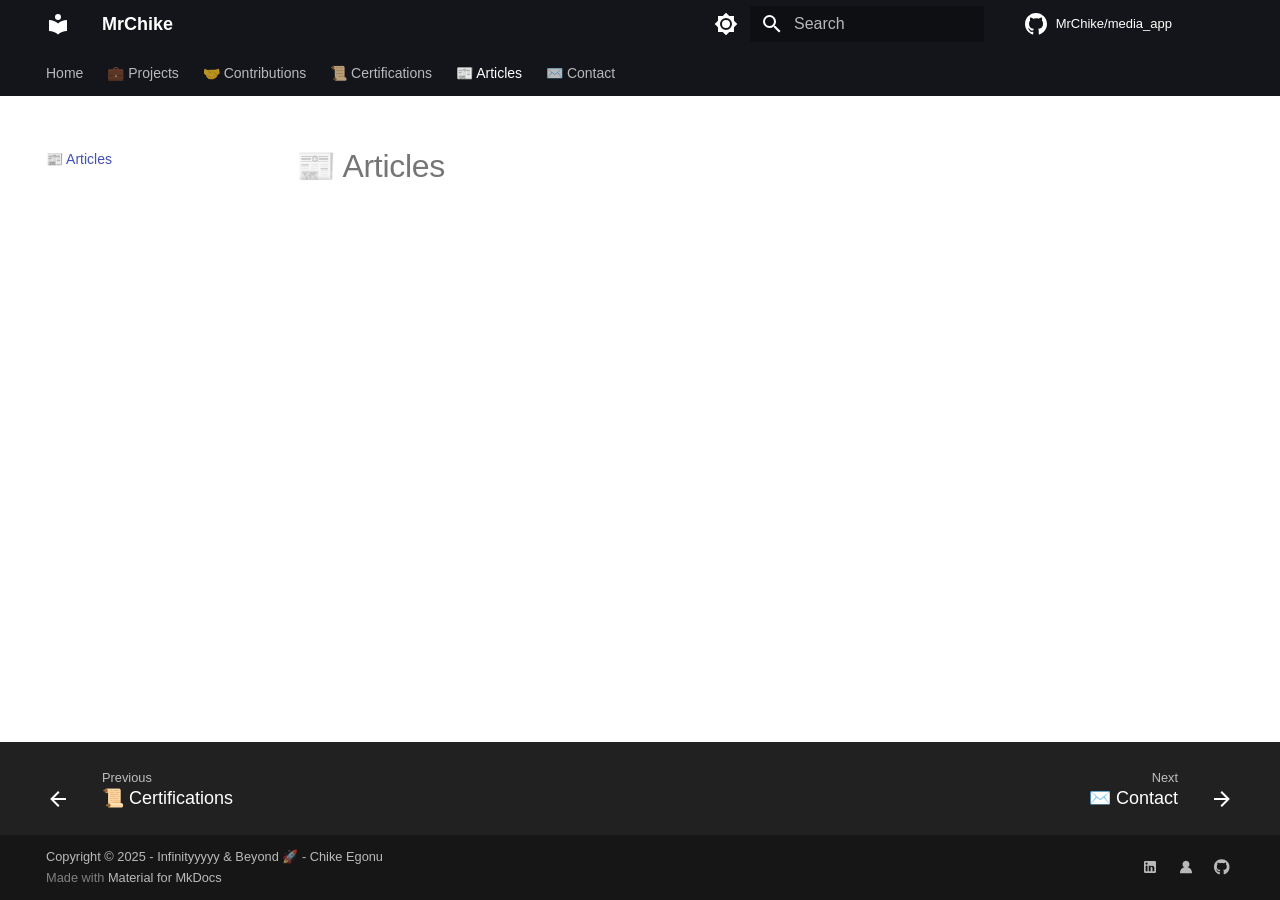
==== commit 65892c89: "portfolio base conclusion" ====
--- a/site/articles/index.html
+++ b/site/articles/index.html
@@ -22,7 +22,7 @@
     
     
       
-        <title>📰 Articles - My Portfolio️</title>
+        <title>📰 Articles - MrChike</title>
       
     
     
@@ -65,7 +65,7 @@
     
     
     
-    <body dir="ltr" data-md-color-scheme="slate" data-md-color-primary="blue-grey" data-md-color-accent="indigo">
+    <body dir="ltr" data-md-color-scheme="default" data-md-color-primary="black" data-md-color-accent="indigo">
   
     
     <input class="md-toggle" data-md-toggle="drawer" type="checkbox" id="__drawer" autocomplete="off">
@@ -88,7 +88,7 @@
 
 <header class="md-header" data-md-component="header">
   <nav class="md-header__inner md-grid" aria-label="Header">
-    <a href=".." title="My Portfolio️" class="md-header__button md-logo" aria-label="My Portfolio️" data-md-component="logo">
+    <a href=".." title="MrChike" class="md-header__button md-logo" aria-label="MrChike" data-md-component="logo">
       
   
   <svg xmlns="http://www.w3.org/2000/svg" viewBox="0 0 24 24"><path d="M12 8a3 3 0 0 0 3-3 3 3 0 0 0-3-3 3 3 0 0 0-3 3 3 3 0 0 0 3 3m0 3.54C9.64 9.35 6.5 8 3 8v11c3.5 0 6.64 1.35 9 3.54 2.36-2.19 5.5-3.54 9-3.54V8c-3.5 0-6.64 1.35-9 3.54"/></svg>
@@ -102,7 +102,7 @@
       <div class="md-header__ellipsis">
         <div class="md-header__topic">
           <span class="md-ellipsis">
-            My Portfolio️
+            MrChike
           </span>
         </div>
         <div class="md-header__topic" data-md-component="header-topic">
@@ -121,19 +121,9 @@
     
     
     
-    <input class="md-option" data-md-color-media="(prefers-color-scheme: default)" data-md-color-scheme="slate" data-md-color-primary="blue-grey" data-md-color-accent="indigo"  aria-label="Switch to light mode"  type="radio" name="__palette" id="__palette_0">
-    
-      <label class="md-header__button md-icon" title="Switch to light mode" for="__palette_1" hidden>
-        <svg xmlns="http://www.w3.org/2000/svg" viewBox="0 0 24 24"><path d="m14.3 16-.7-2h-3.2l-.7 2H7.8L11 7h2l3.2 9zM20 8.69V4h-4.69L12 .69 8.69 4H4v4.69L.69 12 4 15.31V20h4.69L12 23.31 15.31 20H20v-4.69L23.31 12zm-9.15 3.96h2.3L12 9z"/></svg>
-      </label>
-    
-  
-    
-    
-    
-    <input class="md-option" data-md-color-media="(prefers-color-scheme: light)" data-md-color-scheme="default" data-md-color-primary="black" data-md-color-accent="indigo"  aria-label="Switch to dark mode"  type="radio" name="__palette" id="__palette_1">
-    
-      <label class="md-header__button md-icon" title="Switch to dark mode" for="__palette_2" hidden>
+    <input class="md-option" data-md-color-media="(prefers-color-scheme: light)" data-md-color-scheme="default" data-md-color-primary="black" data-md-color-accent="indigo"  aria-label="Switch to dark mode"  type="radio" name="__palette" id="__palette_0">
+    
+      <label class="md-header__button md-icon" title="Switch to dark mode" for="__palette_1" hidden>
         <svg xmlns="http://www.w3.org/2000/svg" viewBox="0 0 24 24"><path d="M12 8a4 4 0 0 0-4 4 4 4 0 0 0 4 4 4 4 0 0 0 4-4 4 4 0 0 0-4-4m0 10a6 6 0 0 1-6-6 6 6 0 0 1 6-6 6 6 0 0 1 6 6 6 6 0 0 1-6 6m8-9.31V4h-4.69L12 .69 8.69 4H4v4.69L.69 12 4 15.31V20h4.69L12 23.31 15.31 20H20v-4.69L23.31 12z"/></svg>
       </label>
     
@@ -141,7 +131,7 @@
     
     
     
-    <input class="md-option" data-md-color-media="(prefers-color-scheme: dark)" data-md-color-scheme="slate" data-md-color-primary="deep-orange" data-md-color-accent="indigo"  aria-label="Switch to system preference"  type="radio" name="__palette" id="__palette_2">
+    <input class="md-option" data-md-color-media="(prefers-color-scheme: dark)" data-md-color-scheme="slate" data-md-color-primary="blue-grey" data-md-color-accent="indigo"  aria-label="Switch to system preference"  type="radio" name="__palette" id="__palette_1">
     
       <label class="md-header__button md-icon" title="Switch to system preference" for="__palette_0" hidden>
         <svg xmlns="http://www.w3.org/2000/svg" viewBox="0 0 24 24"><path d="M12 18c-.89 0-1.74-.2-2.5-.55C11.56 16.5 13 14.42 13 12s-1.44-4.5-3.5-5.45C10.26 6.2 11.11 6 12 6a6 6 0 0 1 6 6 6 6 0 0 1-6 6m8-9.31V4h-4.69L12 .69 8.69 4H4v4.69L.69 12 4 15.31V20h4.69L12 23.31 15.31 20H20v-4.69L23.31 12z"/></svg>
@@ -363,13 +353,13 @@
 
 <nav class="md-nav md-nav--primary md-nav--lifted md-nav--integrated" aria-label="Navigation" data-md-level="0">
   <label class="md-nav__title" for="__drawer">
-    <a href=".." title="My Portfolio️" class="md-nav__button md-logo" aria-label="My Portfolio️" data-md-component="logo">
+    <a href=".." title="MrChike" class="md-nav__button md-logo" aria-label="MrChike" data-md-component="logo">
       
   
   <svg xmlns="http://www.w3.org/2000/svg" viewBox="0 0 24 24"><path d="M12 8a3 3 0 0 0 3-3 3 3 0 0 0-3-3 3 3 0 0 0-3 3 3 3 0 0 0 3 3m0 3.54C9.64 9.35 6.5 8 3 8v11c3.5 0 6.64 1.35 9 3.54 2.36-2.19 5.5-3.54 9-3.54V8c-3.5 0-6.64 1.35-9 3.54"/></svg>
 
     </a>
-    My Portfolio️
+    MrChike
   </label>
   
     <div class="md-nav__source">
@@ -490,8 +480,8 @@
         
       
       
-        <label class="md-nav__link md-nav__link--active" for="__toc">
-          
+      <a href="./" class="md-nav__link md-nav__link--active">
+        
   
   
   <span class="md-ellipsis">
@@ -500,48 +490,7 @@
   </span>
   
 
-          <span class="md-nav__icon md-icon"></span>
-        </label>
-      
-      <a href="./" class="md-nav__link md-nav__link--active">
-        
-  
-  
-  <span class="md-ellipsis">
-    📰 Articles
-    
-  </span>
-  
-
-      </a>
-      
-        
-
-<nav class="md-nav md-nav--secondary" aria-label="Table of contents">
-  
-  
-  
-    
-  
-  
-    <label class="md-nav__title" for="__toc">
-      <span class="md-nav__icon md-icon"></span>
-      Table of contents
-    </label>
-    <ul class="md-nav__list" data-md-component="toc" data-md-scrollfix>
-      
-        <li class="md-nav__item">
-  <a href="#codebase-design" class="md-nav__link">
-    <span class="md-ellipsis">
-      Codebase Design
-    </span>
-  </a>
-  
-</li>
-      
-    </ul>
-  
-</nav>
+      </a>
       
     </li>
   
@@ -589,113 +538,6 @@
 
 
 <h1 id="articles">📰 Articles</h1>
-<h2 id="codebase-design">Codebase Design</h2>
-<pre><code class="language-bash">media_app/
-
-├── base/                                # Core feature module
-│   ├── __init__.py
-│   ├── router.py                        # Defines HTTP API endpoints and maps them to controller functions
-│   ├── controller.py                    # Handles request-response cycle; delegates business logic to services
-│   ├── service.py                       # Core business logic for async I/O operations
-│   ├── model.py                         # SQLAlchemy ORM models representing database tables
-│   ├── schema.py                        # Pydantic models for input validation and output serialization
-│   ├── dependencies.py                  # Module-specific DI components like authentication and DB sessions
-│   └── tasks.py                         # Core business logic for CPU-bound operations
-
-├── movies/                              # Movie feature module (same layout as base)
-│   ├── __init__.py
-│   ├── router.py
-│   ├── controller.py
-│   ├── service.py
-│   ├── model.py
-│   ├── schema.py
-│   ├── dependencies.py
-│   └── tasks.py
-
-├── static/                              # (Optional) Static files (e.g., images, CSS)
-├── templates/                           # (Optional) Jinja2 or HTML templates for frontend rendering
-├── docs/                                # (Optional) API documentation, design specs, or OpenAPI enhancements
-
-├── shared/                              # Project-wide shared codebase
-│   ├── __init__.py
-│   ├── config/
-│   │   ├── __init__.py
-│   │   ├── base_settings.py             # Base config for environments
-│   │   └── settings.py                  # Pydantic-based config management
-│   ├── db/
-│   │   ├── __init__.py
-│   │   └── connection.py                # DB engine/session handling
-│   ├── dependencies/                    # Shared DI functions (e.g., auth, DB session)
-│   │   └── __init__.py
-│   ├── middleware/                      # Global middlewares (e.g., logging, error handling)
-│   │   └── __init__.py
-│   ├── services/
-│   │   ├── __init__.py
-│   │   ├── external_apis/               # Third-party integrations
-│   │   │   ├── __init__.py
-│   │   │   └── omdb_movies.py           # Integration with OMDB API
-│   │   └── internal_operations/         # CPU-intensive logic, background tasks
-│   │       └── __init__.py
-│   └── utils/                           # Generic helpers
-│       ├── __init__.py
-│       └── fetch_request_with_error_handling.py  # Error-resilient HTTP requests
-
-├── scripts/                             # Developer or DevOps utilities
-│   ├── __init__.py
-│   └── sanity_check.py                  # A friendly reminder not to lose your mind while debugging
-
-tests/                                   # Root of all tests
-├── __init__.py
-│
-├── unit/                                # Fast, isolated logic-level tests
-│   ├── __init__.py
-│   ├── base/
-│   │   ├── __init__.py
-│   │   └── test_service.py
-│   └── movies/
-│       ├── __init__.py
-│       ├── test_controller.py
-│       ├── test_service.py
-│       └── test_tasks.py
-│
-├── integration/                         # DB/API/network dependent tests
-│   ├── __init__.py
-│
-├── e2e/                                 # High-level, full user flow tests
-│   ├── __init__.py
-│
-├── system/                              # System resilience, performance, fault-tolerance tests
-│   ├── __init__.py
-
-├── migrations/                          # Alembic migration files
-│   ├── env.py
-│   ├── README
-│   ├── script.py.mako
-│   └── versions/                        # Versioned migration scripts
-
-├── alembic.ini                          # Alembic configuration for database migrations
-├── celeryconfig.py                      # Celery settings for async task queue
-
-├── docker-compose.api.yaml              # Docker Compose API
-├── docker-compose.db.yaml               # Docker Compose DB
-├── Dockerfile                           # Base app Dockerfile
-├── Dockerfile.nginx                     # Nginx reverse proxy Dockerfile
-├── nginx.conf                           # Nginx configuration
-├── entrypoint.sh                        # Shell script to run app container
-├── series_a_setup.sh                    # SeriesA Environment setup script
-├── series_b_setup.sh                    # SeriesB Environment setup script
-
-├── .example.env                         # Template for environment variables
-├── .coveragerc                          # Code coverage settings
-├── .gitignore                           # Files and folders ignored by Git
-
-├── main.py                              # FastAPI application entrypoint
-├── pytest.ini                           # Pytest configuration
-├── requirements.txt                     # Python dependency list
-├── JOURNAL.md                           # Development log: issues faced, solutions, and resources
-└── README.md                            # Project overview, setup, and usage
-
-</code></pre>
 
 
 
@@ -719,6 +561,46 @@
       </main>
       
         <footer class="md-footer">
+  
+    
+      
+      <nav class="md-footer__inner md-grid" aria-label="Footer" >
+        
+          
+          <a href="../certifications/" class="md-footer__link md-footer__link--prev" aria-label="Previous: 📜 Certifications">
+            <div class="md-footer__button md-icon">
+              
+              <svg xmlns="http://www.w3.org/2000/svg" viewBox="0 0 24 24"><path d="M20 11v2H8l5.5 5.5-1.42 1.42L4.16 12l7.92-7.92L13.5 5.5 8 11z"/></svg>
+            </div>
+            <div class="md-footer__title">
+              <span class="md-footer__direction">
+                Previous
+              </span>
+              <div class="md-ellipsis">
+                📜 Certifications
+              </div>
+            </div>
+          </a>
+        
+        
+          
+          <a href="../contact/" class="md-footer__link md-footer__link--next" aria-label="Next: ✉️ Contact">
+            <div class="md-footer__title">
+              <span class="md-footer__direction">
+                Next
+              </span>
+              <div class="md-ellipsis">
+                ✉️ Contact
+              </div>
+            </div>
+            <div class="md-footer__button md-icon">
+              
+              <svg xmlns="http://www.w3.org/2000/svg" viewBox="0 0 24 24"><path d="M4 11v2h12l-5.5 5.5 1.42 1.42L19.84 12l-7.92-7.92L10.5 5.5 16 11z"/></svg>
+            </div>
+          </a>
+        
+      </nav>
+    
   
   <div class="md-footer-meta md-typeset">
     <div class="md-footer-meta__inner md-grid">
@@ -776,7 +658,7 @@
     
     
       
-      <script id="__config" type="application/json">{"base": "..", "features": ["navigation.tabs", "toc.integrate", "content.code.copy"], "search": "../assets/javascripts/workers/search.d50fe291.min.js", "tags": null, "translations": {"clipboard.copied": "Copied to clipboard", "clipboard.copy": "Copy to clipboard", "search.result.more.one": "1 more on this page", "search.result.more.other": "# more on this page", "search.result.none": "No matching documents", "search.result.one": "1 matching document", "search.result.other": "# matching documents", "search.result.placeholder": "Type to start searching", "search.result.term.missing": "Missing", "select.version": "Select version"}, "version": null}</script>
+      <script id="__config" type="application/json">{"base": "..", "features": ["navigation.tabs", "toc.integrate", "content.code.copy", "navigation.footer"], "search": "../assets/javascripts/workers/search.d50fe291.min.js", "tags": null, "translations": {"clipboard.copied": "Copied to clipboard", "clipboard.copy": "Copy to clipboard", "search.result.more.one": "1 more on this page", "search.result.more.other": "# more on this page", "search.result.none": "No matching documents", "search.result.one": "1 matching document", "search.result.other": "# matching documents", "search.result.placeholder": "Type to start searching", "search.result.term.missing": "Missing", "select.version": "Select version"}, "version": null}</script>
     
     
       <script src="../assets/javascripts/bundle.56ea9cef.min.js"></script>
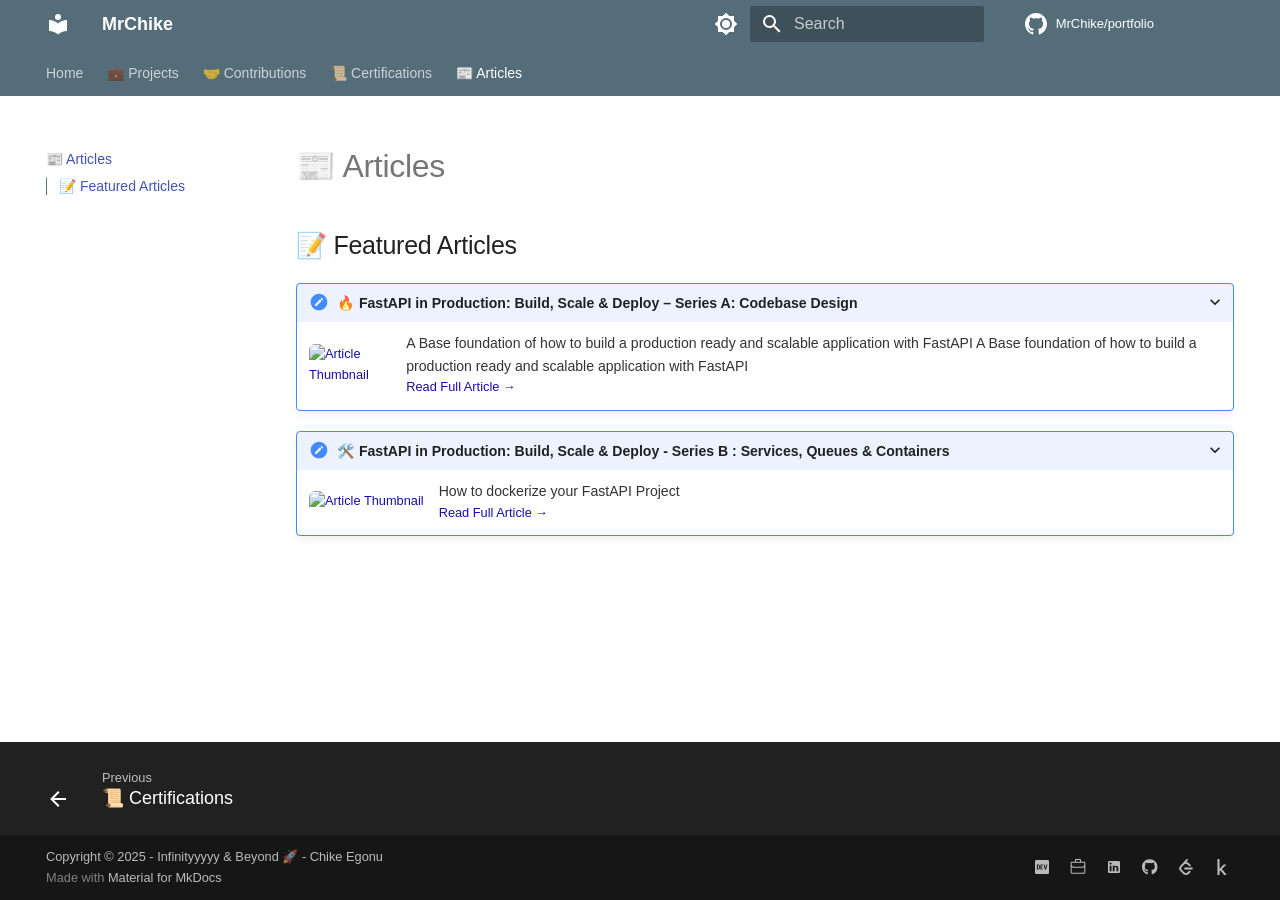
==== commit 0dd022d0: "landing page concluded" ====
--- a/site/articles/index.html
+++ b/site/articles/index.html
@@ -8,13 +8,11 @@
       
       
       
-        <link rel="canonical" href="http://localhost:3000/articles/">
+        <link rel="canonical" href="https://mrchike.github.io/portfolio/articles/">
       
       
         <link rel="prev" href="../certifications/">
       
-      
-        <link rel="next" href="../contact/">
       
       
       <link rel="icon" href="../assets/images/favicon.png">
@@ -65,7 +63,7 @@
     
     
     
-    <body dir="ltr" data-md-color-scheme="default" data-md-color-primary="black" data-md-color-accent="indigo">
+    <body dir="ltr" data-md-color-scheme="default" data-md-color-primary="blue-grey" data-md-color-accent="indigo">
   
     
     <input class="md-toggle" data-md-toggle="drawer" type="checkbox" id="__drawer" autocomplete="off">
@@ -121,7 +119,7 @@
     
     
     
-    <input class="md-option" data-md-color-media="(prefers-color-scheme: light)" data-md-color-scheme="default" data-md-color-primary="black" data-md-color-accent="indigo"  aria-label="Switch to dark mode"  type="radio" name="__palette" id="__palette_0">
+    <input class="md-option" data-md-color-media="(prefers-color-scheme: light)" data-md-color-scheme="default" data-md-color-primary="blue-grey" data-md-color-accent="indigo"  aria-label="Switch to dark mode"  type="radio" name="__palette" id="__palette_0">
     
       <label class="md-header__button md-icon" title="Switch to dark mode" for="__palette_1" hidden>
         <svg xmlns="http://www.w3.org/2000/svg" viewBox="0 0 24 24"><path d="M12 8a4 4 0 0 0-4 4 4 4 0 0 0 4 4 4 4 0 0 0 4-4 4 4 0 0 0-4-4m0 10a6 6 0 0 1-6-6 6 6 0 0 1 6-6 6 6 0 0 1 6 6 6 6 0 0 1-6 6m8-9.31V4h-4.69L12 .69 8.69 4H4v4.69L.69 12 4 15.31V20h4.69L12 23.31 15.31 20H20v-4.69L23.31 12z"/></svg>
@@ -188,13 +186,13 @@
     
     
       <div class="md-header__source">
-        <a href="https://github.com/MrChike/media_app" title="Go to repository" class="md-source" data-md-component="source">
+        <a href="https://github.com/MrChike/portfolio" title="Go to repository" class="md-source" data-md-component="source">
   <div class="md-source__icon md-icon">
     
     <svg xmlns="http://www.w3.org/2000/svg" viewBox="0 0 24 24"><path d="M12 1C5.923 1 1 5.923 1 12c0 4.867 3.149 8.979 7.521 10.436.55.096.756-.233.756-.522 0-.262-.013-1.128-.013-2.049-2.764.509-3.479-.674-3.699-1.292-.124-.317-.66-1.293-1.127-1.554-.385-.207-.936-.715-.014-.729.866-.014 1.485.797 1.691 1.128.99 1.663 2.571 1.196 3.204.907.096-.715.385-1.196.701-1.471-2.448-.275-5.005-1.224-5.005-5.432 0-1.196.426-2.186 1.128-2.956-.111-.275-.496-1.402.11-2.915 0 0 .921-.288 3.024 1.128a10.2 10.2 0 0 1 2.75-.371c.936 0 1.871.123 2.75.371 2.104-1.43 3.025-1.128 3.025-1.128.605 1.513.221 2.64.111 2.915.701.77 1.127 1.747 1.127 2.956 0 4.222-2.571 5.157-5.019 5.432.399.344.743 1.004.743 2.035 0 1.471-.014 2.654-.014 3.025 0 .289.206.632.756.522C19.851 20.979 23 16.854 23 12c0-6.077-4.922-11-11-11"/></svg>
   </div>
   <div class="md-source__repository">
-    MrChike/media_app
+    MrChike/portfolio
   </div>
 </a>
       </div>
@@ -304,25 +302,6 @@
     
   
   📰 Articles
-
-      </a>
-    </li>
-  
-
-      
-        
-  
-  
-  
-  
-    <li class="md-tabs__item">
-      <a href="../contact/" class="md-tabs__link">
-        
-  
-  
-    
-  
-  ✉️ Contact
 
       </a>
     </li>
@@ -363,13 +342,13 @@
   </label>
   
     <div class="md-nav__source">
-      <a href="https://github.com/MrChike/media_app" title="Go to repository" class="md-source" data-md-component="source">
+      <a href="https://github.com/MrChike/portfolio" title="Go to repository" class="md-source" data-md-component="source">
   <div class="md-source__icon md-icon">
     
     <svg xmlns="http://www.w3.org/2000/svg" viewBox="0 0 24 24"><path d="M12 1C5.923 1 1 5.923 1 12c0 4.867 3.149 8.979 7.521 10.436.55.096.756-.233.756-.522 0-.262-.013-1.128-.013-2.049-2.764.509-3.479-.674-3.699-1.292-.124-.317-.66-1.293-1.127-1.554-.385-.207-.936-.715-.014-.729.866-.014 1.485.797 1.691 1.128.99 1.663 2.571 1.196 3.204.907.096-.715.385-1.196.701-1.471-2.448-.275-5.005-1.224-5.005-5.432 0-1.196.426-2.186 1.128-2.956-.111-.275-.496-1.402.11-2.915 0 0 .921-.288 3.024 1.128a10.2 10.2 0 0 1 2.75-.371c.936 0 1.871.123 2.75.371 2.104-1.43 3.025-1.128 3.025-1.128.605 1.513.221 2.64.111 2.915.701.77 1.127 1.747 1.127 2.956 0 4.222-2.571 5.157-5.019 5.432.399.344.743 1.004.743 2.035 0 1.471-.014 2.654-.014 3.025 0 .289.206.632.756.522C19.851 20.979 23 16.854 23 12c0-6.077-4.922-11-11-11"/></svg>
   </div>
   <div class="md-source__repository">
-    MrChike/media_app
+    MrChike/portfolio
   </div>
 </a>
     </div>
@@ -480,8 +459,8 @@
         
       
       
-      <a href="./" class="md-nav__link md-nav__link--active">
-        
+        <label class="md-nav__link md-nav__link--active" for="__toc">
+          
   
   
   <span class="md-ellipsis">
@@ -490,30 +469,49 @@
   </span>
   
 
-      </a>
-      
-    </li>
-  
-
-    
-      
-      
-  
-  
-  
-  
-    <li class="md-nav__item">
-      <a href="../contact/" class="md-nav__link">
+          <span class="md-nav__icon md-icon"></span>
+        </label>
+      
+      <a href="./" class="md-nav__link md-nav__link--active">
         
   
   
   <span class="md-ellipsis">
-    ✉️ Contact
+    📰 Articles
     
   </span>
   
 
       </a>
+      
+        
+
+<nav class="md-nav md-nav--secondary" aria-label="Table of contents">
+  
+  
+  
+    
+  
+  
+    <label class="md-nav__title" for="__toc">
+      <span class="md-nav__icon md-icon"></span>
+      Table of contents
+    </label>
+    <ul class="md-nav__list" data-md-component="toc" data-md-scrollfix>
+      
+        <li class="md-nav__item">
+  <a href="#featured-articles" class="md-nav__link">
+    <span class="md-ellipsis">
+      📝 Featured Articles
+    </span>
+  </a>
+  
+</li>
+      
+    </ul>
+  
+</nav>
+      
     </li>
   
 
@@ -538,6 +536,103 @@
 
 
 <h1 id="articles">📰 Articles</h1>
+<style>
+  details {
+    margin-bottom: 1em;
+    border: 1px solid #ccc;
+    border-radius: 8px;
+    padding: 10px;
+    background: #f9f9f9;
+  }
+
+  summary {
+    font-size: 1.1em;
+    font-weight: 600;
+    cursor: pointer;
+  }
+
+  .article-content {
+    margin-top: 10px;
+    display: flex;
+    align-items: center;
+    gap: 15px;
+  }
+
+  .article-content img {
+    width: 120px;
+    height: 80px;
+    border-radius: 6px;
+    object-fit: cover;
+    cursor: pointer;
+    transition: transform 0.2s;
+  }
+
+  .article-content img:hover {
+    transform: scale(1.05);
+  }
+
+  .article-content a {
+    text-decoration: none;
+    color: #1a0dab;
+    font-weight: 500;
+  }
+
+  .article-content p {
+    margin: 0;
+    font-size: 1.1em;
+    color: #333;
+  }
+</style>
+
+<h2 id="featured-articles">📝 Featured Articles</h2>
+<details open>
+  <summary>🔥 FastAPI in Production: Build, Scale & Deploy – Series A: Codebase Design</summary>
+  <div class="article-content">
+    <!-- Placeholder image container -->
+    <a id="seriesA-link" target="_blank">
+      <img
+        src="https://media2.dev.to/dynamic/image/width=1000,height=420,fit=cover,gravity=auto,format=auto/https%3A%2F%2Fdev-to-uploads.s3.amazonaws.com%2Fuploads%2Farticles%2Fn73erjzevwsm8oh1gza3.webp"
+        alt="Article Thumbnail"
+        style="width: 150px; border-radius: 6px;"
+      />
+    </a>
+
+    <div>
+      <p>A Base foundation of how to build a production ready and scalable application with FastAPI
+      A Base foundation of how to build a production ready and scalable application with FastAPI</p>
+      <a id="seriesA-text-link" target="_blank">Read Full Article →</a>
+    </div>
+  </div>
+</details>
+
+<details open>
+  <summary>🛠️ FastAPI in Production: Build, Scale & Deploy - Series B : Services, Queues & Containers</summary>
+  <div class="article-content">
+    <!-- Placeholder image container -->
+    <a id="seriesB-link" target="_blank">
+      <img
+        src="https://media2.dev.to/dynamic/image/width=1000,height=420,fit=cover,gravity=auto,format=auto/https%3A%2F%2Fdev-to-uploads.s3.amazonaws.com%2Fuploads%2Farticles%2Fdpcstyz0hd79dthhjv4z.jpg"
+        alt="Article Thumbnail"
+        style="width: 150px; border-radius: 6px;"
+      />
+    </a>
+
+    <div>
+      <p>How to dockerize your FastAPI Project</p>
+      <a id="seriesB-text-link" target="_blank">Read Full Article →</a>
+    </div>
+  </div>
+</details>
+
+<script>
+  const seriesA = "https://dev.to/mrchike/fastapi-in-production-build-scale-deploy-series-a-codebase-design-ao3";
+  document.getElementById("seriesA-link").href = seriesA;
+  document.getElementById("seriesA-text-link").href = seriesA;
+
+  const seriesB = "https://dev.to/mrchike/fastapi-in-production-build-scale-deploy-series-b-services-queues-containers-2lfj-temp-slug-3211147?preview=efee997d9f51ba04301f3508a0903c035af4b72f29d08f581f16ac37d7dbdc33c613587a059353fab699658202393fdedef278521c47b37b01ff906f";
+  document.getElementById("seriesB-link").href = seriesB;
+  document.getElementById("seriesB-text-link").href = seriesB;
+</script>
 
 
 
@@ -557,6 +652,12 @@
           
 <script>var target=document.getElementById(location.hash.slice(1));target&&target.name&&(target.checked=target.name.startsWith("__tabbed_"))</script>
         </div>
+        
+          <button type="button" class="md-top md-icon" data-md-component="top" hidden>
+  
+  <svg xmlns="http://www.w3.org/2000/svg" viewBox="0 0 24 24"><path d="M13 20h-2V8l-5.5 5.5-1.42-1.42L12 4.16l7.92 7.92-1.42 1.42L13 8z"/></svg>
+  Back to top
+</button>
         
       </main>
       
@@ -583,22 +684,6 @@
           </a>
         
         
-          
-          <a href="../contact/" class="md-footer__link md-footer__link--next" aria-label="Next: ✉️ Contact">
-            <div class="md-footer__title">
-              <span class="md-footer__direction">
-                Next
-              </span>
-              <div class="md-ellipsis">
-                ✉️ Contact
-              </div>
-            </div>
-            <div class="md-footer__button md-icon">
-              
-              <svg xmlns="http://www.w3.org/2000/svg" viewBox="0 0 24 24"><path d="M4 11v2h12l-5.5 5.5 1.42 1.42L19.84 12l-7.92-7.92L10.5 5.5 16 11z"/></svg>
-            </div>
-          </a>
-        
       </nav>
     
   
@@ -624,6 +709,22 @@
     
     
     
+    <a href="https://dev.to/mrchike" target="_blank" rel="noopener" title="My DEV Profile" class="md-social__link">
+      <svg xmlns="http://www.w3.org/2000/svg" viewBox="0 0 448 512"><!--! Font Awesome Free 6.7.2 by @fontawesome - https://fontawesome.com License - https://fontawesome.com/license/free (Icons: CC BY 4.0, Fonts: SIL OFL 1.1, Code: MIT License) Copyright 2024 Fonticons, Inc.--><path d="M120.12 208.29c-3.88-2.9-7.77-4.35-11.65-4.35H91.03v104.47h17.45c3.88 0 7.77-1.45 11.65-4.35s5.82-7.25 5.82-13.06v-69.65c-.01-5.8-1.96-10.16-5.83-13.06M404.1 32H43.9C19.7 32 .06 51.59 0 75.8v360.4C.06 460.41 19.7 480 43.9 480h360.2c24.21 0 43.84-19.59 43.9-43.8V75.8c-.06-24.21-19.7-43.8-43.9-43.8M154.2 291.19c0 18.81-11.61 47.31-48.36 47.25h-46.4V172.98h47.38c35.44 0 47.36 28.46 47.37 47.28zm100.68-88.66H201.6v38.42h32.57v29.57H201.6v38.41h53.29v29.57h-62.18c-11.16.29-20.44-8.53-20.72-19.69V193.7c-.27-11.15 8.56-20.41 19.71-20.69h63.19zm103.64 115.29c-13.2 30.75-36.85 24.63-47.44 0l-38.53-144.8h32.57l29.71 113.72 29.57-113.72h32.58z"/></svg>
+    </a>
+  
+    
+    
+    
+    
+    <a href="https://mrchike.github.io/chikeegonu/" target="_blank" rel="noopener" title="My Projects Portfolio️" class="md-social__link">
+      <svg xmlns="http://www.w3.org/2000/svg" viewBox="0 0 24 24"><path d="M7.5 1.75C7.5.784 8.284 0 9.25 0h5.5c.966 0 1.75.784 1.75 1.75V4h4.75c.966 0 1.75.784 1.75 1.75v14.5A1.75 1.75 0 0 1 21.25 22H2.75A1.75 1.75 0 0 1 1 20.25V5.75C1 4.784 1.784 4 2.75 4H7.5Zm-5 10.24v8.26c0 .138.112.25.25.25h18.5a.25.25 0 0 0 .25-.25v-8.26A4.24 4.24 0 0 1 18.75 13H5.25a4.24 4.24 0 0 1-2.75-1.01m19-3.24v-3a.25.25 0 0 0-.25-.25H2.75a.25.25 0 0 0-.25.25v3a2.75 2.75 0 0 0 2.75 2.75h13.5a2.75 2.75 0 0 0 2.75-2.75m-6.5-7a.25.25 0 0 0-.25-.25h-5.5a.25.25 0 0 0-.25.25V4h6Z"/></svg>
+    </a>
+  
+    
+    
+    
+    
     <a href="https://www.linkedin.com/in/chikeegonu/" target="_blank" rel="noopener" title="My LinkedIn Profile" class="md-social__link">
       <svg xmlns="http://www.w3.org/2000/svg" viewBox="0 0 24 24"><path d="M19 3a2 2 0 0 1 2 2v14a2 2 0 0 1-2 2H5a2 2 0 0 1-2-2V5a2 2 0 0 1 2-2zm-.5 15.5v-5.3a3.26 3.26 0 0 0-3.26-3.26c-.85 0-1.84.52-2.32 1.3v-1.11h-2.79v8.37h2.79v-4.93c0-.77.62-1.4 1.39-1.4a1.4 1.4 0 0 1 1.4 1.4v4.93zM6.88 8.56a1.68 1.68 0 0 0 1.68-1.68c0-.93-.75-1.69-1.68-1.69a1.69 1.69 0 0 0-1.69 1.69c0 .93.76 1.68 1.69 1.68m1.39 9.94v-8.37H5.5v8.37z"/></svg>
     </a>
@@ -632,18 +733,26 @@
     
     
     
-    <a href="https://mrchike.github.io/chikeegonu/" target="_blank" rel="noopener" title="My Projects Portfolio️" class="md-social__link">
-      <svg xmlns="http://www.w3.org/2000/svg" viewBox="0 0 24 24"><path d="M12 2.5a5.25 5.25 0 0 0-2.519 9.857 9.005 9.005 0 0 0-6.477 8.37.75.75 0 0 0 .727.773H20.27a.75.75 0 0 0 .727-.772 9.005 9.005 0 0 0-6.477-8.37A5.25 5.25 0 0 0 12 2.5"/></svg>
-    </a>
-  
-    
-    
-    
-    
     <a href="https://github.com/MrChike" target="_blank" rel="noopener" title="My Github Profile" class="md-social__link">
       <svg xmlns="http://www.w3.org/2000/svg" viewBox="0 0 496 512"><!--! Font Awesome Free 6.7.2 by @fontawesome - https://fontawesome.com License - https://fontawesome.com/license/free (Icons: CC BY 4.0, Fonts: SIL OFL 1.1, Code: MIT License) Copyright 2024 Fonticons, Inc.--><path d="M165.9 397.4c0 2-2.3 3.6-5.2 3.6-3.3.3-5.6-1.3-5.6-3.6 0-2 2.3-3.6 5.2-3.6 3-.3 5.6 1.3 5.6 3.6m-31.1-4.5c-.7 2 1.3 4.3 4.3 4.9 2.6 1 5.6 0 6.2-2s-1.3-4.3-4.3-5.2c-2.6-.7-5.5.3-6.2 2.3m44.2-1.7c-2.9.7-4.9 2.6-4.6 4.9.3 2 2.9 3.3 5.9 2.6 2.9-.7 4.9-2.6 4.6-4.6-.3-1.9-3-3.2-5.9-2.9M244.8 8C106.1 8 0 113.3 0 252c0 110.9 69.8 205.8 169.5 239.2 12.8 2.3 17.3-5.6 17.3-12.1 0-6.2-.3-40.4-.3-61.4 0 0-70 15-84.7-29.8 0 0-11.4-29.1-27.8-36.6 0 0-22.9-15.7 1.6-15.4 0 0 24.9 2 38.6 25.8 21.9 38.6 58.6 27.5 72.9 20.9 2.3-16 8.8-27.1 16-33.7-55.9-6.2-112.3-14.3-112.3-110.5 0-27.5 7.6-41.3 23.6-58.9-2.6-6.5-11.1-33.3 2.6-67.9 20.9-6.5 69 27 69 27 20-5.6 41.5-8.5 62.8-8.5s42.8 2.9 62.8 8.5c0 0 48.1-33.6 69-27 13.7 34.7 5.2 61.4 2.6 67.9 16 17.7 25.8 31.5 25.8 58.9 0 96.5-58.9 104.2-114.8 110.5 9.2 7.9 17 22.9 17 46.4 0 33.7-.3 75.4-.3 83.6 0 6.5 4.6 14.4 17.3 12.1C428.2 457.8 496 362.9 496 252 496 113.3 383.5 8 244.8 8M97.2 352.9c-1.3 1-1 3.3.7 5.2 1.6 1.6 3.9 2.3 5.2 1 1.3-1 1-3.3-.7-5.2-1.6-1.6-3.9-2.3-5.2-1m-10.8-8.1c-.7 1.3.3 2.9 2.3 3.9 1.6 1 3.6.7 4.3-.7.7-1.3-.3-2.9-2.3-3.9-2-.6-3.6-.3-4.3.7m32.4 35.6c-1.6 1.3-1 4.3 1.3 6.2 2.3 2.3 5.2 2.6 6.5 1 1.3-1.3.7-4.3-1.3-6.2-2.2-2.3-5.2-2.6-6.5-1m-11.4-14.7c-1.6 1-1.6 3.6 0 5.9s4.3 3.3 5.6 2.3c1.6-1.3 1.6-3.9 0-6.2-1.4-2.3-4-3.3-5.6-2"/></svg>
     </a>
   
+    
+    
+    
+    
+    <a href="https://leetcode.com/mrchike" target="_blank" rel="noopener" title="My LeetCode Profile" class="md-social__link">
+      <svg xmlns="http://www.w3.org/2000/svg" viewBox="0 0 24 24"><path d="M13.483 0a1.37 1.37 0 0 0-.961.438L7.116 6.226l-3.854 4.126a5.3 5.3 0 0 0-1.209 2.104 5 5 0 0 0-.125.513 5.5 5.5 0 0 0 .062 2.362 6 6 0 0 0 .349 1.017 5.9 5.9 0 0 0 1.271 1.818l4.277 4.193.039.038c2.248 2.165 5.852 2.133 8.063-.074l2.396-2.392c.54-.54.54-1.414.003-1.955a1.38 1.38 0 0 0-1.951-.003l-2.396 2.392a3.02 3.02 0 0 1-4.205.038l-.02-.019-4.276-4.193c-.652-.64-.972-1.469-.948-2.263a2.7 2.7 0 0 1 .066-.523 2.55 2.55 0 0 1 .619-1.164L9.13 8.114c1.058-1.134 3.204-1.27 4.43-.278l3.501 2.831c.593.48 1.461.387 1.94-.207a1.384 1.384 0 0 0-.207-1.943l-3.5-2.831c-.8-.647-1.766-1.045-2.774-1.202l2.015-2.158A1.384 1.384 0 0 0 13.483 0m-2.866 12.815a1.38 1.38 0 0 0-1.38 1.382 1.38 1.38 0 0 0 1.38 1.382H20.79a1.38 1.38 0 0 0 1.38-1.382 1.38 1.38 0 0 0-1.38-1.382z"/></svg>
+    </a>
+  
+    
+    
+    
+    
+    <a href="https://www.kaggle.com/chikeegonu" target="_blank" rel="noopener" title="My Kaggle Profile" class="md-social__link">
+      <svg xmlns="http://www.w3.org/2000/svg" viewBox="0 0 320 512"><!--! Font Awesome Free 6.7.2 by @fontawesome - https://fontawesome.com License - https://fontawesome.com/license/free (Icons: CC BY 4.0, Fonts: SIL OFL 1.1, Code: MIT License) Copyright 2024 Fonticons, Inc.--><path d="M304.2 501.5 158.4 320.3 298.2 185c2.6-2.7 1.7-10.5-5.3-10.5h-69.2c-3.5 0-7 1.8-10.5 5.3L80.9 313.5V7.5q0-7.5-7.5-7.5H21.5Q14 0 14 7.5v497q0 7.5 7.5 7.5h51.9q7.5 0 7.5-7.5v-109l30.8-29.3 110.5 140.6c3 3.5 6.5 5.3 10.5 5.3h66.9q5.25 0 6-3z"/></svg>
+    </a>
+  
 </div>
       
     </div>
@@ -658,7 +767,7 @@
     
     
       
-      <script id="__config" type="application/json">{"base": "..", "features": ["navigation.tabs", "toc.integrate", "content.code.copy", "navigation.footer"], "search": "../assets/javascripts/workers/search.d50fe291.min.js", "tags": null, "translations": {"clipboard.copied": "Copied to clipboard", "clipboard.copy": "Copy to clipboard", "search.result.more.one": "1 more on this page", "search.result.more.other": "# more on this page", "search.result.none": "No matching documents", "search.result.one": "1 matching document", "search.result.other": "# matching documents", "search.result.placeholder": "Type to start searching", "search.result.term.missing": "Missing", "select.version": "Select version"}, "version": null}</script>
+      <script id="__config" type="application/json">{"base": "..", "features": ["navigation.tabs", "navigation.footer", "navigation.top", "toc.integrate", "content.code.copy"], "search": "../assets/javascripts/workers/search.d50fe291.min.js", "tags": null, "translations": {"clipboard.copied": "Copied to clipboard", "clipboard.copy": "Copy to clipboard", "search.result.more.one": "1 more on this page", "search.result.more.other": "# more on this page", "search.result.none": "No matching documents", "search.result.one": "1 matching document", "search.result.other": "# matching documents", "search.result.placeholder": "Type to start searching", "search.result.term.missing": "Missing", "select.version": "Select version"}, "version": null}</script>
     
     
       <script src="../assets/javascripts/bundle.56ea9cef.min.js"></script>
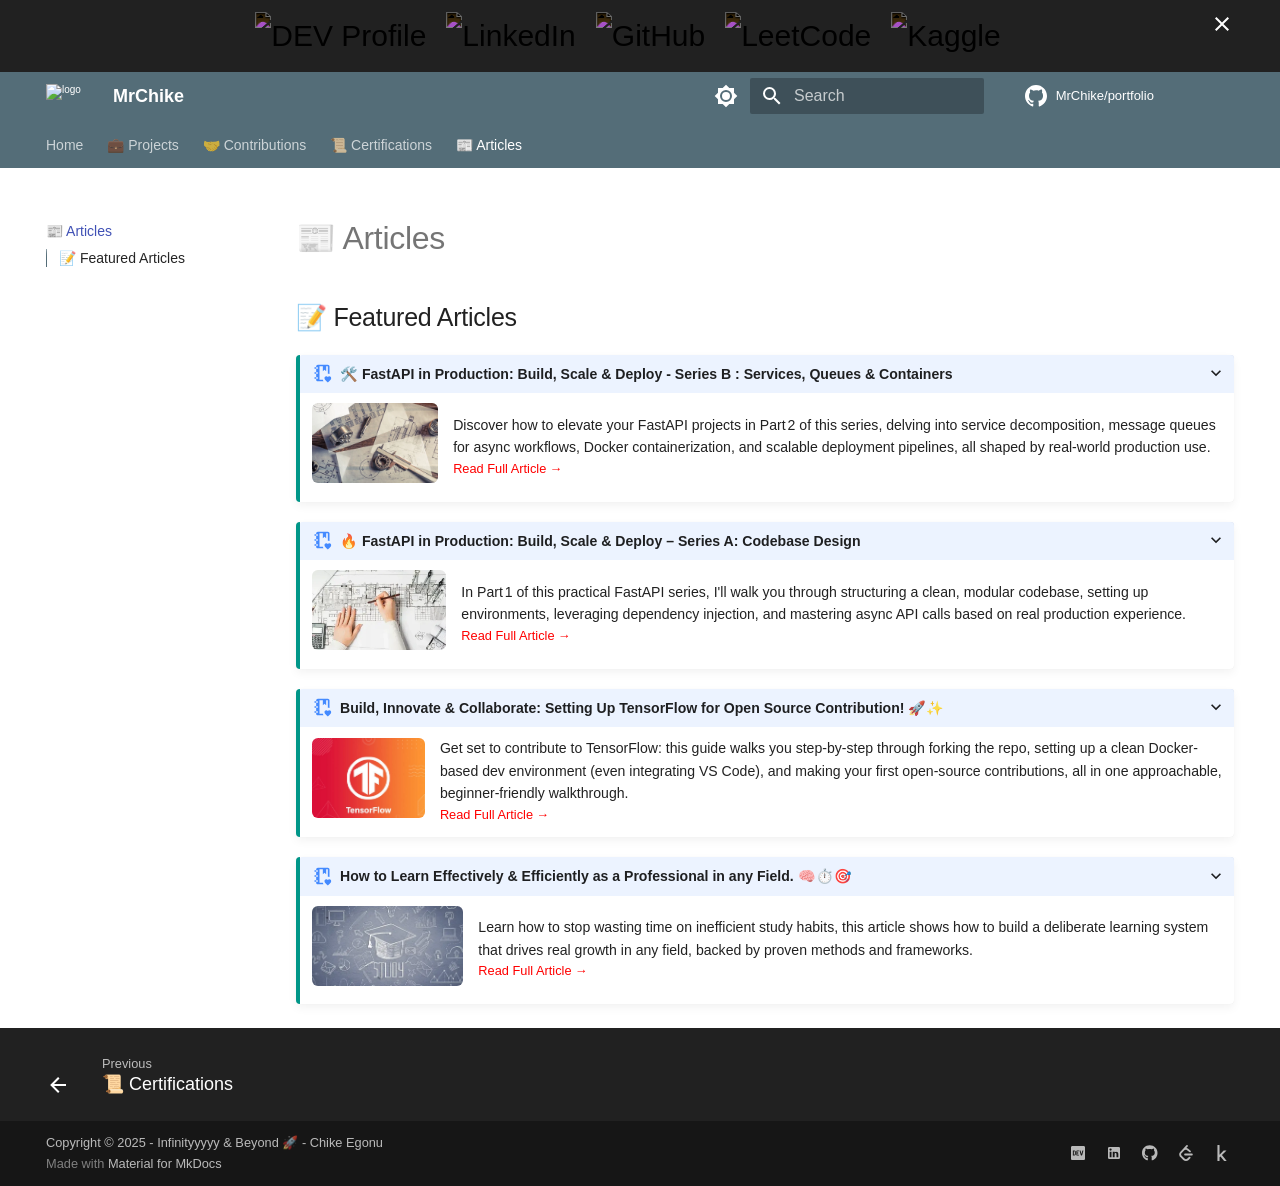
==== commit cf6e7573: "Project Conclusion" ====
--- a/site/articles/index.html
+++ b/site/articles/index.html
@@ -15,7 +15,7 @@
       
       
       
-      <link rel="icon" href="../assets/images/favicon.png">
+      <link rel="icon" href="../assets/images/favicon.ico">
       <meta name="generator" content="mkdocs-1.6.1, mkdocs-material-9.6.15">
     
     
@@ -30,6 +30,14 @@
         <link rel="stylesheet" href="../assets/stylesheets/palette.06af60db.min.css">
       
       
+  
+  
+    
+    
+  
+  
+  <style>:root{--md-admonition-icon--note:url('data:image/svg+xml;charset=utf-8,%3Csvg%20xmlns%3D%22http%3A//www.w3.org/2000/svg%22%20viewBox%3D%220%200%2024%2024%22%3E%3Cpath%20d%3D%22m19%2023.3-.6-.5c-2-1.9-3.4-3.1-3.4-4.6%200-1.2%201-2.2%202.2-2.2.7%200%201.4.3%201.8.8.4-.5%201.1-.8%201.8-.8%201.2%200%202.2.9%202.2%202.2%200%201.5-1.4%202.7-3.4%204.6zM17%204v6l-2-2-2%202V4H9v16h4.08c.12.72.37%201.39.72%202H7c-1.05%200-2-.95-2-2v-1H3v-2h2v-4H3v-2h2V7H3V5h2V4a2%202%200%200%201%202-2h12c1.05%200%202%20.95%202%202v9.34c-.63-.22-1.3-.34-2-.34V4zM5%2019h2v-2H5zm0-6h2v-2H5zm0-6h2V5H5z%22/%3E%3C/svg%3E');}</style>
+
 
 
     
@@ -45,6 +53,8 @@
         <style>:root{--md-text-font:"Ubuntu Mono";--md-code-font:"Roboto Mono"}</style>
       
     
+    
+      <link rel="stylesheet" href="../assets/stylesheets/extra.css">
     
     <script>__md_scope=new URL("..",location),__md_hash=e=>[...e].reduce(((e,_)=>(e<<5)-e+_.charCodeAt(0)),0),__md_get=(e,_=localStorage,t=__md_scope)=>JSON.parse(_.getItem(t.pathname+"."+e)),__md_set=(e,_,t=localStorage,a=__md_scope)=>{try{t.setItem(a.pathname+"."+e,JSON.stringify(_))}catch(e){}}</script>
     
@@ -79,6 +89,39 @@
     </div>
     <div data-md-component="announce">
       
+        <aside class="md-banner">
+          <div class="md-banner__inner md-grid md-typeset">
+            
+              <button class="md-banner__button md-icon" aria-label="Don't show this again">
+                
+                <svg xmlns="http://www.w3.org/2000/svg" viewBox="0 0 24 24"><path d="M19 6.41 17.59 5 12 10.59 6.41 5 5 6.41 10.59 12 5 17.59 6.41 19 12 13.41 17.59 19 19 17.59 13.41 12z"/></svg>
+              </button>
+            
+            
+  <div class="social-icons">
+    <a href="https://dev.to/mrchike" target="_blank" rel="noopener" title="DEV Profile">
+      <img src="https://cdn.jsdelivr.net/npm/simple-icons@v11/icons/devdotto.svg" alt="DEV Profile" class="custom-icon" />
+    </a>
+    <a href="https://www.linkedin.com/in/chikeegonu/" target="_blank" rel="noopener" title="LinkedIn">
+      <img src="https://cdn.jsdelivr.net/npm/simple-icons@v11/icons/linkedin.svg" alt="LinkedIn" class="custom-icon" />
+    </a>
+    <a href="https://github.com/MrChike" target="_blank" rel="noopener" title="GitHub">
+      <img src="https://cdn.jsdelivr.net/npm/simple-icons@v11/icons/github.svg" alt="GitHub" class="custom-icon" />
+    </a>
+    <a href="https://leetcode.com/mrchike" target="_blank" rel="noopener" title="LeetCode">
+      <img src="https://cdn.jsdelivr.net/npm/simple-icons@v11/icons/leetcode.svg" alt="LeetCode" class="custom-icon" />
+    </a>
+    <a href="https://www.kaggle.com/chikeegonu" target="_blank" rel="noopener" title="Kaggle">
+      <img src="https://cdn.jsdelivr.net/npm/simple-icons@v11/icons/kaggle.svg" alt="Kaggle" class="custom-icon" />
+    </a>
+  </div>
+
+          </div>
+          
+            <script>var el=document.querySelector("[data-md-component=announce]");if(el){var content=el.querySelector(".md-typeset");__md_hash(content.innerHTML)===__md_get("__announce")&&(el.hidden=!0)}</script>
+          
+        </aside>
+      
     </div>
     
     
@@ -88,8 +131,7 @@
   <nav class="md-header__inner md-grid" aria-label="Header">
     <a href=".." title="MrChike" class="md-header__button md-logo" aria-label="MrChike" data-md-component="logo">
       
-  
-  <svg xmlns="http://www.w3.org/2000/svg" viewBox="0 0 24 24"><path d="M12 8a3 3 0 0 0 3-3 3 3 0 0 0-3-3 3 3 0 0 0-3 3 3 3 0 0 0 3 3m0 3.54C9.64 9.35 6.5 8 3 8v11c3.5 0 6.64 1.35 9 3.54 2.36-2.19 5.5-3.54 9-3.54V8c-3.5 0-6.64 1.35-9 3.54"/></svg>
+  <img src="https://cdn.jsdelivr.net/npm/simple-icons@v11/icons/chai.svg" alt="logo">
 
     </a>
     <label class="md-header__button md-icon" for="__drawer">
@@ -334,8 +376,7 @@
   <label class="md-nav__title" for="__drawer">
     <a href=".." title="MrChike" class="md-nav__button md-logo" aria-label="MrChike" data-md-component="logo">
       
-  
-  <svg xmlns="http://www.w3.org/2000/svg" viewBox="0 0 24 24"><path d="M12 8a3 3 0 0 0 3-3 3 3 0 0 0-3-3 3 3 0 0 0-3 3 3 3 0 0 0 3 3m0 3.54C9.64 9.35 6.5 8 3 8v11c3.5 0 6.64 1.35 9 3.54 2.36-2.19 5.5-3.54 9-3.54V8c-3.5 0-6.64 1.35-9 3.54"/></svg>
+  <img src="https://cdn.jsdelivr.net/npm/simple-icons@v11/icons/chai.svg" alt="logo">
 
     </a>
     MrChike
@@ -536,102 +577,97 @@
 
 
 <h1 id="articles">📰 Articles</h1>
-<style>
-  details {
-    margin-bottom: 1em;
-    border: 1px solid #ccc;
-    border-radius: 8px;
-    padding: 10px;
-    background: #f9f9f9;
-  }
-
-  summary {
-    font-size: 1.1em;
-    font-weight: 600;
-    cursor: pointer;
-  }
-
-  .article-content {
-    margin-top: 10px;
-    display: flex;
-    align-items: center;
-    gap: 15px;
-  }
-
-  .article-content img {
-    width: 120px;
-    height: 80px;
-    border-radius: 6px;
-    object-fit: cover;
-    cursor: pointer;
-    transition: transform 0.2s;
-  }
-
-  .article-content img:hover {
-    transform: scale(1.05);
-  }
-
-  .article-content a {
-    text-decoration: none;
-    color: #1a0dab;
-    font-weight: 500;
-  }
-
-  .article-content p {
-    margin: 0;
-    font-size: 1.1em;
-    color: #333;
-  }
-</style>
-
 <h2 id="featured-articles">📝 Featured Articles</h2>
+<details open>
+  <summary>🛠️ FastAPI in Production: Build, Scale & Deploy - Series B : Services, Queues & Containers</summary>
+  <div class="article-content">
+    <!-- Placeholder image container -->
+    <a id="seriesB-link" target="_blank">
+      <img
+        src="../assets/images/series_b.webp"
+        alt="Article Thumbnail"
+        style="width: 250px; border-radius: 6px;"
+      />
+    </a>
+    <div>
+      <p>Discover how to elevate your FastAPI projects in Part 2 of this series, delving into service decomposition, message queues for async workflows, Docker containerization, and scalable deployment pipelines, all shaped by real-world production use.</p>
+      <a id="seriesB-text-link" target="_blank">Read Full Article →</a>
+    </div>
+  </div>
+</details>
+
 <details open>
   <summary>🔥 FastAPI in Production: Build, Scale & Deploy – Series A: Codebase Design</summary>
   <div class="article-content">
     <!-- Placeholder image container -->
     <a id="seriesA-link" target="_blank">
       <img
-        src="https://media2.dev.to/dynamic/image/width=1000,height=420,fit=cover,gravity=auto,format=auto/https%3A%2F%2Fdev-to-uploads.s3.amazonaws.com%2Fuploads%2Farticles%2Fn73erjzevwsm8oh1gza3.webp"
+        src="../assets/images/series_a.webp"
         alt="Article Thumbnail"
-        style="width: 150px; border-radius: 6px;"
+        style="width: 250px; border-radius: 6px;"
       />
     </a>
-
     <div>
-      <p>A Base foundation of how to build a production ready and scalable application with FastAPI
-      A Base foundation of how to build a production ready and scalable application with FastAPI</p>
+      <p>In Part 1 of this practical FastAPI series, I'll walk you through structuring a clean, modular codebase, setting up environments, leveraging dependency injection, and mastering async API calls based on real production experience.</p>
       <a id="seriesA-text-link" target="_blank">Read Full Article →</a>
     </div>
   </div>
 </details>
 
 <details open>
-  <summary>🛠️ FastAPI in Production: Build, Scale & Deploy - Series B : Services, Queues & Containers</summary>
+  <summary>Build, Innovate & Collaborate: Setting Up TensorFlow for Open Source Contribution! 🚀✨</summary>
   <div class="article-content">
     <!-- Placeholder image container -->
-    <a id="seriesB-link" target="_blank">
+    <a id="tensorflowOpenSource-link" target="_blank">
       <img
-        src="https://media2.dev.to/dynamic/image/width=1000,height=420,fit=cover,gravity=auto,format=auto/https%3A%2F%2Fdev-to-uploads.s3.amazonaws.com%2Fuploads%2Farticles%2Fdpcstyz0hd79dthhjv4z.jpg"
+        src="../assets/images/tensorflow_banner.webp"
         alt="Article Thumbnail"
-        style="width: 150px; border-radius: 6px;"
+        style="width: 250px; border-radius: 6px;"
       />
     </a>
-
     <div>
-      <p>How to dockerize your FastAPI Project</p>
-      <a id="seriesB-text-link" target="_blank">Read Full Article →</a>
+      <p>Get set to contribute to TensorFlow: this guide walks you step-by-step through forking the repo, setting up a clean Docker-based dev environment (even integrating VS Code), and making your first open-source contributions, all in one approachable, beginner-friendly walkthrough.</p>
+      <a id="tensorflowOpenSource-text-link" target="_blank">Read Full Article →</a>
     </div>
   </div>
 </details>
 
+<details open>
+  <summary>How to Learn Effectively & Efficiently as a Professional in any Field. 🧠⏱️🎯</summary>
+  <div class="article-content">
+    <!-- Placeholder image container -->
+    <a id="efficient_learning-link" target="_blank">
+      <img
+        src="../assets/images/learning_banner.webp"
+        alt="Article Thumbnail"
+        style="width: 250px; border-radius: 6px;"
+      />
+    </a>
+
+    <div>
+      <p>Learn how to stop wasting time on inefficient study habits, this article shows how to build a deliberate learning system that drives real growth in any field, backed by proven methods and frameworks.</p>
+      <a id="efficient_learning-text-link" target="_blank">Read Full Article →</a>
+    </div>
+  </div>
+</details>
+
 <script>
+  const seriesB = "https://dev.to/mrchike/fastapi-in-production-build-scale-deploy-series-b-services-queues-containers-2lfj-temp-slug-3211147?preview=efee997d9f51ba04301f3508a0903c035af4b72f29d08f581f16ac37d7dbdc33c613587a059353fab699658202393fdedef278521c47b37b01ff906f";
+  document.getElementById("seriesB-link").href = seriesB;
+  document.getElementById("seriesB-text-link").href = seriesB;
+
   const seriesA = "https://dev.to/mrchike/fastapi-in-production-build-scale-deploy-series-a-codebase-design-ao3";
   document.getElementById("seriesA-link").href = seriesA;
   document.getElementById("seriesA-text-link").href = seriesA;
 
-  const seriesB = "https://dev.to/mrchike/fastapi-in-production-build-scale-deploy-series-b-services-queues-containers-2lfj-temp-slug-3211147?preview=efee997d9f51ba04301f3508a0903c035af4b72f29d08f581f16ac37d7dbdc33c613587a059353fab699658202393fdedef278521c47b37b01ff906f";
-  document.getElementById("seriesB-link").href = seriesB;
-  document.getElementById("seriesB-text-link").href = seriesB;
+  const tensorflowOpenSource = "https://dev.to/mrchike/build-innovate-collaborate-setting-up-tensorflow-for-open-source-contribution-2ce6";
+  document.getElementById("tensorflowOpenSource-link").href = tensorflowOpenSource;
+  document.getElementById("tensorflowOpenSource-text-link").href = tensorflowOpenSource;
+
+  const efficient_learning = "https://dev.to/mrchike/how-to-learn-effectively-efficiently-as-a-professional-in-any-field-4l7d";
+  document.getElementById("efficient_learning-link").href = efficient_learning;
+  document.getElementById("efficient_learning-text-link").href = efficient_learning;
+
 </script>
 
 
@@ -717,14 +753,6 @@
     
     
     
-    <a href="https://mrchike.github.io/chikeegonu/" target="_blank" rel="noopener" title="My Projects Portfolio️" class="md-social__link">
-      <svg xmlns="http://www.w3.org/2000/svg" viewBox="0 0 24 24"><path d="M7.5 1.75C7.5.784 8.284 0 9.25 0h5.5c.966 0 1.75.784 1.75 1.75V4h4.75c.966 0 1.75.784 1.75 1.75v14.5A1.75 1.75 0 0 1 21.25 22H2.75A1.75 1.75 0 0 1 1 20.25V5.75C1 4.784 1.784 4 2.75 4H7.5Zm-5 10.24v8.26c0 .138.112.25.25.25h18.5a.25.25 0 0 0 .25-.25v-8.26A4.24 4.24 0 0 1 18.75 13H5.25a4.24 4.24 0 0 1-2.75-1.01m19-3.24v-3a.25.25 0 0 0-.25-.25H2.75a.25.25 0 0 0-.25.25v3a2.75 2.75 0 0 0 2.75 2.75h13.5a2.75 2.75 0 0 0 2.75-2.75m-6.5-7a.25.25 0 0 0-.25-.25h-5.5a.25.25 0 0 0-.25.25V4h6Z"/></svg>
-    </a>
-  
-    
-    
-    
-    
     <a href="https://www.linkedin.com/in/chikeegonu/" target="_blank" rel="noopener" title="My LinkedIn Profile" class="md-social__link">
       <svg xmlns="http://www.w3.org/2000/svg" viewBox="0 0 24 24"><path d="M19 3a2 2 0 0 1 2 2v14a2 2 0 0 1-2 2H5a2 2 0 0 1-2-2V5a2 2 0 0 1 2-2zm-.5 15.5v-5.3a3.26 3.26 0 0 0-3.26-3.26c-.85 0-1.84.52-2.32 1.3v-1.11h-2.79v8.37h2.79v-4.93c0-.77.62-1.4 1.39-1.4a1.4 1.4 0 0 1 1.4 1.4v4.93zM6.88 8.56a1.68 1.68 0 0 0 1.68-1.68c0-.93-.75-1.69-1.68-1.69a1.69 1.69 0 0 0-1.69 1.69c0 .93.76 1.68 1.69 1.68m1.39 9.94v-8.37H5.5v8.37z"/></svg>
     </a>
@@ -767,10 +795,16 @@
     
     
       
-      <script id="__config" type="application/json">{"base": "..", "features": ["navigation.tabs", "navigation.footer", "navigation.top", "toc.integrate", "content.code.copy"], "search": "../assets/javascripts/workers/search.d50fe291.min.js", "tags": null, "translations": {"clipboard.copied": "Copied to clipboard", "clipboard.copy": "Copy to clipboard", "search.result.more.one": "1 more on this page", "search.result.more.other": "# more on this page", "search.result.none": "No matching documents", "search.result.one": "1 matching document", "search.result.other": "# matching documents", "search.result.placeholder": "Type to start searching", "search.result.term.missing": "Missing", "select.version": "Select version"}, "version": null}</script>
+      <script id="__config" type="application/json">{"base": "..", "features": ["announce.dismiss", "content.code.copy", "toc.integrate", "navigation.tabs", "navigation.top", "navigation.footer"], "search": "../assets/javascripts/workers/search.d50fe291.min.js", "tags": null, "translations": {"clipboard.copied": "Copied to clipboard", "clipboard.copy": "Copy to clipboard", "search.result.more.one": "1 more on this page", "search.result.more.other": "# more on this page", "search.result.none": "No matching documents", "search.result.one": "1 matching document", "search.result.other": "# matching documents", "search.result.placeholder": "Type to start searching", "search.result.term.missing": "Missing", "select.version": "Select version"}, "version": null}</script>
     
     
       <script src="../assets/javascripts/bundle.56ea9cef.min.js"></script>
+      
+        <script src="../assets/javascripts/extra.js"></script>
+      
+        <script src="https://cdnjs.cloudflare.com/ajax/libs/font-awesome/6.5.0/js/all.min.js"></script>
+      
+        <script src="https://cdn.jsdelivr.net/npm/@primer/octicons@19.6.0/build/build.js"></script>
       
     
   </body>
--- a/site/assets/stylesheets/extra.css
+++ b/site/assets/stylesheets/extra.css
@@ -0,0 +1,248 @@
+/* --------------- Header Social Icons ----------------- */
+.social-icons {
+  display: flex;
+  justify-content: center;
+  gap: 1rem;
+}
+
+.social-icons a {
+  font-size: 1.5rem;
+  color: white;
+  transition: transform 0.2s ease;
+}
+
+.social-icons a:hover {
+  transform: scale(1.2);
+  color: #009688;
+}
+
+.social-icons .custom-icon {
+  width: 1.5rem;
+  height: 1.5rem;
+  filter: invert(100%);
+  transition: transform 0.2s ease;
+}
+
+.social-icons .custom-icon:hover {
+  transform: scale(1.2);
+  filter: invert(80%);
+}
+
+/* --------------- Certifications Page ----------------- */
+details {
+  margin-bottom: 1em;
+}
+
+summary {
+  cursor: pointer;
+  font-weight: bold;
+  font-size: 1.1em;
+}
+
+.image-grid {
+  display: flex;
+  flex-wrap: wrap;
+  gap: 10px;
+  justify-content: flex-start;
+}
+
+.image-grid img {
+  flex: 1 1 calc(33.333% - 10px);
+  max-width: calc(33.333% - 10px);
+  height: auto;
+  border-radius: 6px;
+  object-fit: cover;
+  cursor: zoom-in;
+  transition: transform 0.2s;
+}
+
+.image-grid img:hover {
+  transform: scale(1.03);
+}
+
+@media (max-width: 768px) {
+  .image-grid img {
+    flex: 1 1 calc(50% - 10px);
+    max-width: calc(50% - 10px);
+  }
+}
+
+@media (max-width: 480px) {
+  .image-grid img {
+    flex: 1 1 100%;
+    max-width: 100%;
+  }
+}
+
+/* ---------------- Modal Styles ---------------- */
+#imgModal {
+  display: none;
+  position: fixed;
+  z-index: 1000;
+  top: 0; left: 0;
+  width: 100%; height: 100%;
+  background-color: rgba(0, 0, 0, 0.85);
+  padding-top: 60px;
+  overflow: hidden;
+  text-align: center;
+}
+
+#imgModal .carousel {
+  position: relative;
+  display: flex;
+  align-items: center;
+  justify-content: center;
+}
+
+#imgModal img {
+  max-width: 90%;
+  max-height: 66vh;
+  border-radius: 8px;
+  transition: opacity 0.3s ease-in-out;
+}
+
+#imgModal .closeBtn {
+  position: absolute;
+  top: 20px;
+  right: 35px;
+  color: white;
+  font-size: 40px;
+  font-weight: bold;
+  cursor: pointer;
+  z-index: 2;
+}
+
+/* Navigation arrows */
+#prevBtn, #nextBtn {
+  position: absolute;
+  top: 50%;
+  transform: translateY(-50%);
+  background-color: rgba(0, 0, 0, 0.5);
+  color: white;
+  border: none;
+  padding: 12px 16px;
+  cursor: pointer;
+  font-size: 2rem;
+  z-index: 2;
+  border-radius: 50%;
+  transition: background-color 0.2s ease, transform 0.2s ease;
+}
+
+#prevBtn:hover, #nextBtn:hover {
+  background-color: rgba(255, 255, 255, 0.2);
+  transform: translateY(-50%) scale(1.1);
+}
+
+#prevBtn {
+  left: 20px;
+}
+
+#nextBtn {
+  right: 20px;
+}
+
+/* Modal text and links */
+#modalText {
+  color: white;
+  max-width: 90%;
+  margin: 1.5em auto 1em;
+  text-align: center;
+}
+
+#modalTitle h2 {
+  margin-bottom: 0px;
+  font-size: 1.5rem;
+}
+
+#modalText p {
+  margin-bottom: 1px;
+}
+
+#modalLinks a {
+  color: #00aaff;
+  margin: 0 10px;
+  text-decoration: underline;
+  font-weight: 500;
+}
+
+#modalTags {
+  color: #aaa;
+  font-size: 0.95em;
+}
+
+/* ---------------- Responsive Adjustments ---------------- */
+@media (max-width: 768px) {
+  #imgModal img {
+    max-width: 95%;
+    max-height: 60vh;
+  }
+
+  #prevBtn, #nextBtn {
+    padding: 10px 14px;
+    font-size: 1.8rem;
+  }
+
+  #modalText h2 {
+    font-size: 1.3rem;
+  }
+}
+
+@media (max-width: 480px) {
+  #modalText p {
+    font-size: 0.95rem;
+  }
+
+  #prevBtn, #nextBtn {
+    font-size: 1.5rem;
+    padding: 8px 12px;
+  }
+}
+
+/* --------------- Articles Page ----------------- */
+.article-content {
+  margin-top: 10px;
+  display: flex;
+  align-items: center;
+  gap: 15px;
+}
+
+.article-content img {
+  width: 120px;
+  height: 80px;
+  border-radius: 6px;
+  object-fit: cover;
+  cursor: pointer;
+  transition: transform 0.2s;
+}
+
+.article-content img:hover {
+  transform: scale(1.05);
+}
+
+.article-content a {
+  text-decoration: none;
+  color: red;
+  font-weight: 500;
+}
+
+.article-content p {
+  margin: 0;
+  font-size: 1.1em;
+}
+
+@media (max-width: 480px) {
+  .article-content a {
+    color: red;
+  }
+}
+
+/* --------------- Projects & Contributions Page ----------------- */
+/* Note: Modal and image-grid styles are already included above */
+
+/* ------------------- Accordion/Admonition ----------------- */
+.md-typeset .admonition,
+.md-typeset details {
+  border-width: 0;
+  border-left-width: 4px;
+  border-color: #009688;
+}
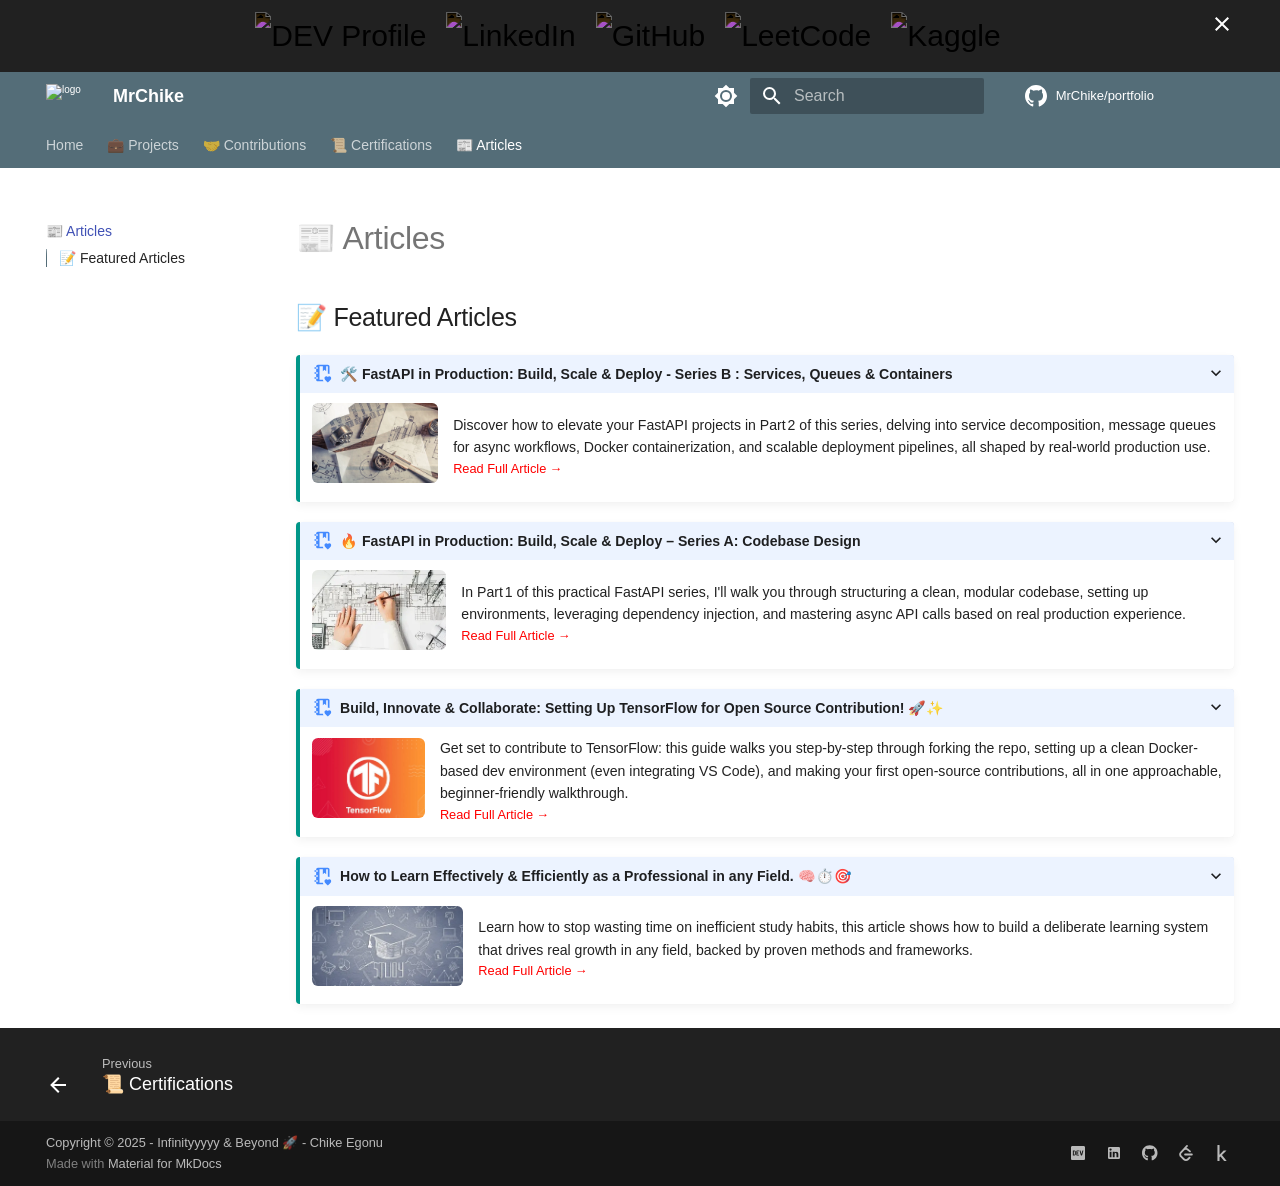
==== commit ae1684a5: "github actions update" ====
--- a/site/articles/index.html
+++ b/site/articles/index.html
@@ -131,7 +131,7 @@
   <nav class="md-header__inner md-grid" aria-label="Header">
     <a href=".." title="MrChike" class="md-header__button md-logo" aria-label="MrChike" data-md-component="logo">
       
-  <img src="https://cdn.jsdelivr.net/npm/simple-icons@v11/icons/chai.svg" alt="logo">
+  <img src="https://cdn.jsdelivr.net/npm/simple-icons@v11/icons/github.svg" alt="logo">
 
     </a>
     <label class="md-header__button md-icon" for="__drawer">
@@ -376,7 +376,7 @@
   <label class="md-nav__title" for="__drawer">
     <a href=".." title="MrChike" class="md-nav__button md-logo" aria-label="MrChike" data-md-component="logo">
       
-  <img src="https://cdn.jsdelivr.net/npm/simple-icons@v11/icons/chai.svg" alt="logo">
+  <img src="https://cdn.jsdelivr.net/npm/simple-icons@v11/icons/github.svg" alt="logo">
 
     </a>
     MrChike
